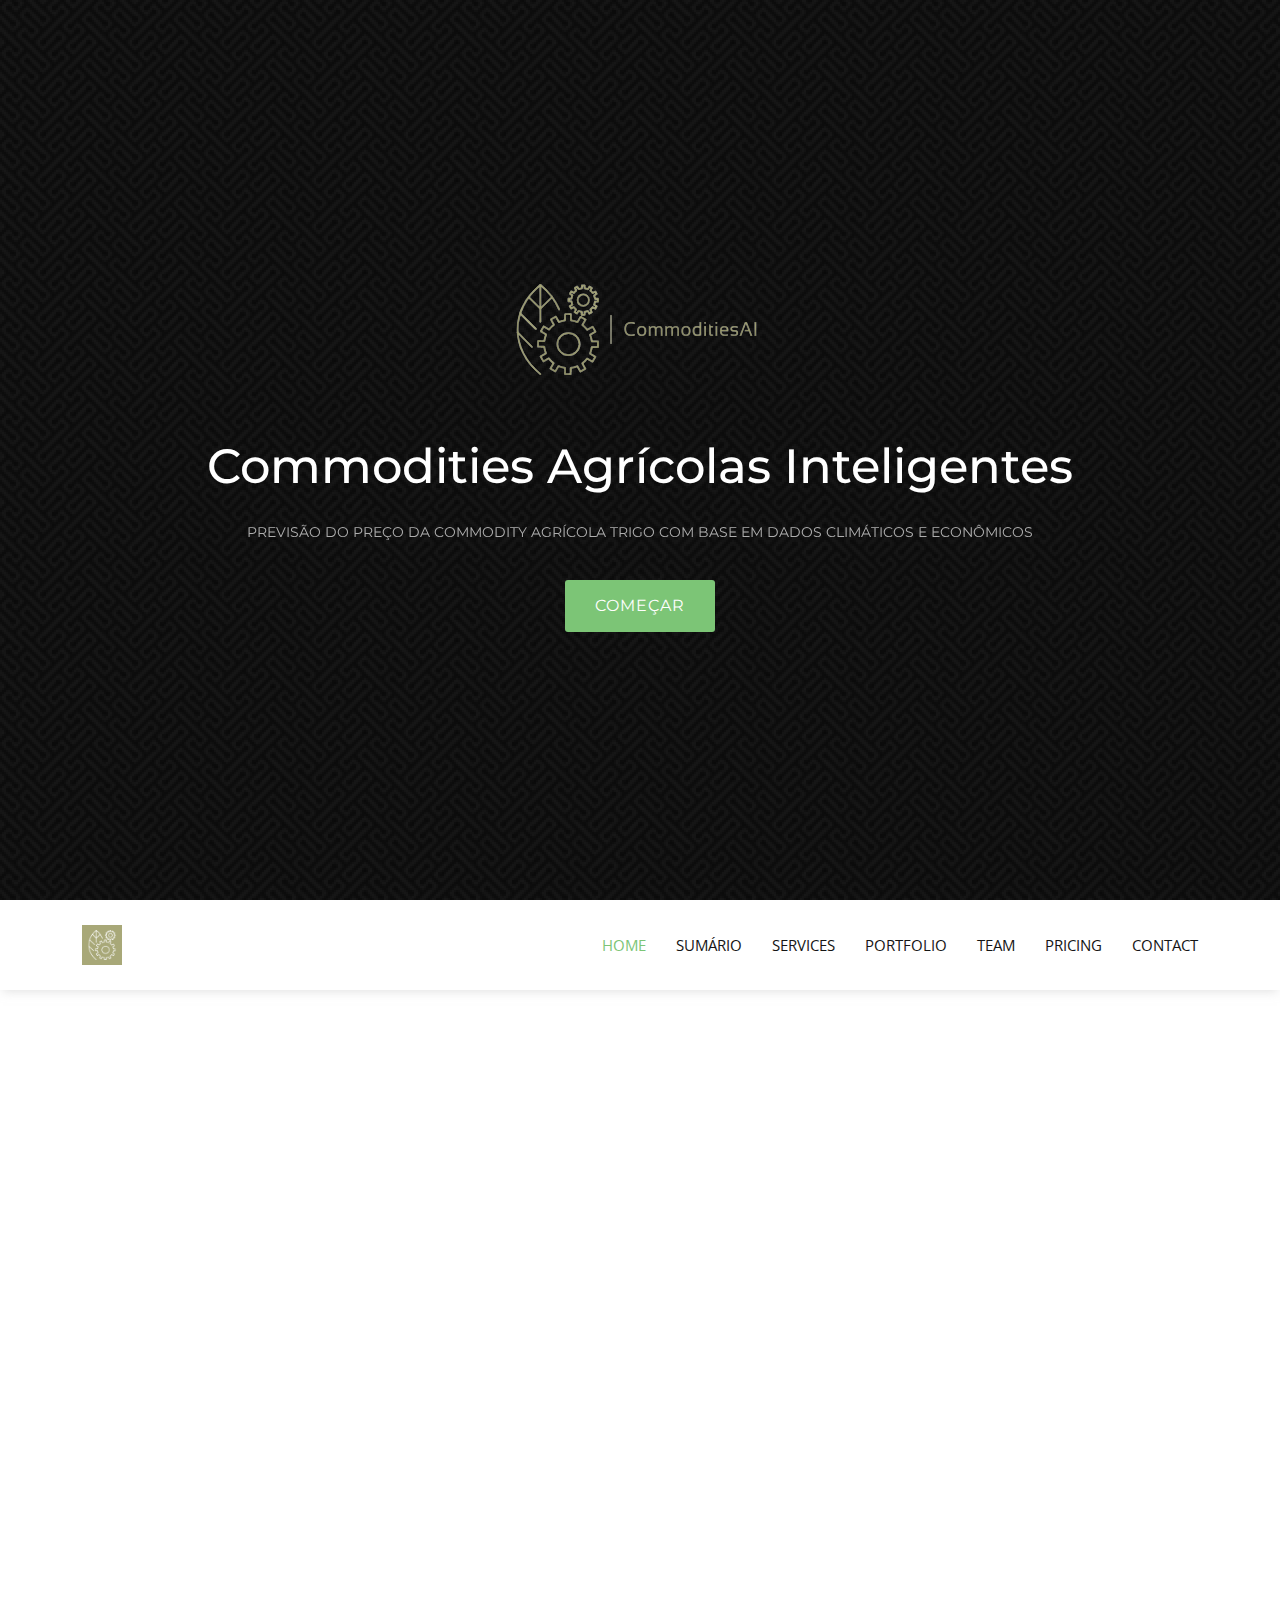
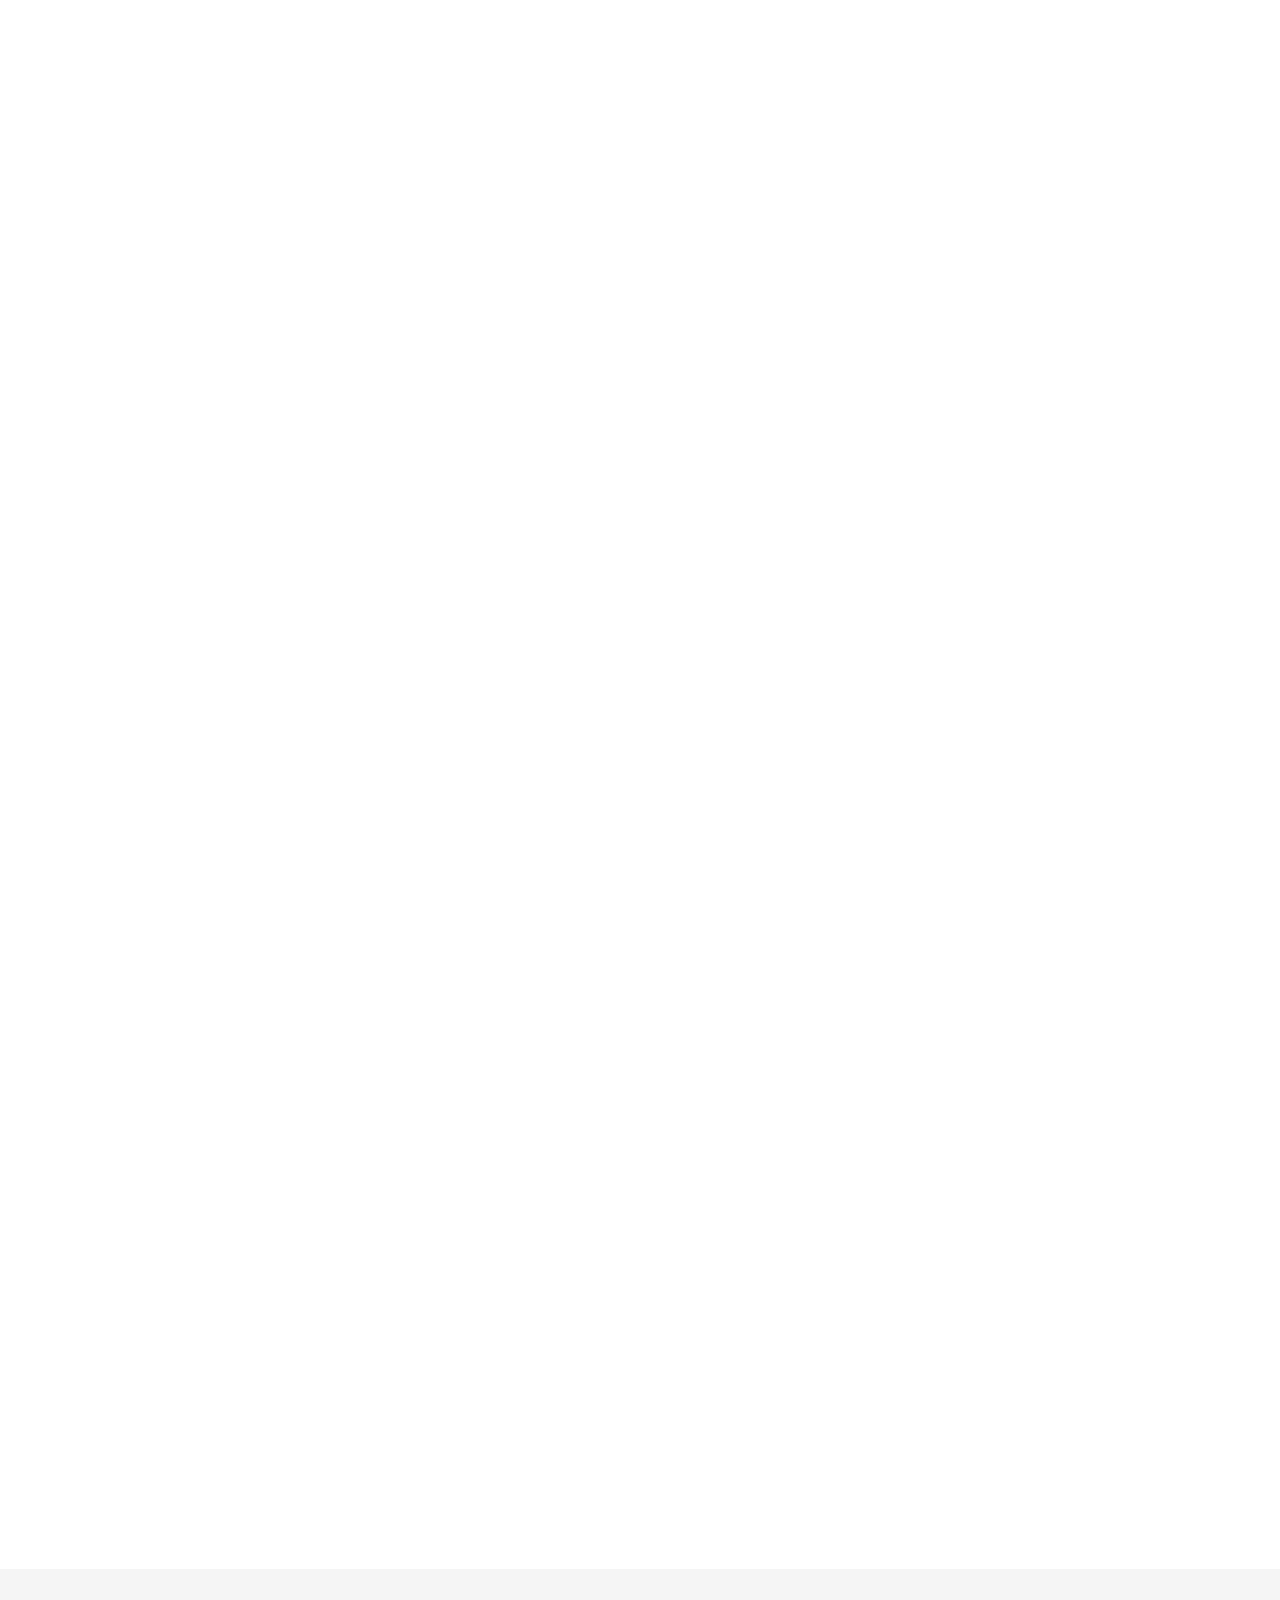
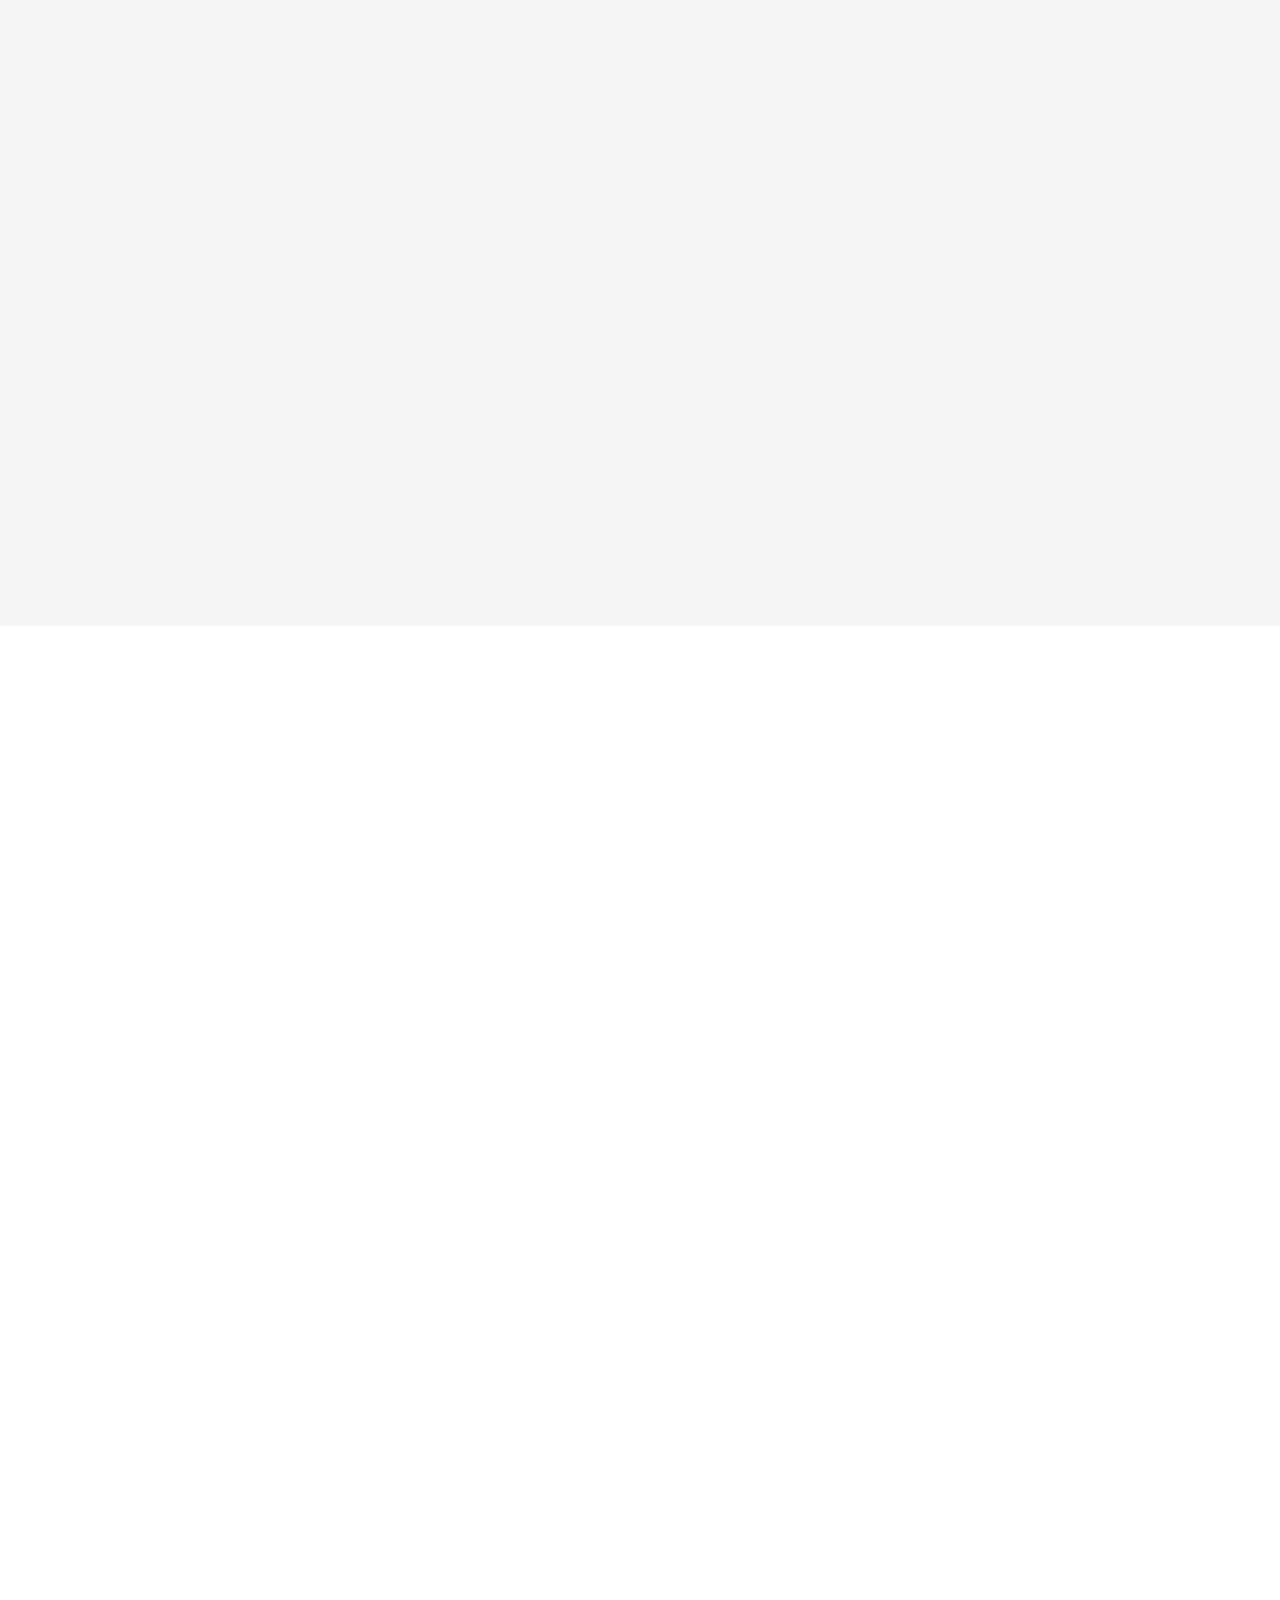
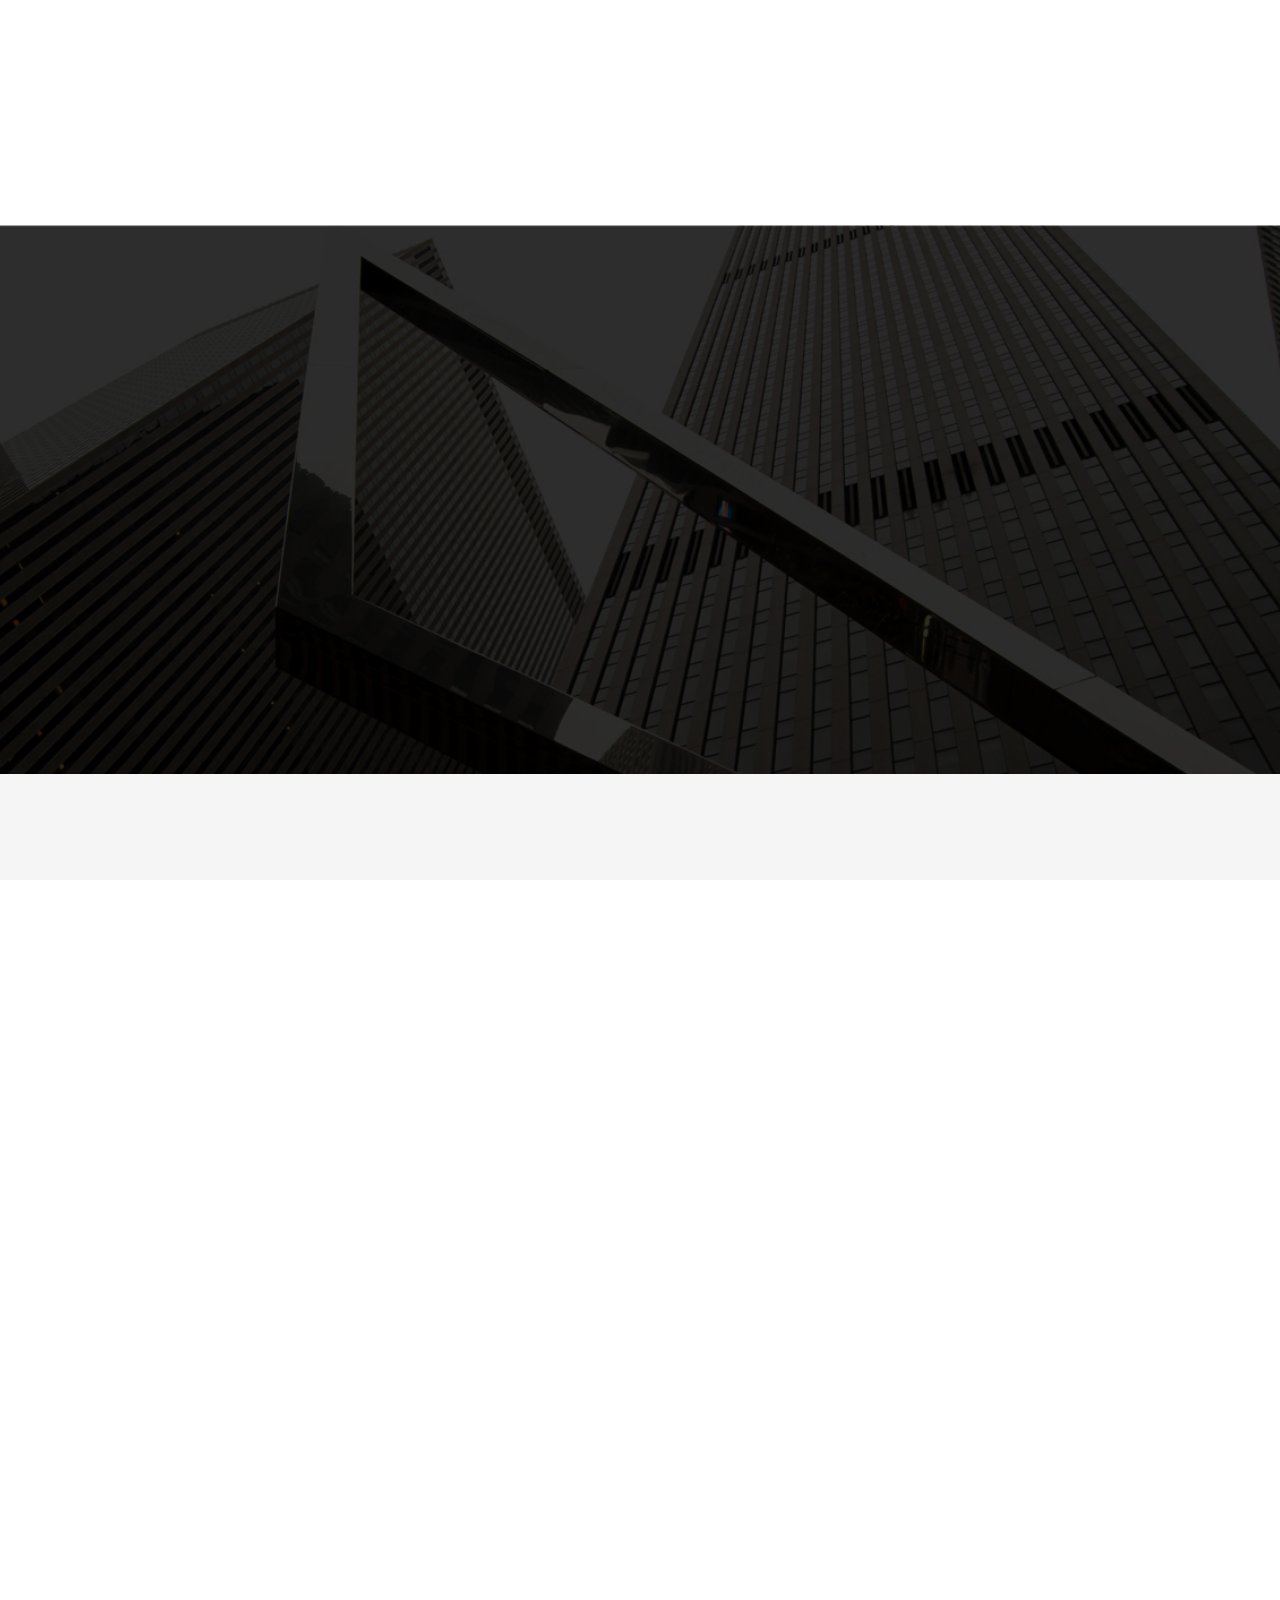
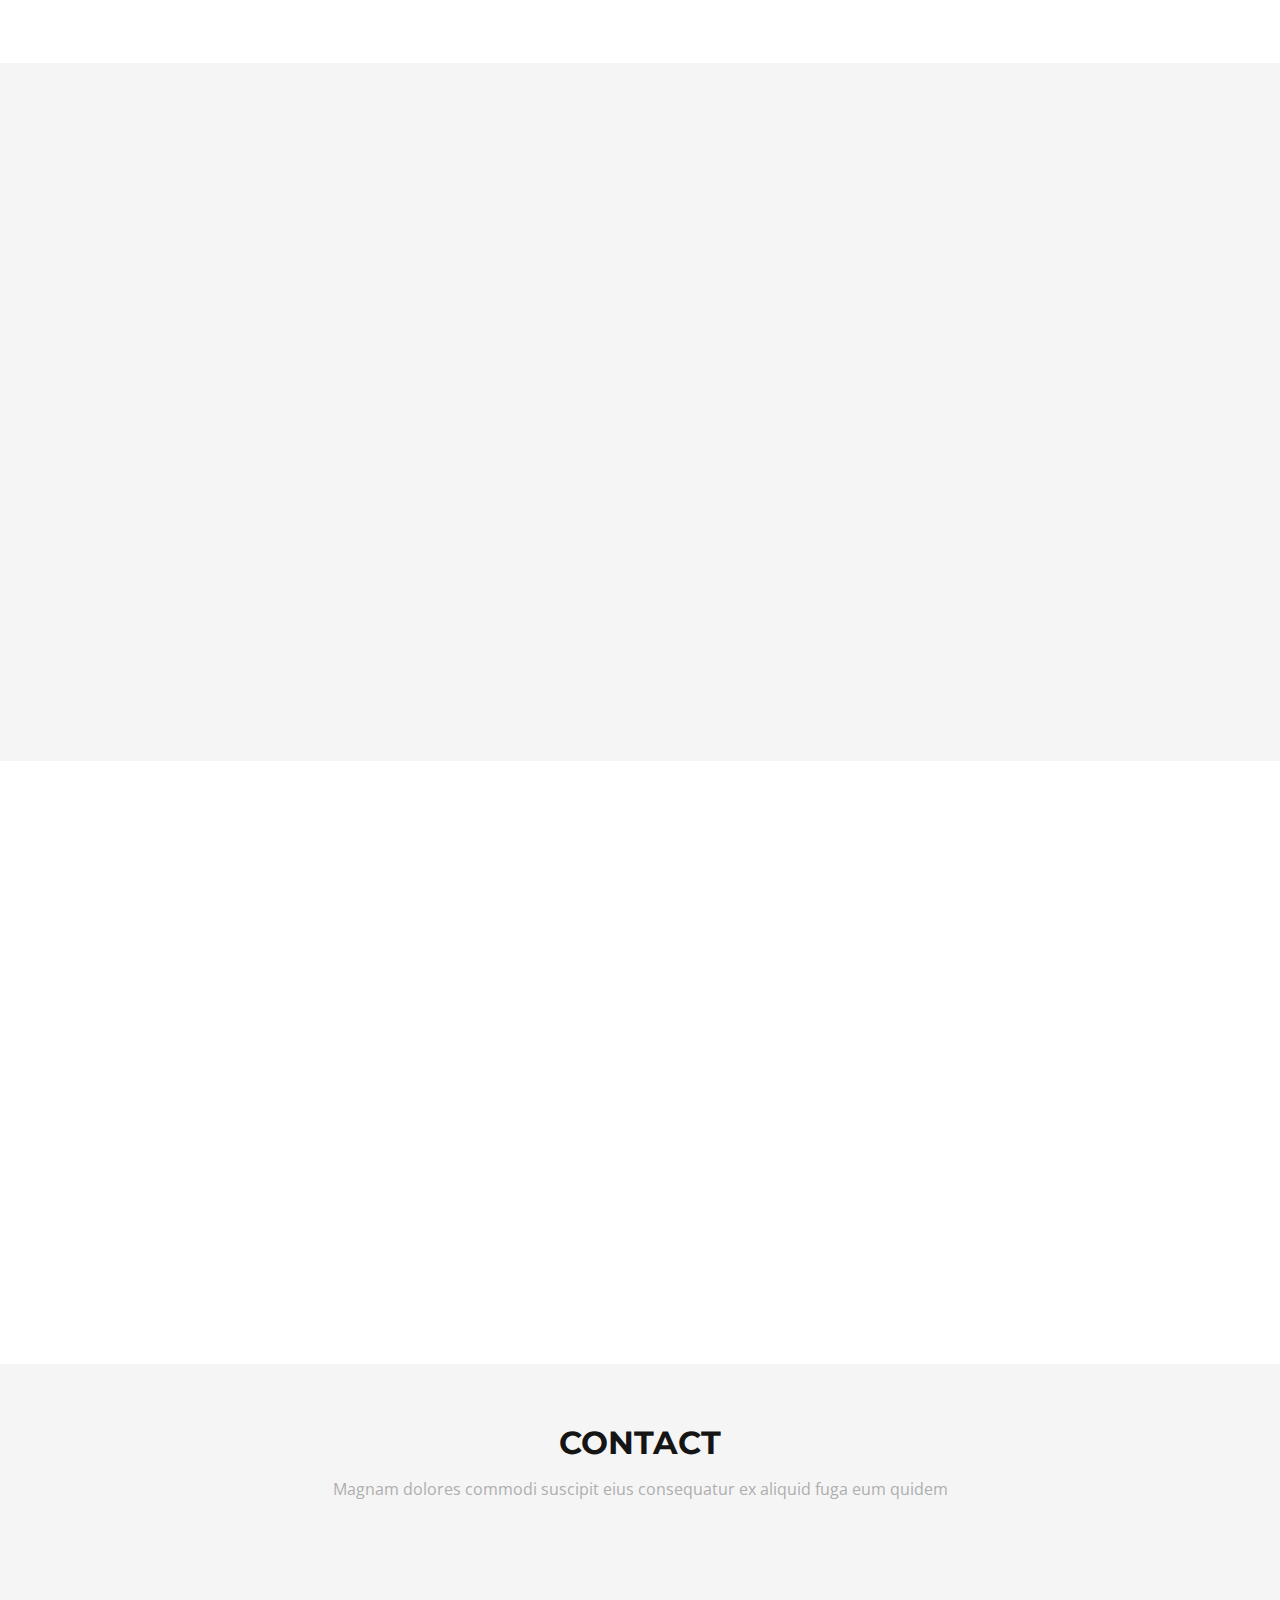
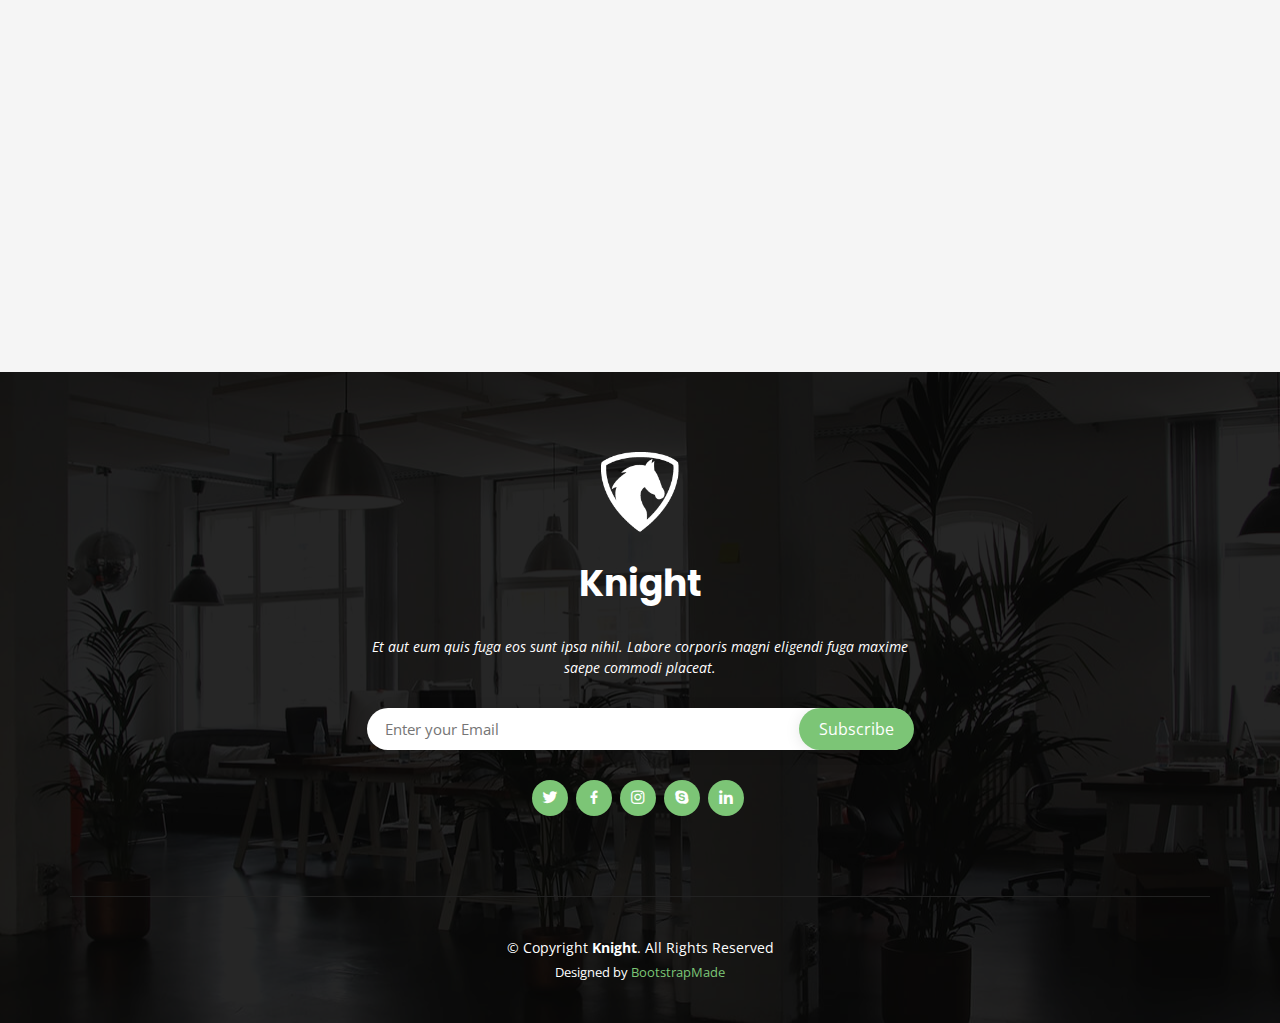
==== index.html @ 4916501e "Preenchendo com nossos dados" ====
<!DOCTYPE html>
<html lang="en">

<head>
  <meta charset="utf-8">
  <meta content="width=device-width, initial-scale=1.0" name="viewport">

  <title>Knight Bootstrap Template - Index</title>
  <meta content="" name="description">
  <meta content="" name="keywords">

  <!-- Favicons -->
  <link href="assets/img/favicon_created_by_logaster.ico" rel="icon">
  <link href="assets/img/apple-touch-icon.png" rel="apple-touch-icon">

  <!-- Google Fonts -->
  <link href="https://fonts.googleapis.com/css?family=Open+Sans:300,300i,400,400i,600,600i,700,700i|Montserrat:300,300i,400,400i,500,500i,600,600i,700,700i|Poppins:300,300i,400,400i,500,500i,600,600i,700,700i" rel="stylesheet">

  <!-- Vendor CSS Files -->
  <link href="assets/vendor/aos/aos.css" rel="stylesheet">
  <link href="assets/vendor/bootstrap/css/bootstrap.min.css" rel="stylesheet">
  <link href="assets/vendor/bootstrap-icons/bootstrap-icons.css" rel="stylesheet">
  <link href="assets/vendor/boxicons/css/boxicons.min.css" rel="stylesheet">
  <link href="assets/vendor/glightbox/css/glightbox.min.css" rel="stylesheet">
  <link href="assets/vendor/swiper/swiper-bundle.min.css" rel="stylesheet">

  <!-- Template Main CSS File -->
  <link href="assets/css/style.css" rel="stylesheet">

  <!-- =======================================================
  * Template Name: Knight - v4.5.0
  * Template URL: https://bootstrapmade.com/knight-free-bootstrap-theme/
  * Author: BootstrapMade.com
  * License: https://bootstrapmade.com/license/
  ======================================================== -->
</head>

<body>

  <!-- ======= Hero Section ======= -->
  <section id="hero">
    <div class="hero-container">
      <a href="index.html" class="hero-logo" data-aos="zoom-in"><img src="assets/img/logo_transp.png" alt=""></a>
      <h1 data-aos="zoom-in">Commodities Agrícolas Inteligentes</h1>
      <h2 data-aos="fade-up">Previsão do Preço da Commodity Agrícola Trigo com base em dados Climáticos e Econômicos</h2>
      <a data-aos="fade-up" data-aos-delay="200" href="#about" class="btn-get-started scrollto">COMEÇAR</a>
    </div>
  </section><!-- End Hero -->

  <!-- ======= Header ======= -->
  <header id="header" class="d-flex align-items-center">
    <div class="container d-flex align-items-center justify-content-between">

      <div class="logo">
        <a href="index.html"><img src="assets/img/favicon_created_by_logaster.ico" alt="" class="img-fluid"></a>
      </div>

      <nav id="navbar" class="navbar">
        <ul>
          <li><a class="nav-link scrollto active" href="#hero">Home</a></li>
          <li><a class="nav-link scrollto" href="#about">Sumário</a></li>
          <li><a class="nav-link scrollto" href="#services">Services</a></li>
          <li><a class="nav-link scrollto " href="#portfolio">Portfolio</a></li>
          <li><a class="nav-link scrollto" href="#team">Team</a></li>
          <li><a class="nav-link scrollto" href="#pricing">Pricing</a></li>
          <li><a class="nav-link scrollto" href="#contact">Contact</a></li>
        </ul>
        <i class="bi bi-list mobile-nav-toggle"></i>
      </nav><!-- .navbar -->

    </div>
  </header><!-- End Header -->

  <main id="main">

    <!-- ======= About Us Section ======= -->
    <section id="about" class="about">
      <div class="container">

        <div class="section-title" data-aos="fade-up">
          <h2>Sumário Executivo</h2>
          <p>Magnam dolores commodi suscipit eius consequatur</p>
        </div>

        <div class="row">
          <div class="col-lg-6" data-aos="fade-right">
            <div class="image">
              <img src="assets/img/about.jpg" class="img-fluid" alt="">
            </div>
          </div>
          <div class="col-lg-6" data-aos="fade-left">
            <div class="content pt-4 pt-lg-0 pl-0 pl-lg-3 ">
              <h3>Objetivo</h3>
              <p class="fst-italic">
                Desenvolver um modelo de machine learning capaz de prever o comportamento do preço da commodity agrícola trigo, utilizando dados climáticos e econômicos históricos. O modelo serve como auxílio para investidores que já investem ou gostariam de começar a investir nessa commodity. A interação com o modelo é feita a partir de uma aplicação web interativa.
              </p>
              <hr>
              <h3>Proposta de solução</h3>
              <p class="fst-italic">
                Para criarmos um modelo satisfatório, coletamos diversos dados para o seguinte grupo de países que se destacam na produção, importação ou exportação do trigo: Austrália, Brasil, Canadá, China, Alemanha, Egito, França, Grã-Bretanha, Indonésia, Índia, Filipinas, Rússia, Turquia e Estados Unidos. Dentre os dados coletados, estão:
              </p>
              <ul>
                <li><i class="bx bx-check-double"></i> Ullamco laboris nisi ut aliquip ex ea commodo consequat.</li>
                <li><i class="bx bx-check-double"></i> Duis aute irure dolor in reprehenderit in voluptate velit.</li>
                <li><i class="bx bx-check-double"></i> Ullamco laboris nisi ut aliquip ex ea commodo consequat. Duis aute irure dolor in reprehenderit in voluptate trideta storacalaperda mastiro dolore eu fugiat nulla pariatur.</li>
              </ul>
            </div>
          </div>
        </div>

      </div>
    </section><!-- End About Us Section -->

    <!-- ======= Services Section ======= -->
    <section id="services" class="services">
      <div class="container">

        <div class="section-title" data-aos="fade-up">
          <h2>Services</h2>
          <p>Magnam dolores commodi suscipit eius consequatur ex aliquid fuga eum quidem</p>
        </div>

        <div class="row">
          <div class="col-lg-6 order-2 order-lg-1">
            <div class="icon-box mt-5 mt-lg-0" data-aos="fade-up">
              <i class="bx bx-receipt"></i>
              <h4>Est labore ad</h4>
              <p>Consequuntur sunt aut quasi enim aliquam quae harum pariatur laboris nisi ut aliquip</p>
            </div>
            <div class="icon-box mt-5" data-aos="fade-up" data-aos-delay="100">
              <i class="bx bx-cube-alt"></i>
              <h4>Harum esse qui</h4>
              <p>Excepteur sint occaecat cupidatat non proident, sunt in culpa qui officia deserunt</p>
            </div>
            <div class="icon-box mt-5" data-aos="fade-up" data-aos-delay="200">
              <i class="bx bx-images"></i>
              <h4>Aut occaecati</h4>
              <p>Aut suscipit aut cum nemo deleniti aut omnis. Doloribus ut maiores omnis facere</p>
            </div>
            <div class="icon-box mt-5" data-aos="fade-up" data-aos-delay="300">
              <i class="bx bx-shield"></i>
              <h4>Beatae veritatis</h4>
              <p>Expedita veritatis consequuntur nihil tempore laudantium vitae denat pacta</p>
            </div>
          </div>
          <div class="image col-lg-6 order-1 order-lg-2" style='background-image: url("assets/img/services.jpg");' data-aos="fade-left" data-aos-delay="100"></div>
        </div>

      </div>
    </section><!-- End Services Section -->

    <!-- ======= Featured Section ======= -->
    <section id="featured" class="featured">
      <div class="container">

        <div class="row">
          <div class="col-lg-6" data-aos="fade-right">
            <div class="tab-content">
              <div class="tab-pane active show" id="tab-1">
                <figure>
                  <img src="assets/img/featured-1.png" alt="" class="img-fluid">
                </figure>
              </div>
              <div class="tab-pane" id="tab-2">
                <figure>
                  <img src="assets/img/featured-2.png" alt="" class="img-fluid">
                </figure>
              </div>
              <div class="tab-pane" id="tab-3">
                <figure>
                  <img src="assets/img/featured-3.png" alt="" class="img-fluid">
                </figure>
              </div>
              <div class="tab-pane" id="tab-4">
                <figure>
                  <img src="assets/img/featured-4.png" alt="" class="img-fluid">
                </figure>
              </div>
            </div>
          </div>
          <div class="col-lg-6 mt-4 mt-lg-0" data-aos="fade-left">
            <ul class="nav nav-tabs flex-column">
              <li class="nav-item">
                <a class="nav-link active show" data-bs-toggle="tab" href="#tab-1">
                  <h4>Modi sit est</h4>
                  <p>Quis excepturi porro totam sint earum quo nulla perspiciatis eius.</p>
                </a>
              </li>
              <li class="nav-item mt-2">
                <a class="nav-link" data-bs-toggle="tab" href="#tab-2">
                  <h4>Unde praesentium sed</h4>
                  <p>Voluptas vel esse repudiandae quo excepturi.</p>
                </a>
              </li>
              <li class="nav-item mt-2">
                <a class="nav-link" data-bs-toggle="tab" href="#tab-3">
                  <h4>Pariatur explicabo vel</h4>
                  <p>Velit veniam ipsa sit nihil blanditiis mollitia natus.</p>
                </a>
              </li>
              <li class="nav-item mt-2">
                <a class="nav-link" data-bs-toggle="tab" href="#tab-4">
                  <h4>Nostrum qui quasi</h4>
                  <p>Ratione hic sapiente nostrum doloremque illum nulla praesentium id</p>
                </a>
              </li>
            </ul>
          </div>
        </div>

      </div>
    </section><!-- End Featured Section -->

    <!-- ======= Why Us Section ======= -->
    <section id="why-us" class="why-us">
      <div class="container-fluid">

        <div class="row">

          <div class="col-lg-7 order-2 order-lg-1 d-flex flex-column justify-content-center align-items-stretch">

            <div class="content" data-aos="fade-up">
              <h3>Eum ipsam laborum deleniti <strong>velit pariatur architecto aut nihil</strong></h3>
              <p>
                Lorem ipsum dolor sit amet, consectetur adipiscing elit, sed do eiusmod tempor incididunt ut labore et dolore magna aliqua. Duis aute irure dolor in reprehenderit
              </p>
            </div>

            <div class="accordion-list">
              <ul>
                <li data-aos="fade-up" data-aos-delay="100">
                  <a data-bs-toggle="collapse" class="collapse" data-bs-target="#accordion-list-1"><span>01</span> Non consectetur a erat nam at lectus urna duis? <i class="bx bx-chevron-down icon-show"></i><i class="bx bx-chevron-up icon-close"></i></a>
                  <div id="accordion-list-1" class="collapse show" data-bs-parent=".accordion-list">
                    <p>
                      Feugiat pretium nibh ipsum consequat. Tempus iaculis urna id volutpat lacus laoreet non curabitur gravida. Venenatis lectus magna fringilla urna porttitor rhoncus dolor purus non.
                    </p>
                  </div>
                </li>

                <li data-aos="fade-up" data-aos-delay="200">
                  <a data-bs-toggle="collapse" data-bs-target="#accordion-list-2" class="collapsed"><span>02</span> Feugiat scelerisque varius morbi enim nunc? <i class="bx bx-chevron-down icon-show"></i><i class="bx bx-chevron-up icon-close"></i></a>
                  <div id="accordion-list-2" class="collapse" data-bs-parent=".accordion-list">
                    <p>
                      Dolor sit amet consectetur adipiscing elit pellentesque habitant morbi. Id interdum velit laoreet id donec ultrices. Fringilla phasellus faucibus scelerisque eleifend donec pretium. Est pellentesque elit ullamcorper dignissim. Mauris ultrices eros in cursus turpis massa tincidunt dui.
                    </p>
                  </div>
                </li>

                <li data-aos="fade-up" data-aos-delay="300">
                  <a data-bs-toggle="collapse" data-bs-target="#accordion-list-3" class="collapsed"><span>03</span> Dolor sit amet consectetur adipiscing elit? <i class="bx bx-chevron-down icon-show"></i><i class="bx bx-chevron-up icon-close"></i></a>
                  <div id="accordion-list-3" class="collapse" data-bs-parent=".accordion-list">
                    <p>
                      Eleifend mi in nulla posuere sollicitudin aliquam ultrices sagittis orci. Faucibus pulvinar elementum integer enim. Sem nulla pharetra diam sit amet nisl suscipit. Rutrum tellus pellentesque eu tincidunt. Lectus urna duis convallis convallis tellus. Urna molestie at elementum eu facilisis sed odio morbi quis
                    </p>
                  </div>
                </li>

              </ul>
            </div>

          </div>

          <div class="col-lg-5 order-1 order-lg-2 align-items-stretch video-box" style='background-image: url("assets/img/why-us.jpg");' data-aos="zoom-in">
            <a href="https://www.youtube.com/watch?v=LIqQNG_q2us" class="venobox play-btn mb-4" data-vbtype="video" data-autoplay="true"></a>
          </div>

        </div>

      </div>
    </section><!-- End Why Us Section -->

    <!-- ======= Portfolio Section ======= -->
    <section id="portfolio" class="portfolio">
      <div class="container">

        <div class="section-title" data-aos="fade-up">
          <h2>Portfolio</h2>
          <p>Magnam dolores commodi suscipit eius consequatur ex aliquid fuga eum quidem</p>
        </div>

        <div class="row" data-aos="fade-up" data-aos-delay="100">
          <div class="col-lg-12 d-flex justify-content-center">
            <ul id="portfolio-flters">
              <li data-filter="*" class="filter-active">All</li>
              <li data-filter=".filter-app">App</li>
              <li data-filter=".filter-card">Card</li>
              <li data-filter=".filter-web">Web</li>
            </ul>
          </div>
        </div>

        <div class="row portfolio-container" data-aos="fade-up" data-aos-delay="200">

          <div class="col-lg-4 col-md-6 portfolio-item filter-app">
            <div class="portfolio-wrap">
              <img src="assets/img/portfolio/portfolio-1.jpg" class="img-fluid" alt="">
              <div class="portfolio-info">
                <h4>App 1</h4>
                <p>App</p>
                <div class="portfolio-links">
                  <a href="assets/img/portfolio/portfolio-1.jpg" data-gallery="portfolioGallery" class="portfolio-lightbox" title="App 1"><i class="bx bx-plus"></i></a>
                  <a href="portfolio-details.html" title="More Details"><i class="bx bx-link"></i></a>
                </div>
              </div>
            </div>
          </div>

          <div class="col-lg-4 col-md-6 portfolio-item filter-web">
            <div class="portfolio-wrap">
              <img src="assets/img/portfolio/portfolio-2.jpg" class="img-fluid" alt="">
              <div class="portfolio-info">
                <h4>Web 3</h4>
                <p>Web</p>
                <div class="portfolio-links">
                  <a href="assets/img/portfolio/portfolio-2.jpg" data-gallery="portfolioGallery" class="portfolio-lightbox" title="Web 3"><i class="bx bx-plus"></i></a>
                  <a href="portfolio-details.html" title="More Details"><i class="bx bx-link"></i></a>
                </div>
              </div>
            </div>
          </div>

          <div class="col-lg-4 col-md-6 portfolio-item filter-app">
            <div class="portfolio-wrap">
              <img src="assets/img/portfolio/portfolio-3.jpg" class="img-fluid" alt="">
              <div class="portfolio-info">
                <h4>App 2</h4>
                <p>App</p>
                <div class="portfolio-links">
                  <a href="assets/img/portfolio/portfolio-3.jpg" data-gallery="portfolioGallery" class="portfolio-lightbox" title="App 2"><i class="bx bx-plus"></i></a>
                  <a href="portfolio-details.html" title="More Details"><i class="bx bx-link"></i></a>
                </div>
              </div>
            </div>
          </div>

          <div class="col-lg-4 col-md-6 portfolio-item filter-card">
            <div class="portfolio-wrap">
              <img src="assets/img/portfolio/portfolio-4.jpg" class="img-fluid" alt="">
              <div class="portfolio-info">
                <h4>Card 2</h4>
                <p>Card</p>
                <div class="portfolio-links">
                  <a href="assets/img/portfolio/portfolio-4.jpg" data-gallery="portfolioGallery" class="portfolio-lightbox" title="Card 2"><i class="bx bx-plus"></i></a>
                  <a href="portfolio-details.html" title="More Details"><i class="bx bx-link"></i></a>
                </div>
              </div>
            </div>
          </div>

          <div class="col-lg-4 col-md-6 portfolio-item filter-web">
            <div class="portfolio-wrap">
              <img src="assets/img/portfolio/portfolio-5.jpg" class="img-fluid" alt="">
              <div class="portfolio-info">
                <h4>Web 2</h4>
                <p>Web</p>
                <div class="portfolio-links">
                  <a href="assets/img/portfolio/portfolio-5.jpg" data-gallery="portfolioGallery" class="portfolio-lightbox" title="Web 2"><i class="bx bx-plus"></i></a>
                  <a href="portfolio-details.html" title="More Details"><i class="bx bx-link"></i></a>
                </div>
              </div>
            </div>
          </div>

          <div class="col-lg-4 col-md-6 portfolio-item filter-app">
            <div class="portfolio-wrap">
              <img src="assets/img/portfolio/portfolio-6.jpg" class="img-fluid" alt="">
              <div class="portfolio-info">
                <h4>App 3</h4>
                <p>App</p>
                <div class="portfolio-links">
                  <a href="assets/img/portfolio/portfolio-6.jpg" data-gallery="portfolioGallery" class="portfolio-lightbox" title="App 3"><i class="bx bx-plus"></i></a>
                  <a href="portfolio-details.html" title="More Details"><i class="bx bx-link"></i></a>
                </div>
              </div>
            </div>
          </div>

          <div class="col-lg-4 col-md-6 portfolio-item filter-card">
            <div class="portfolio-wrap">
              <img src="assets/img/portfolio/portfolio-7.jpg" class="img-fluid" alt="">
              <div class="portfolio-info">
                <h4>Card 1</h4>
                <p>Card</p>
                <div class="portfolio-links">
                  <a href="assets/img/portfolio/portfolio-7.jpg" data-gallery="portfolioGallery" class="portfolio-lightbox" title="Card 1"><i class="bx bx-plus"></i></a>
                  <a href="portfolio-details.html" title="More Details"><i class="bx bx-link"></i></a>
                </div>
              </div>
            </div>
          </div>

          <div class="col-lg-4 col-md-6 portfolio-item filter-card">
            <div class="portfolio-wrap">
              <img src="assets/img/portfolio/portfolio-8.jpg" class="img-fluid" alt="">
              <div class="portfolio-info">
                <h4>Card 3</h4>
                <p>Card</p>
                <div class="portfolio-links">
                  <a href="assets/img/portfolio/portfolio-8.jpg" data-gallery="portfolioGallery" class="portfolio-lightbox" title="Card 3"><i class="bx bx-plus"></i></a>
                  <a href="portfolio-details.html" title="More Details"><i class="bx bx-link"></i></a>
                </div>
              </div>
            </div>
          </div>

          <div class="col-lg-4 col-md-6 portfolio-item filter-web">
            <div class="portfolio-wrap">
              <img src="assets/img/portfolio/portfolio-9.jpg" class="img-fluid" alt="">
              <div class="portfolio-info">
                <h4>Web 3</h4>
                <p>Web</p>
                <div class="portfolio-links">
                  <a href="assets/img/portfolio/portfolio-9.jpg" data-gallery="portfolioGallery" class="portfolio-lightbox" title="Web 3"><i class="bx bx-plus"></i></a>
                  <a href="portfolio-details.html" title="More Details"><i class="bx bx-link"></i></a>
                </div>
              </div>
            </div>
          </div>

        </div>

      </div>
    </section><!-- End Portfolio Section -->

    <!-- ======= Testimonials Section ======= -->
    <section id="testimonials" class="testimonials">
      <div class="container" data-aos="zoom-in">
        <div class="quote-icon">
          <i class="bx bxs-quote-right"></i>
        </div>

        <div class="testimonials-slider swiper" data-aos="fade-up" data-aos-delay="100">
          <div class="swiper-wrapper">

            <div class="swiper-slide">
              <div class="testimonial-item">
                <p>
                  Proin iaculis purus consequat sem cure digni ssim donec porttitora entum suscipit rhoncus. Accusantium quam, ultricies eget id, aliquam eget nibh et. Maecen aliquam, risus at semper.
                </p>
                <img src="assets/img/testimonials/testimonials-1.jpg" class="testimonial-img" alt="">
                <h3>Saul Goodman</h3>
                <h4>Ceo &amp; Founder</h4>
              </div>
            </div><!-- End testimonial item -->

            <div class="swiper-slide">
              <div class="testimonial-item">
                <p>
                  Export tempor illum tamen malis malis eram quae irure esse labore quem cillum quid cillum eram malis quorum velit fore eram velit sunt aliqua noster fugiat irure amet legam anim culpa.
                </p>
                <img src="assets/img/testimonials/testimonials-2.jpg" class="testimonial-img" alt="">
                <h3>Sara Wilsson</h3>
                <h4>Designer</h4>
              </div>
            </div><!-- End testimonial item -->

            <div class="swiper-slide">
              <div class="testimonial-item">
                <p>
                  Enim nisi quem export duis labore cillum quae magna enim sint quorum nulla quem veniam duis minim tempor labore quem eram duis noster aute amet eram fore quis sint minim.
                </p>
                <img src="assets/img/testimonials/testimonials-3.jpg" class="testimonial-img" alt="">
                <h3>Jena Karlis</h3>
                <h4>Store Owner</h4>
              </div>
            </div><!-- End testimonial item -->

            <div class="swiper-slide">
              <div class="testimonial-item">
                <p>
                  Fugiat enim eram quae cillum dolore dolor amet nulla culpa multos export minim fugiat minim velit minim dolor enim duis veniam ipsum anim magna sunt elit fore quem dolore labore illum veniam.
                </p>
                <img src="assets/img/testimonials/testimonials-4.jpg" class="testimonial-img" alt="">
                <h3>Matt Brandon</h3>
                <h4>Freelancer</h4>
              </div>
            </div><!-- End testimonial item -->

            <div class="swiper-slide">
              <div class="testimonial-item">
                <p>
                  Quis quorum aliqua sint quem legam fore sunt eram irure aliqua veniam tempor noster veniam enim culpa labore duis sunt culpa nulla illum cillum fugiat legam esse veniam culpa fore nisi cillum quid.
                </p>
                <img src="assets/img/testimonials/testimonials-5.jpg" class="testimonial-img" alt="">
                <h3>John Larson</h3>
                <h4>Entrepreneur</h4>
              </div>
            </div><!-- End testimonial item -->

          </div>
          <div class="swiper-pagination"></div>
        </div>

      </div>
    </section><!-- End Testimonials Section -->

    <!-- ======= Clients Section ======= -->
    <section id="clients" class="clients">
      <div class="container">

        <div class="row">

          <div class="col-lg-2 col-md-4 col-6" data-aos="zoom-in">
            <img src="assets/img/clients/client-1.png" class="img-fluid" alt="">
          </div>

          <div class="col-lg-2 col-md-4 col-6" data-aos="zoom-in" data-aos-delay="100">
            <img src="assets/img/clients/client-2.png" class="img-fluid" alt="">
          </div>

          <div class="col-lg-2 col-md-4 col-6" data-aos="zoom-in" data-aos-delay="200">
            <img src="assets/img/clients/client-3.png" class="img-fluid" alt="">
          </div>

          <div class="col-lg-2 col-md-4 col-6" data-aos="zoom-in" data-aos-delay="300">
            <img src="assets/img/clients/client-4.png" class="img-fluid" alt="">
          </div>

          <div class="col-lg-2 col-md-4 col-6" data-aos="zoom-in" data-aos-delay="400">
            <img src="assets/img/clients/client-5.png" class="img-fluid" alt="">
          </div>

          <div class="col-lg-2 col-md-4 col-6" data-aos="zoom-in" data-aos-delay="500">
            <img src="assets/img/clients/client-6.png" class="img-fluid" alt="">
          </div>

        </div>

      </div>
    </section><!-- End Clients Section -->

    <!-- ======= Team Section ======= -->
    <section id="team" class="team">
      <div class="container">

        <div class="section-title" data-aos="fade-up">
          <h2>Team</h2>
          <p>Magnam dolores commodi suscipit eius consequatur ex aliquid fuga eum quidem</p>
        </div>

        <div class="row">

          <div class="col-lg-4 col-md-6 d-flex align-items-stretch">
            <div class="member" data-aos="zoom-in">
              <div class="member-img">
                <img src="assets/img/team/team-1.jpg" class="img-fluid" alt="">
                <div class="social">
                  <a href=""><i class="bi bi-twitter"></i></a>
                  <a href=""><i class="bi bi-facebook"></i></a>
                  <a href=""><i class="bi bi-instagram"></i></a>
                  <a href=""><i class="bi bi-linkedin"></i></a>
                </div>
              </div>
              <div class="member-info">
                <h4>Walter White</h4>
                <span>Chief Executive Officer</span>
                <p>Animi est delectus alias quam repellendus nihil nobis dolor. Est sapiente occaecati et dolore. Omnis aut ut nesciunt explicabo qui. Eius nam deleniti ut omnis</p>
              </div>
            </div>
          </div>

          <div class="col-lg-4 col-md-6 d-flex align-items-stretch">
            <div class="member" data-aos="zoom-in" data-aos-delay="100">
              <div class="member-img">
                <img src="assets/img/team/team-2.jpg" class="img-fluid" alt="">
                <div class="social">
                  <a href=""><i class="bi bi-twitter"></i></a>
                  <a href=""><i class="bi bi-facebook"></i></a>
                  <a href=""><i class="bi bi-instagram"></i></a>
                  <a href=""><i class="bi bi-linkedin"></i></a>
                </div>
              </div>
              <div class="member-info">
                <h4>Sarah Jhonson</h4>
                <span>Product Manager</span>
                <p>Aspernatur iste esse aliquam enim et corporis. Molestiae voluptatem aut eligendi quis aut. Libero vel amet voluptatem eos rerum non doloremque</p>
              </div>
            </div>
          </div>

          <div class="col-lg-4 col-md-6 d-flex align-items-stretch">
            <div class="member" data-aos="zoom-in" data-aos-delay="200">
              <div class="member-img">
                <img src="assets/img/team/team-3.jpg" class="img-fluid" alt="">
                <div class="social">
                  <a href=""><i class="bi bi-twitter"></i></a>
                  <a href=""><i class="bi bi-facebook"></i></a>
                  <a href=""><i class="bi bi-instagram"></i></a>
                  <a href=""><i class="bi bi-linkedin"></i></a>
                </div>
              </div>
              <div class="member-info">
                <h4>William Anderson</h4>
                <span>CTO</span>
                <p>Ut enim possimus nihil cupiditate beatae. Veniam facere quae non qui necessitatibus rerum eos vero. Maxime sit sunt quo dolor autem est qui quaerat</p>
              </div>
            </div>
          </div>

        </div>

      </div>
    </section><!-- End Team Section -->

    <!-- ======= Pricing Section ======= -->
    <section id="pricing" class="pricing section-bg">
      <div class="container">

        <div class="section-title" data-aos="fade-up">
          <h2>Pricing</h2>
          <p>Magnam dolores commodi suscipit eius consequatur ex aliquid fuga eum quidem</p>
        </div>

        <div class="row">

          <div class="col-lg-4 col-md-6">
            <div class="box" data-aos="zoom-in" data-aos-delay="100">
              <h3>Free</h3>
              <h4><sup>$</sup>0<span> / month</span></h4>
              <ul>
                <li>Aida dere</li>
                <li>Nec feugiat nisl</li>
                <li>Nulla at volutpat dola</li>
                <li class="na">Pharetra massa</li>
                <li class="na">Massa ultricies mi</li>
              </ul>
              <div class="btn-wrap">
                <a href="#" class="btn-buy">Buy Now</a>
              </div>
            </div>
          </div>

          <div class="col-lg-4 col-md-6 mt-4 mt-md-0">
            <div class="box recommended" data-aos="zoom-in">
              <span class="recommended-badge">Recommended</span>
              <h3>Business</h3>
              <h4><sup>$</sup>19<span> / month</span></h4>
              <ul>
                <li>Aida dere</li>
                <li>Nec feugiat nisl</li>
                <li>Nulla at volutpat dola</li>
                <li>Pharetra massa</li>
                <li class="na">Massa ultricies mi</li>
              </ul>
              <div class="btn-wrap">
                <a href="#" class="btn-buy">Buy Now</a>
              </div>
            </div>
          </div>

          <div class="col-lg-4 col-md-6 mt-4 mt-lg-0">
            <div class="box" data-aos="zoom-in" data-aos-delay="100">
              <h3>Developer</h3>
              <h4><sup>$</sup>29<span> / month</span></h4>
              <ul>
                <li>Aida dere</li>
                <li>Nec feugiat nisl</li>
                <li>Nulla at volutpat dola</li>
                <li>Pharetra massa</li>
                <li>Massa ultricies mi</li>
              </ul>
              <div class="btn-wrap">
                <a href="#" class="btn-buy">Buy Now</a>
              </div>
            </div>
          </div>

        </div>

      </div>
    </section><!-- End Pricing Section -->

    <!-- ======= Frequently Asked Questions Section ======= -->
    <section id="faq" class="faq">
      <div class="container">

        <div class="section-title" data-aos="fade-up">
          <h2>Frequently Asked Questions</h2>
        </div>

        <ul class="faq-list">

          <li data-aos="fade-up">
            <a data-bs-toggle="collapse" class="collapsed" data-bs-target="#faq1">Non consectetur a erat nam at lectus urna duis? <i class="bx bx-chevron-down icon-show"></i><i class="bx bx-x icon-close"></i></a>
            <div id="faq1" class="collapse" data-bs-parent=".faq-list">
              <p>
                Feugiat pretium nibh ipsum consequat. Tempus iaculis urna id volutpat lacus laoreet non curabitur gravida. Venenatis lectus magna fringilla urna porttitor rhoncus dolor purus non.
              </p>
            </div>
          </li>

          <li data-aos="fade-up" data-aos-delay="100">
            <a data-bs-toggle="collapse" data-bs-target="#faq2" class="collapsed">Feugiat scelerisque varius morbi enim nunc faucibus a pellentesque? <i class="bx bx-chevron-down icon-show"></i><i class="bx bx-x icon-close"></i></a>
            <div id="faq2" class="collapse" data-bs-parent=".faq-list">
              <p>
                Dolor sit amet consectetur adipiscing elit pellentesque habitant morbi. Id interdum velit laoreet id donec ultrices. Fringilla phasellus faucibus scelerisque eleifend donec pretium. Est pellentesque elit ullamcorper dignissim. Mauris ultrices eros in cursus turpis massa tincidunt dui.
              </p>
            </div>
          </li>

          <li data-aos="fade-up" data-aos-delay="200">
            <a data-bs-toggle="collapse" data-bs-target="#faq3" class="collapsed">Dolor sit amet consectetur adipiscing elit pellentesque habitant morbi? <i class="bx bx-chevron-down icon-show"></i><i class="bx bx-x icon-close"></i></a>
            <div id="faq3" class="collapse" data-bs-parent=".faq-list">
              <p>
                Eleifend mi in nulla posuere sollicitudin aliquam ultrices sagittis orci. Faucibus pulvinar elementum integer enim. Sem nulla pharetra diam sit amet nisl suscipit. Rutrum tellus pellentesque eu tincidunt. Lectus urna duis convallis convallis tellus. Urna molestie at elementum eu facilisis sed odio morbi quis
              </p>
            </div>
          </li>

          <li data-aos="fade-up" data-aos-delay="300">
            <a data-bs-toggle="collapse" data-bs-target="#faq4" class="collapsed">Ac odio tempor orci dapibus. Aliquam eleifend mi in nulla? <i class="bx bx-chevron-down icon-show"></i><i class="bx bx-x icon-close"></i></a>
            <div id="faq4" class="collapse" data-bs-parent=".faq-list">
              <p>
                Dolor sit amet consectetur adipiscing elit pellentesque habitant morbi. Id interdum velit laoreet id donec ultrices. Fringilla phasellus faucibus scelerisque eleifend donec pretium. Est pellentesque elit ullamcorper dignissim. Mauris ultrices eros in cursus turpis massa tincidunt dui.
              </p>
            </div>
          </li>

          <li data-aos="fade-up" data-aos-delay="400">
            <a data-bs-toggle="collapse" data-bs-target="#faq5" class="collapsed">Tempus quam pellentesque nec nam aliquam sem et tortor consequat? <i class="bx bx-chevron-down icon-show"></i><i class="bx bx-x icon-close"></i></a>
            <div id="faq5" class="collapse" data-bs-parent=".faq-list">
              <p>
                Molestie a iaculis at erat pellentesque adipiscing commodo. Dignissim suspendisse in est ante in. Nunc vel risus commodo viverra maecenas accumsan. Sit amet nisl suscipit adipiscing bibendum est. Purus gravida quis blandit turpis cursus in
              </p>
            </div>
          </li>

          <li data-aos="fade-up" data-aos-delay="500">
            <a data-bs-toggle="collapse" data-bs-target="#faq6" class="collapsed">Tortor vitae purus faucibus ornare. Varius vel pharetra vel turpis nunc eget lorem dolor? <i class="bx bx-chevron-down icon-show"></i><i class="bx bx-x icon-close"></i></a>
            <div id="faq6" class="collapse" data-bs-parent=".faq-list">
              <p>
                Laoreet sit amet cursus sit amet dictum sit amet justo. Mauris vitae ultricies leo integer malesuada nunc vel. Tincidunt eget nullam non nisi est sit amet. Turpis nunc eget lorem dolor sed. Ut venenatis tellus in metus vulputate eu scelerisque. Pellentesque diam volutpat commodo sed egestas egestas fringilla phasellus faucibus. Nibh tellus molestie nunc non blandit massa enim nec.
              </p>
            </div>
          </li>

        </ul>

      </div>
    </section><!-- End Frequently Asked Questions Section -->

    <!-- ======= Contact Section ======= -->
    <section id="contact" class="contact section-bg">
      <div class="container">

        <div class="section-title">
          <h2>Contact</h2>
          <p>Magnam dolores commodi suscipit eius consequatur ex aliquid fuga eum quidem</p>
        </div>

        <div class="row">

          <div class="col-lg-4">
            <div class="info d-flex flex-column justify-content-center" data-aos="fade-right">
              <div class="address">
                <i class="bi bi-geo-alt"></i>
                <h4>Location:</h4>
                <p>A108 Adam Street,<br>New York, NY 535022</p>
              </div>

              <div class="email">
                <i class="bi bi-envelope"></i>
                <h4>Email:</h4>
                <p>info@example.com</p>
              </div>

              <div class="phone">
                <i class="bi bi-phone"></i>
                <h4>Call:</h4>
                <p>+1 5589 55488 55s</p>
              </div>

            </div>

          </div>

          <div class="col-lg-8 mt-5 mt-lg-0">

            <form action="forms/contact.php" method="post" role="form" class="php-email-form" data-aos="fade-left">
              <div class="row">
                <div class="col-md-6 form-group">
                  <input type="text" name="name" class="form-control" id="name" placeholder="Your Name" required>
                </div>
                <div class="col-md-6 form-group mt-3 mt-md-0">
                  <input type="email" class="form-control" name="email" id="email" placeholder="Your Email" required>
                </div>
              </div>
              <div class="form-group mt-3">
                <input type="text" class="form-control" name="subject" id="subject" placeholder="Subject" required>
              </div>
              <div class="form-group mt-3">
                <textarea class="form-control" name="message" rows="5" placeholder="Message" required></textarea>
              </div>
              <div class="my-3">
                <div class="loading">Loading</div>
                <div class="error-message"></div>
                <div class="sent-message">Your message has been sent. Thank you!</div>
              </div>
              <div class="text-center"><button type="submit">Send Message</button></div>
            </form>

          </div>

        </div>

      </div>
    </section><!-- End Contact Section -->

  </main><!-- End #main -->

  <!-- ======= Footer ======= -->
  <footer id="footer">

    <div class="footer-top">

      <div class="container">

        <div class="row justify-content-center">
          <div class="col-lg-6">
            <a href="#header" class="scrollto footer-logo"><img src="assets/img/hero-logo.png" alt=""></a>
            <h3>Knight</h3>
            <p>Et aut eum quis fuga eos sunt ipsa nihil. Labore corporis magni eligendi fuga maxime saepe commodi placeat.</p>
          </div>
        </div>

        <div class="row footer-newsletter justify-content-center">
          <div class="col-lg-6">
            <form action="" method="post">
              <input type="email" name="email" placeholder="Enter your Email"><input type="submit" value="Subscribe">
            </form>
          </div>
        </div>

        <div class="social-links">
          <a href="#" class="twitter"><i class="bx bxl-twitter"></i></a>
          <a href="#" class="facebook"><i class="bx bxl-facebook"></i></a>
          <a href="#" class="instagram"><i class="bx bxl-instagram"></i></a>
          <a href="#" class="google-plus"><i class="bx bxl-skype"></i></a>
          <a href="#" class="linkedin"><i class="bx bxl-linkedin"></i></a>
        </div>

      </div>
    </div>

    <div class="container footer-bottom clearfix">
      <div class="copyright">
        &copy; Copyright <strong><span>Knight</span></strong>. All Rights Reserved
      </div>
      <div class="credits">
        <!-- All the links in the footer should remain intact. -->
        <!-- You can delete the links only if you purchased the pro version. -->
        <!-- Licensing information: https://bootstrapmade.com/license/ -->
        <!-- Purchase the pro version with working PHP/AJAX contact form: https://bootstrapmade.com/knight-free-bootstrap-theme/ -->
        Designed by <a href="https://bootstrapmade.com/">BootstrapMade</a>
      </div>
    </div>
  </footer><!-- End Footer -->

  <a href="#" class="back-to-top d-flex align-items-center justify-content-center"><i class="bi bi-arrow-up-short"></i></a>

  <!-- Vendor JS Files -->
  <script src="assets/vendor/aos/aos.js"></script>
  <script src="assets/vendor/bootstrap/js/bootstrap.bundle.min.js"></script>
  <script src="assets/vendor/glightbox/js/glightbox.min.js"></script>
  <script src="assets/vendor/isotope-layout/isotope.pkgd.min.js"></script>
  <script src="assets/vendor/php-email-form/validate.js"></script>
  <script src="assets/vendor/swiper/swiper-bundle.min.js"></script>

  <!-- Template Main JS File -->
  <script src="assets/js/main.js"></script>

</body>

</html>
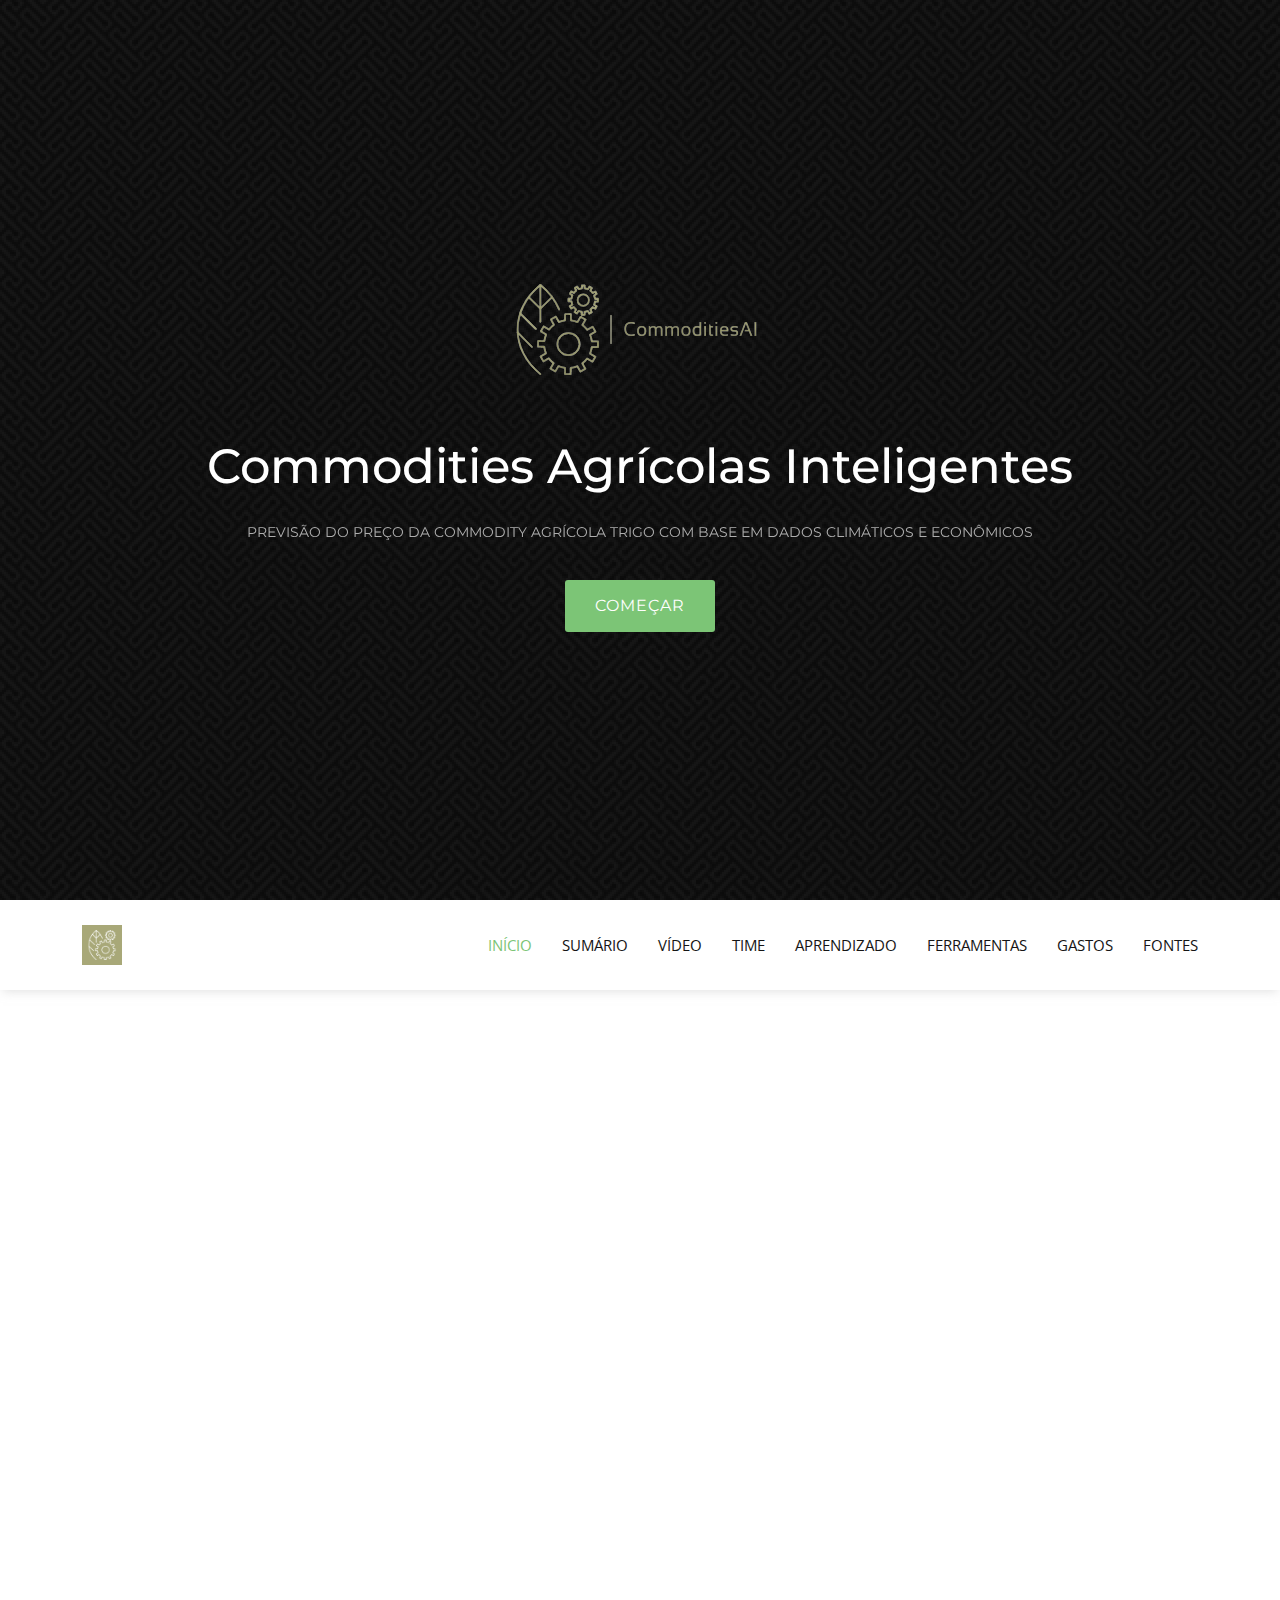
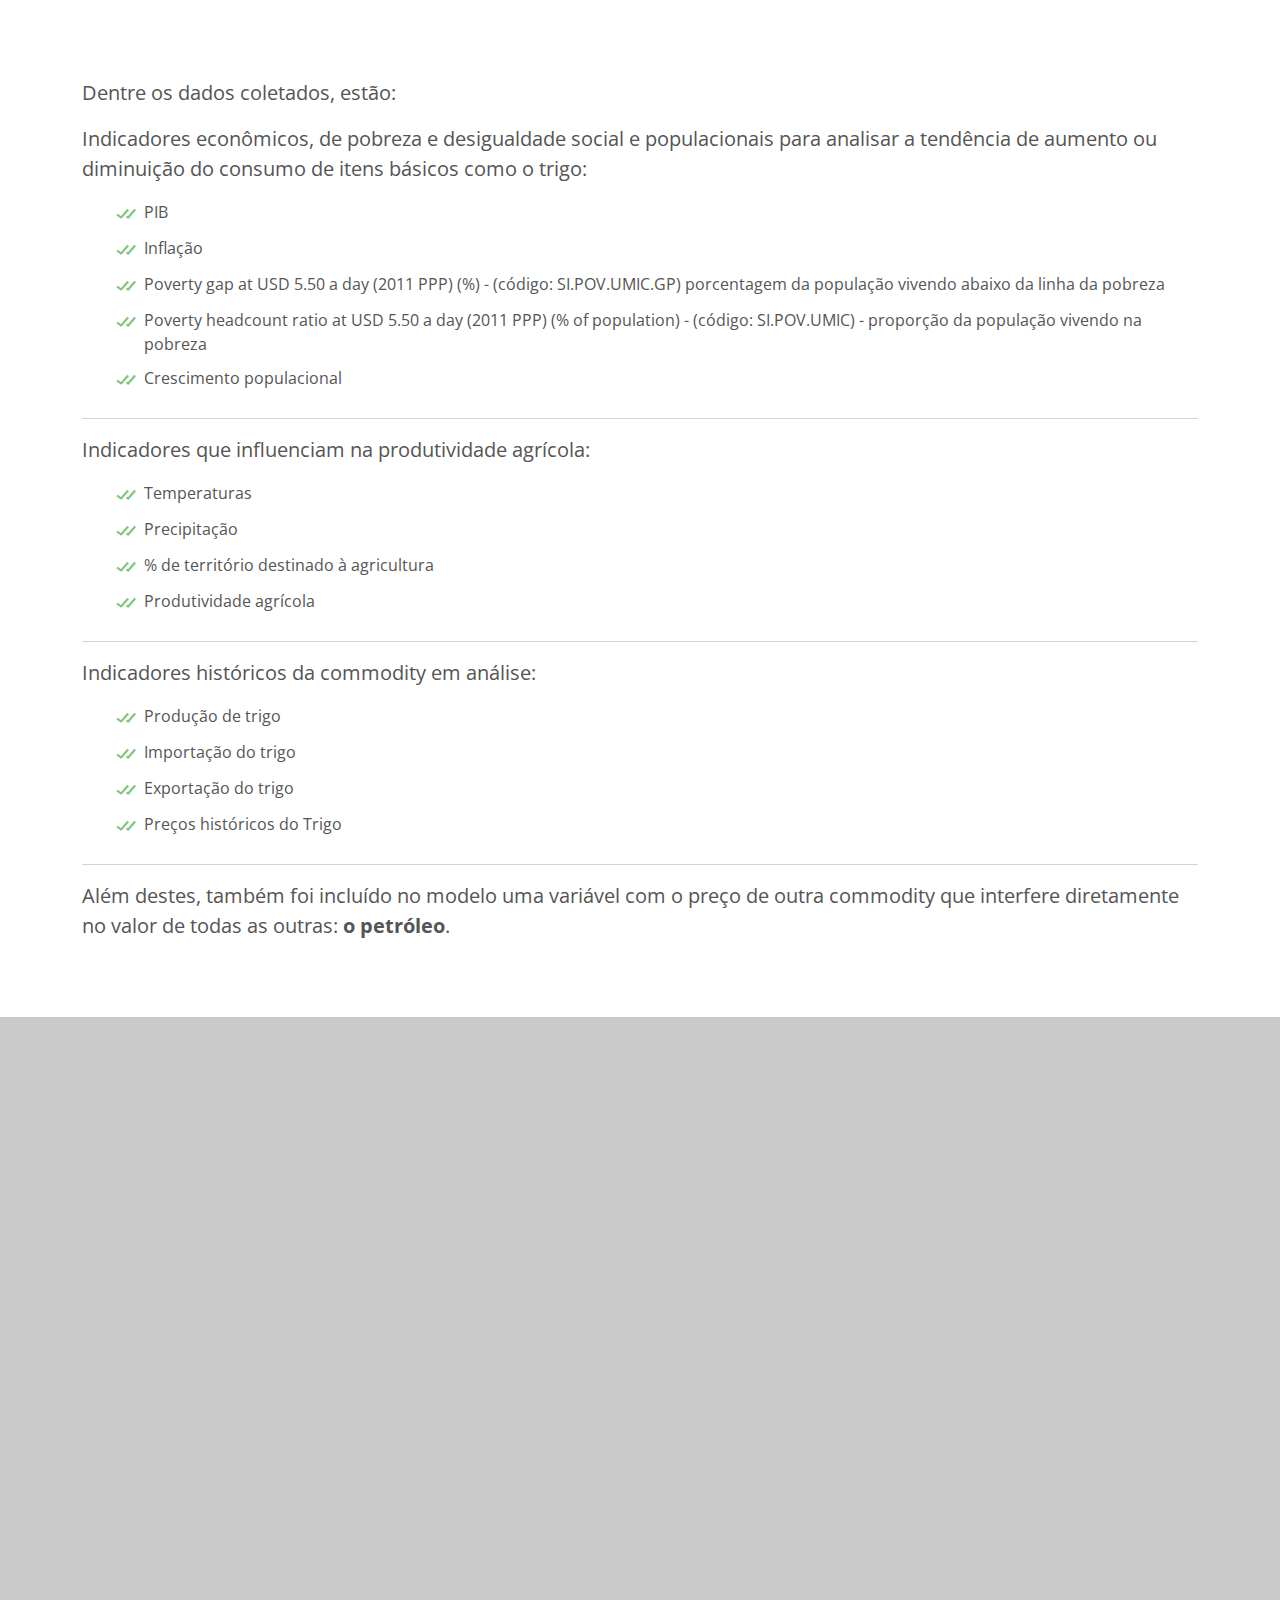
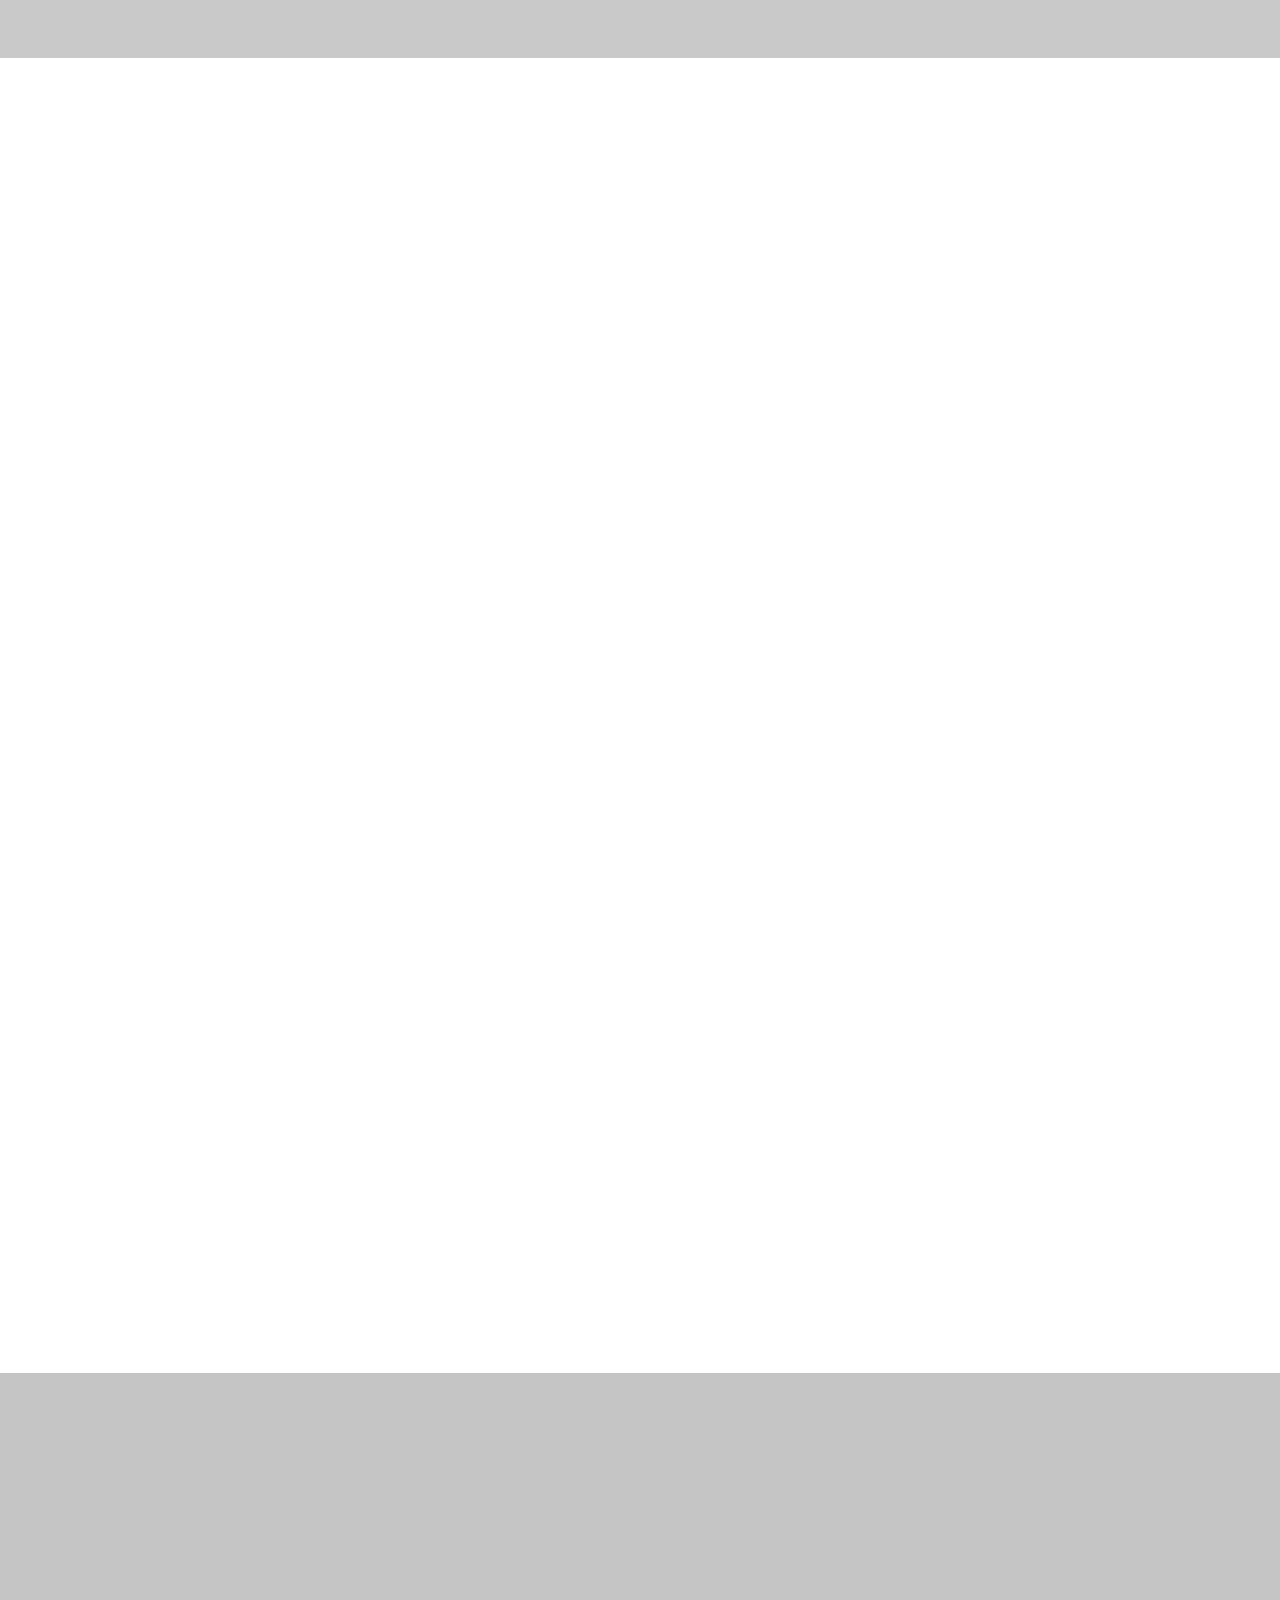
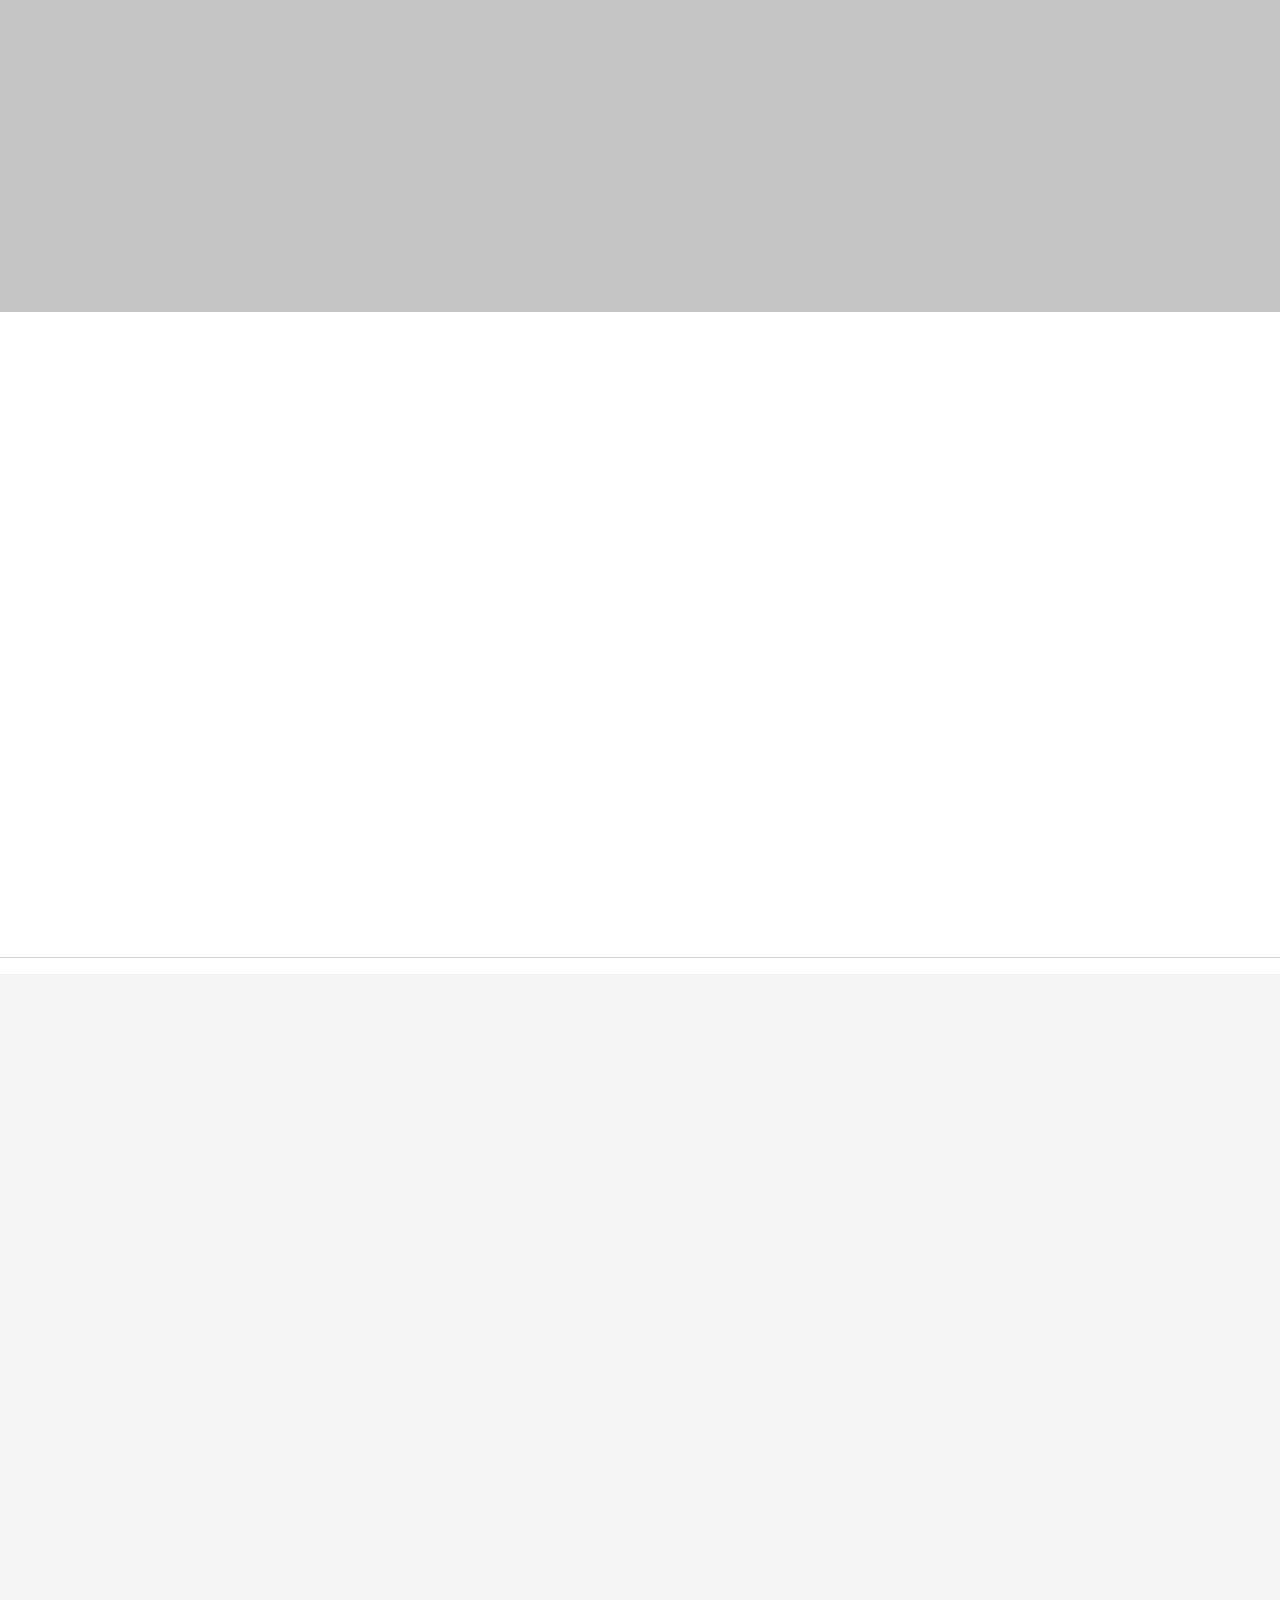
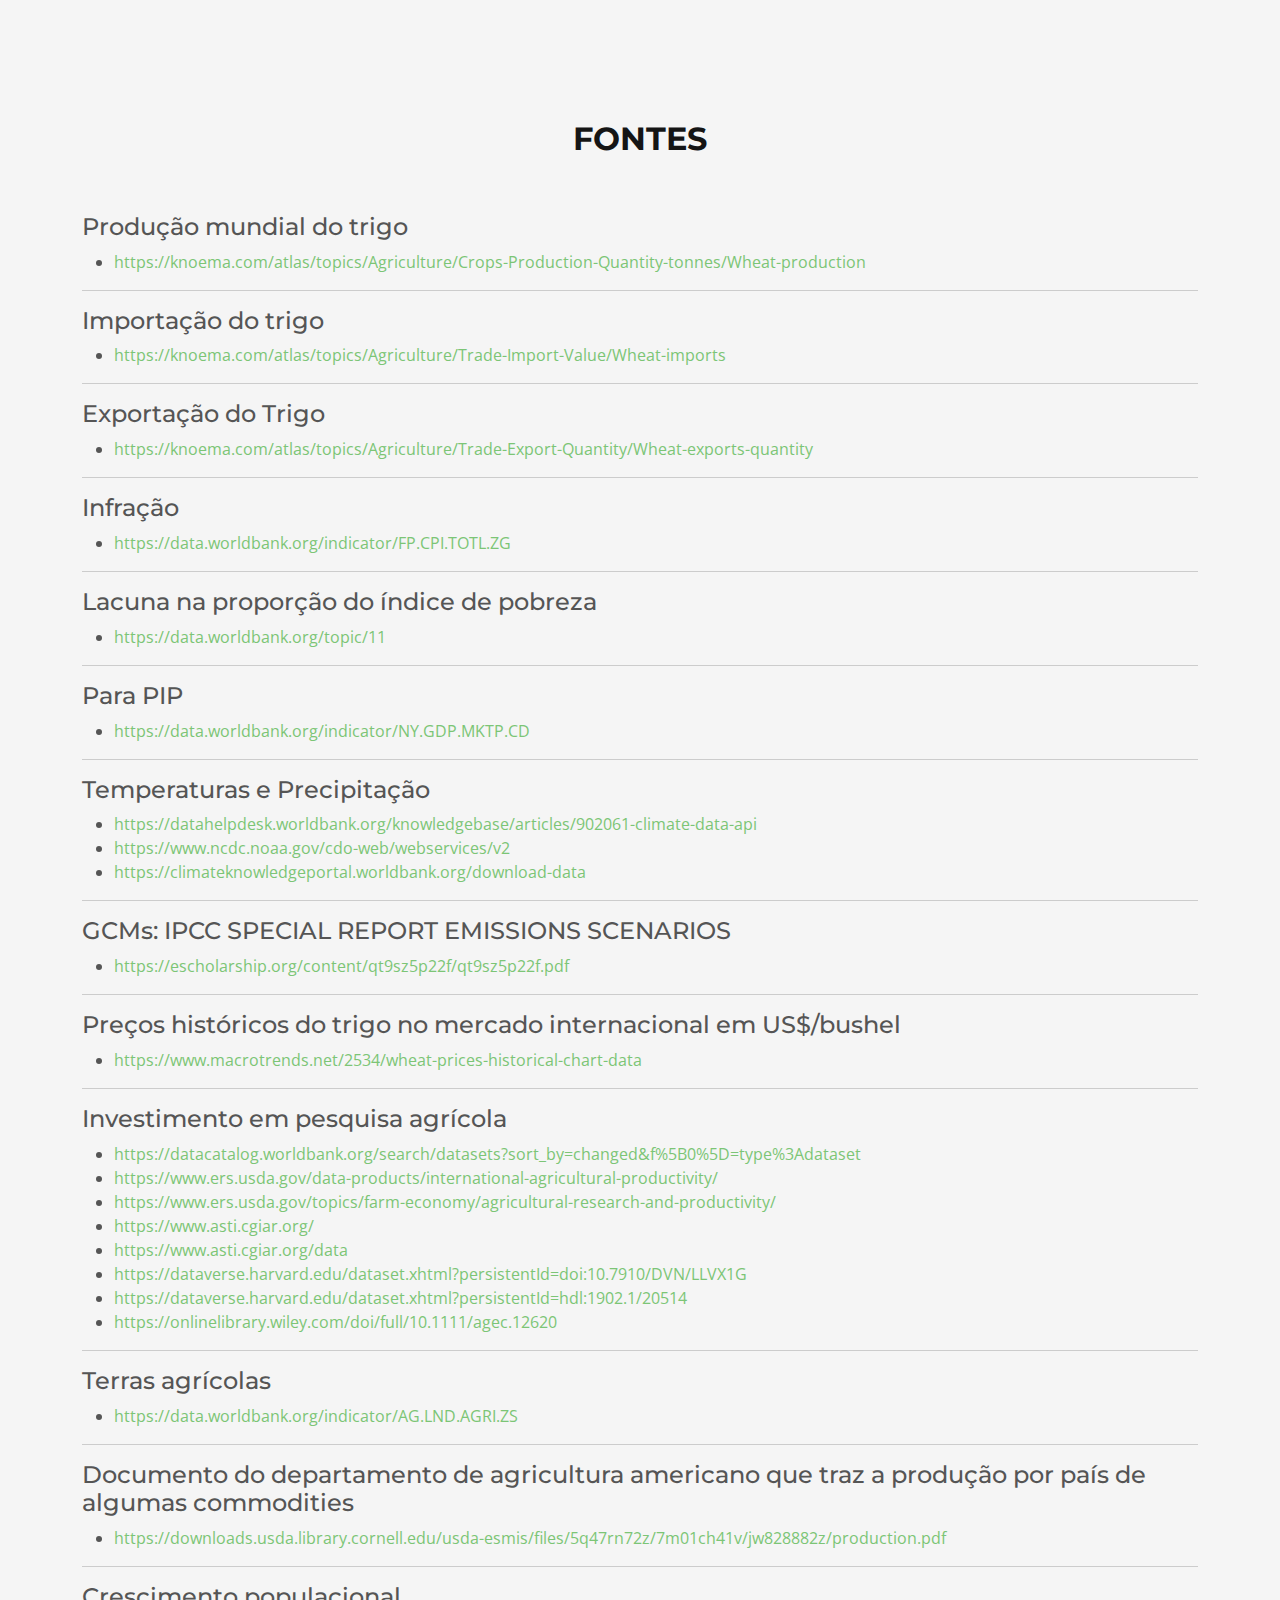
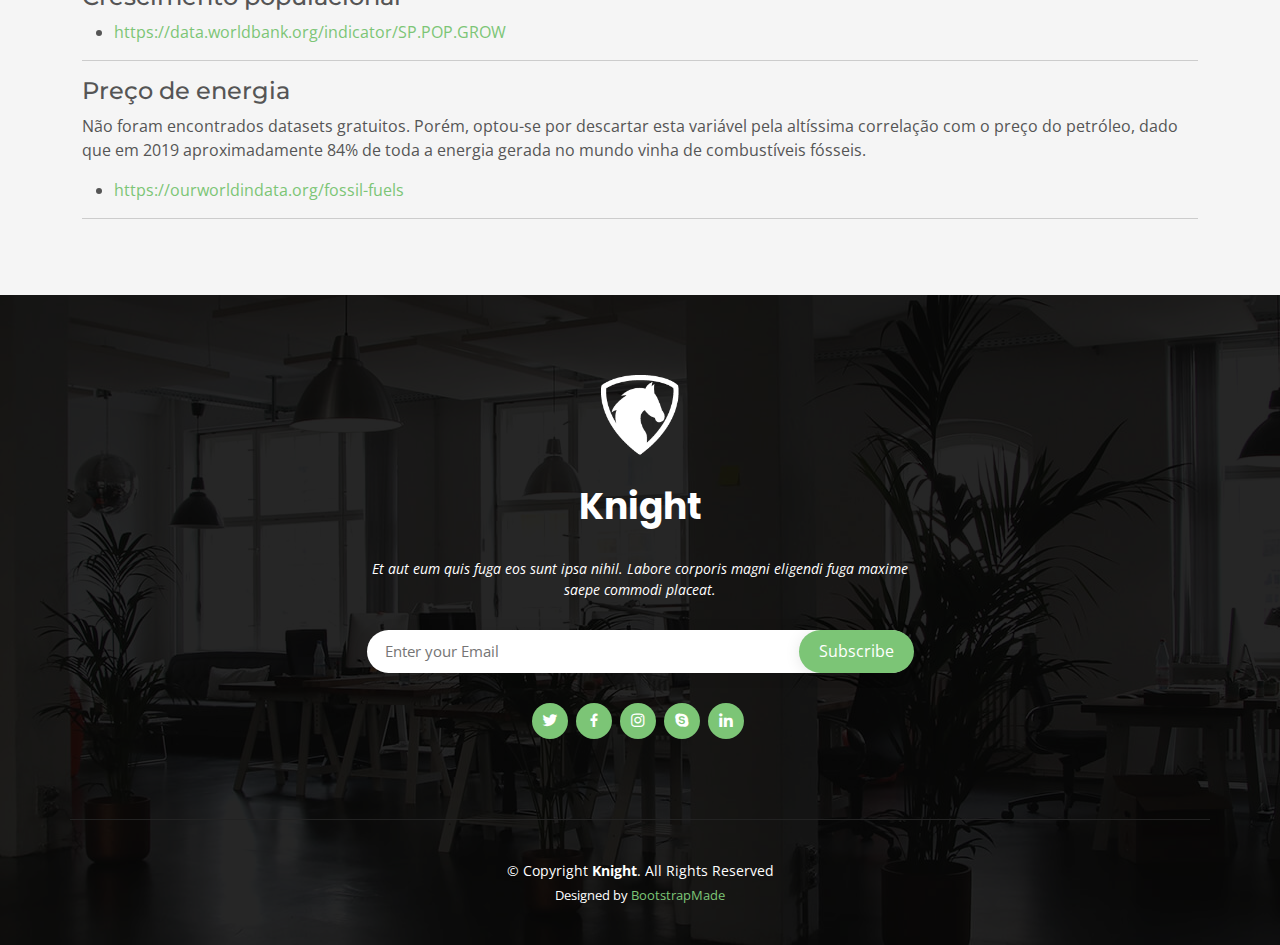
==== commit 04da388e: "Ready" ====
--- a/index.html
+++ b/index.html
@@ -57,13 +57,16 @@
 
       <nav id="navbar" class="navbar">
         <ul>
-          <li><a class="nav-link scrollto active" href="#hero">Home</a></li>
+          <li><a class="nav-link scrollto active" href="#hero">Início</a></li>
           <li><a class="nav-link scrollto" href="#about">Sumário</a></li>
-          <li><a class="nav-link scrollto" href="#services">Services</a></li>
-          <li><a class="nav-link scrollto " href="#portfolio">Portfolio</a></li>
-          <li><a class="nav-link scrollto" href="#team">Team</a></li>
-          <li><a class="nav-link scrollto" href="#pricing">Pricing</a></li>
-          <li><a class="nav-link scrollto" href="#contact">Contact</a></li>
+          <li><a class="nav-link scrollto " href="#why-us">Vídeo</a></li>
+          <li><a class="nav-link scrollto" href="#team">Time</a></li>
+          <li><a class="nav-link scrollto" href="#faq">Aprendizado</a></li>
+          <li><a class="nav-link scrollto" href="#featured">Ferramentas</a></li>
+
+          <li><a class="nav-link scrollto" href="#pricing">Gastos</a></li>
+
+          <li><a class="nav-link scrollto" href="#contact">Fontes</a></li>
         </ul>
         <i class="bi bi-list mobile-nav-toggle"></i>
       </nav><!-- .navbar -->
@@ -79,13 +82,13 @@
 
         <div class="section-title" data-aos="fade-up">
           <h2>Sumário Executivo</h2>
-          <p>Magnam dolores commodi suscipit eius consequatur</p>
+
         </div>
 
         <div class="row">
           <div class="col-lg-6" data-aos="fade-right">
             <div class="image">
-              <img src="assets/img/about.jpg" class="img-fluid" alt="">
+              <img src="assets/img/graph_trigo.png" class="img-fluid" alt="">
             </div>
           </div>
           <div class="col-lg-6" data-aos="fade-left">
@@ -97,61 +100,224 @@
               <hr>
               <h3>Proposta de solução</h3>
               <p class="fst-italic">
-                Para criarmos um modelo satisfatório, coletamos diversos dados para o seguinte grupo de países que se destacam na produção, importação ou exportação do trigo: Austrália, Brasil, Canadá, China, Alemanha, Egito, França, Grã-Bretanha, Indonésia, Índia, Filipinas, Rússia, Turquia e Estados Unidos. Dentre os dados coletados, estão:
+                Para criarmos um modelo satisfatório, coletamos diversos dados para o seguinte grupo de países que se destacam na produção, importação ou exportação do trigo: Austrália, Brasil, Canadá, China, Alemanha, Egito, França, Grã-Bretanha, Indonésia, Índia, Filipinas, Rússia, Turquia e Estados Unidos.
               </p>
+              <hr>
+            </div>
+          </div>
+        </div>
+        <p>
+          Dentre os dados coletados, estão:</p>
+        <p>  Indicadores econômicos, de pobreza e desigualdade social e populacionais para analisar a tendência de aumento ou diminuição do consumo de itens básicos como o trigo:
+        </p>
+        <ul>
+          <li><i class="bx bx-check-double"></i>PIB</li>
+          <li><i class="bx bx-check-double"></i>Inflação</li>
+          <li><i class="bx bx-check-double"></i>Poverty gap at USD 5.50 a day (2011 PPP) (%) - (código: SI.POV.UMIC.GP) porcentagem da população vivendo abaixo da linha da pobreza</li>
+          <li><i class="bx bx-check-double"></i>Poverty headcount ratio at USD 5.50 a day (2011 PPP) (% of population) - (código: SI.POV.UMIC) - proporção da população vivendo na pobreza</li>
+          <li><i class="bx bx-check-double"></i>Crescimento populacional</li>      
+        </ul><hr>
+        <p>Indicadores que influenciam na produtividade agrícola: </p>
+        <ul>
+          <li><i class="bx bx-check-double"></i>Temperaturas</li>
+          <li><i class="bx bx-check-double"></i>Precipitação</li>
+          <li><i class="bx bx-check-double"></i>% de território destinado à agricultura</li>
+          <li><i class="bx bx-check-double"></i>Produtividade agrícola</li>   
+        </ul><hr>
+        <p>Indicadores históricos da commodity em análise: </p>
+        <ul>
+          <li><i class="bx bx-check-double"></i>Produção de trigo</li>
+          <li><i class="bx bx-check-double"></i>Importação do trigo</li>
+          <li><i class="bx bx-check-double"></i>Exportação do trigo</li>
+          <li><i class="bx bx-check-double"></i>Preços históricos do Trigo</li>   
+        </ul><hr>
+        <p>Além destes, também foi incluído no modelo uma variável com o preço de outra commodity que interfere diretamente no valor de todas as outras: <strong>o petróleo</strong>.</p>
+      </div>
+    </section><!-- End About Us Section -->
+
+    <section id="why-us" class="why-us">
+      <div class="container-fluid">
+
+        <div class="row">
+
+          <div class="col-lg-7 order-2 order-lg-1 d-flex flex-column justify-content-center align-items-stretch">
+
+            <div class="content" data-aos="fade-up">
+              <h3>Aqui está a apresentação do nosso <strong>projeto</strong>  e <strong> links importantes</strong></h3>
+              <p>
+                Pode levar até <strong>30 segundos no primeiro acesso</strong>  a plataforma pois a máquina que à hospeda pode estar dormente.
+              </p>
+            </div>
+
+            <div class="accordion-list">
               <ul>
-                <li><i class="bx bx-check-double"></i> Ullamco laboris nisi ut aliquip ex ea commodo consequat.</li>
-                <li><i class="bx bx-check-double"></i> Duis aute irure dolor in reprehenderit in voluptate velit.</li>
-                <li><i class="bx bx-check-double"></i> Ullamco laboris nisi ut aliquip ex ea commodo consequat. Duis aute irure dolor in reprehenderit in voluptate trideta storacalaperda mastiro dolore eu fugiat nulla pariatur.</li>
+                <li data-aos="fade-up" data-aos-delay="100">
+                  <a href="https://www.heroku.com/pricing" class="collapse" data-bs-target="#accordion-list-1"><span>01</span> Plataforma CommoditiesAI - Previsão do valor do Trigo</a>
+                </li>
+                <li data-aos="fade-up" data-aos-delay="100">
+                  <a href="https://github.com/CommoditiesAgricolasInteligentes/codigo-fonte" class="collapse" data-bs-target="#accordion-list-1"><span>02</span> Github do projeto</a>
+                </li>
+                <li data-aos="fade-up" data-aos-delay="100">
+                  <a href="https://drive.google.com/drive/u/3/folders/1Pr6GvCEfMZiaSBlgCFxkC_eO-l280bD4" class="collapse" data-bs-target="#accordion-list-1"><span>03</span> Data Lake</a>
+                </li>
               </ul>
             </div>
-          </div>
-        </div>
-
-      </div>
-    </section><!-- End About Us Section -->
-
-    <!-- ======= Services Section ======= -->
-    <section id="services" class="services">
+
+          </div>
+
+          <div class="col-lg-5 order-1 order-lg-2 align-items-stretch video-box" data-aos="zoom-in">
+            <iframe style="margin-top: 25px; margin-left: -30px; margin-bottom: 10px;" width="800" height="600" src="https://www.youtube.com/embed/tgbNymZ7vqY">
+            </iframe>
+          </div>
+
+        </div>
+
+      </div>
+    </section><!-- End Why Us Section -->
+
+        <!-- ======= Team Section ======= -->
+        <section id="team" class="team">
+          <div class="container">
+    
+            <div class="section-title" data-aos="fade-up">
+              <h2>Time</h2>
+            </div>
+    
+            <div class="row">
+    
+              <div class="col-lg-4 col-md-6 d-flex align-items-stretch">
+                <div class="member" data-aos="zoom-in">
+                  <div class="member-img">
+                    <img src="assets/img/team/team-1.jpg" class="img-fluid" alt="">
+                    <div class="social">
+                      <a href="https://www.linkedin.com/in/guilhermeaoliver/"><i class="bi bi-linkedin"></i></a>
+                    </div>
+                  </div>
+                  <div class="member-info">
+                    <h4>Guilherme Antonio</h4>
+                    <span>Formação Cientista de Dados</span>
+                    <p>Bacharel e Mestre em Ciências em Engenharia Mecânica pela Universidade Federal de Itajubá. Portfólio: guilhermeaoliver.github.ior</p>
+                  </div>
+                </div>
+              </div>
+    
+              <div class="col-lg-4 col-md-6 d-flex align-items-stretch">
+                <div class="member" data-aos="zoom-in" data-aos-delay="100">
+                  <div class="member-img">
+                    <img src="assets/img/team/team-2.jpg" class="img-fluid" alt="">
+                    <div class="social">
+                      <a href="https://www.linkedin.com/in/renatathomazelli/"><i class="bi bi-linkedin"></i></a>
+                    </div>
+                  </div>
+                  <div class="member-info">
+                    <h4>Renata de Cássia</h4>
+                    <span>Desenvolvedor Microsoft para DS e IA</span>
+                    <p>Desenvolvedora e Analista de Dados, através de Dashboards auxilio stakeholders em tomada de decisões, operações e identificando brechas.</p>
+                  </div>
+                </div>
+              </div>
+    
+              <div class="col-lg-4 col-md-6 d-flex align-items-stretch">
+                <div class="member" data-aos="zoom-in" data-aos-delay="200">
+                  <div class="member-img">
+                    <img src="assets/img/team/team-3.jpg" class="img-fluid" alt="">
+                    <div class="social">
+                      <a href="https://www.linkedin.com/in/rafaelschena/"><i class="bi bi-linkedin"></i></a>
+                    </div>
+                  </div>
+                  <div class="member-info">
+                    <h4>Rafael Schena</h4>
+                    <span>Formação Cientista de Dados</span>
+                    <p>Engenheiro de equipamentos experiente com um histórico comprovado de trabalho na indústria de petróleo e energia. Entusiasta de ciência de dados e aprendizado de máquina.</p>
+                  </div>
+                </div>
+              </div>
+    
+              <div class="col-lg-4 col-md-6 d-flex align-items-stretch">
+                <div class="member" data-aos="zoom-in" data-aos-delay="200">
+                  <div class="member-img">
+                    <img src="assets/img/team/team-4.jpg" class="img-fluid" alt="">
+                    <div class="social">
+                      <a href="https://www.linkedin.com/in/contatojoaovitordeoliveira/"><i class="bi bi-linkedin"></i></a>
+                    </div>
+                  </div>
+                  <div class="member-info">
+                    <h4>João Vitor (Mentor)</h4>
+                    <span>Formação Arquiteto de Dados</span>
+                    <p>Engenheiro e desenvolvedor de dados com experiência em computação em nuvem (AWS, GCP), desenvolvimento e manutenção de pipelines, data lakes e data warehouses.</p>
+                  </div>
+                </div>
+              </div>
+    
+            </div>
+    
+          </div>
+        </section><!-- End Team Section -->
+
+            <!-- ======= Frequently Asked Questions Section ======= -->
+    <section id="faq" class="faq">
       <div class="container">
 
         <div class="section-title" data-aos="fade-up">
-          <h2>Services</h2>
-          <p>Magnam dolores commodi suscipit eius consequatur ex aliquid fuga eum quidem</p>
-        </div>
-
-        <div class="row">
-          <div class="col-lg-6 order-2 order-lg-1">
-            <div class="icon-box mt-5 mt-lg-0" data-aos="fade-up">
-              <i class="bx bx-receipt"></i>
-              <h4>Est labore ad</h4>
-              <p>Consequuntur sunt aut quasi enim aliquam quae harum pariatur laboris nisi ut aliquip</p>
-            </div>
-            <div class="icon-box mt-5" data-aos="fade-up" data-aos-delay="100">
-              <i class="bx bx-cube-alt"></i>
-              <h4>Harum esse qui</h4>
-              <p>Excepteur sint occaecat cupidatat non proident, sunt in culpa qui officia deserunt</p>
-            </div>
-            <div class="icon-box mt-5" data-aos="fade-up" data-aos-delay="200">
-              <i class="bx bx-images"></i>
-              <h4>Aut occaecati</h4>
-              <p>Aut suscipit aut cum nemo deleniti aut omnis. Doloribus ut maiores omnis facere</p>
-            </div>
-            <div class="icon-box mt-5" data-aos="fade-up" data-aos-delay="300">
-              <i class="bx bx-shield"></i>
-              <h4>Beatae veritatis</h4>
-              <p>Expedita veritatis consequuntur nihil tempore laudantium vitae denat pacta</p>
-            </div>
-          </div>
-          <div class="image col-lg-6 order-1 order-lg-2" style='background-image: url("assets/img/services.jpg");' data-aos="fade-left" data-aos-delay="100"></div>
-        </div>
-
-      </div>
-    </section><!-- End Services Section -->
+          <h2>Lições Aprendidas</h2>
+        </div>
+
+        <ul class="faq-list">
+
+          <li data-aos="fade-up">
+            <a data-bs-toggle="collapse" class="collapsed" data-bs-target="#faq1">Quantidade de datasets <i class="bx bx-chevron-down icon-show"></i><i class="bx bx-x icon-close"></i></a>
+            <div id="faq1" class="collapse" data-bs-parent=".faq-list">
+              <p>
+                Existe uma vasta quantidade de datasets e dados disponíveis de forma gratuita pela internet. Porém, a coleta e limpeza de dados ocupou a maior parte do tempo do projeto, o que mostra sua importância.              </p>
+            </div>
+          </li>
+
+          <li data-aos="fade-up" data-aos-delay="100">
+            <a data-bs-toggle="collapse" data-bs-target="#faq2" class="collapsed">Modelos de Machine Learning <i class="bx bx-chevron-down icon-show"></i><i class="bx bx-x icon-close"></i></a>
+            <div id="faq2" class="collapse" data-bs-parent=".faq-list">
+              <p>
+                Existem diversos modelos de machine learning que podem ser utilizados para uma mesma aplicação. Automatizar os testes iniciais para cobrir todos os modelos disponíveis foi uma excelente iniciativa que nos permitiu chegar mais facilmente ao melhor modelo.              </p>
+            </div>
+          </li>
+
+          <li data-aos="fade-up" data-aos-delay="200">
+            <a data-bs-toggle="collapse" data-bs-target="#faq3" class="collapsed">Diferentes tipos de GCMs<i class="bx bx-chevron-down icon-show"></i><i class="bx bx-x icon-close"></i></a>
+            <div id="faq3" class="collapse" data-bs-parent=".faq-list">
+              <p>
+                Os GCMs (Global Climate Models) são cálculos feitos por clusters de computadores que consideram inúmeros fatores químicos e físicos da atmosfera e dos oceanos, e fatores comportamentais da sociedade. Com estes cálculos pode-se prever possíveis futuros. 
+                A princípio consideramos utilizar os dados climáticos já com as projeções disponíveis no world bank para as próximas décadas. Contudo, analisando os dados, descobrimos que existem diferentes tipos de GCMs que por sua vez tem diferentes tipos de cenários, como por exemplo A2 e B1, que consideram diversos comportamentos da sociedade capazes de impactar diretamente nas mudanças climáticas. 
+                Portanto, por não haver um padrão único para os GCMS optamos por usar apenas os dados históricos.
+              </p>
+            </div>
+          </li>
+
+          <li data-aos="fade-up" data-aos-delay="300">
+            <a data-bs-toggle="collapse" data-bs-target="#faq4" class="collapsed">Técnicas de interpolação<i class="bx bx-chevron-down icon-show"></i><i class="bx bx-x icon-close"></i></a>
+            <div id="faq4" class="collapse" data-bs-parent=".faq-list">
+              <p>
+                Aprendemos sobre as técnicas de interpolação para preencher valores desconhecidos. Utilizamos a  função interpolate() com o pandas na análise dos dados de crescimento da população, pobreza e desigualdade.              </p>
+            </div>
+          </li>
+
+          <li data-aos="fade-up" data-aos-delay="400">
+            <a data-bs-toggle="collapse" data-bs-target="#faq5" class="collapsed">Framework Streamlit<i class="bx bx-chevron-down icon-show"></i><i class="bx bx-x icon-close"></i></a>
+            <div id="faq5" class="collapse" data-bs-parent=".faq-list">
+              <p>
+                Conhecemos o framework Streamlit utilizado para a criação de apps. https://streamlit.io/ e o utilizamos para fazer o deploy de nosso projeto.              </p>
+            </div>
+          </li>
+        </ul>
+
+      </div>
+    </section><!-- End Frequently Asked Questions Section -->
 
     <!-- ======= Featured Section ======= -->
     <section id="featured" class="featured">
       <div class="container">
+
+        <div class="section-title" data-aos="fade-up">
+          <h2>Ferramentas</h2>
+        </div>
 
         <div class="row">
           <div class="col-lg-6" data-aos="fade-right">
@@ -182,26 +348,26 @@
             <ul class="nav nav-tabs flex-column">
               <li class="nav-item">
                 <a class="nav-link active show" data-bs-toggle="tab" href="#tab-1">
-                  <h4>Modi sit est</h4>
-                  <p>Quis excepturi porro totam sint earum quo nulla perspiciatis eius.</p>
+                  <h4>Python</h4>
+                  <p>O processo de limpeza de dados, treinamento e validação do modelo foi inteiramente feito em linguagem Python</p>
                 </a>
               </li>
               <li class="nav-item mt-2">
                 <a class="nav-link" data-bs-toggle="tab" href="#tab-2">
-                  <h4>Unde praesentium sed</h4>
-                  <p>Voluptas vel esse repudiandae quo excepturi.</p>
+                  <h4>Jupyter Notebook e Colab</h4>
+                  <p>Utilizamos o Jupyter Notebook e Colab para que as etapas ficassem bem documentadas.</p>
                 </a>
               </li>
               <li class="nav-item mt-2">
                 <a class="nav-link" data-bs-toggle="tab" href="#tab-3">
-                  <h4>Pariatur explicabo vel</h4>
-                  <p>Velit veniam ipsa sit nihil blanditiis mollitia natus.</p>
+                  <h4>Google Drive</h4>
+                  <p>Data Lake para a organização dos datasets e demais arquivos coletados e criados pelos participantes, foi utilizado o armazenamento em nuvem do Google Drive</p>
                 </a>
               </li>
               <li class="nav-item mt-2">
                 <a class="nav-link" data-bs-toggle="tab" href="#tab-4">
-                  <h4>Nostrum qui quasi</h4>
-                  <p>Ratione hic sapiente nostrum doloremque illum nulla praesentium id</p>
+                  <h4>Heroku e Streamlit</h4>
+                  <p>A aplicação web foi produzida utilizando a ferramenta Streamlit e o deploy feito com Heroku</p>
                 </a>
               </li>
             </ul>
@@ -212,596 +378,169 @@
     </section><!-- End Featured Section -->
 
     <!-- ======= Why Us Section ======= -->
-    <section id="why-us" class="why-us">
-      <div class="container-fluid">
-
-        <div class="row">
-
-          <div class="col-lg-7 order-2 order-lg-1 d-flex flex-column justify-content-center align-items-stretch">
-
-            <div class="content" data-aos="fade-up">
-              <h3>Eum ipsam laborum deleniti <strong>velit pariatur architecto aut nihil</strong></h3>
-              <p>
-                Lorem ipsum dolor sit amet, consectetur adipiscing elit, sed do eiusmod tempor incididunt ut labore et dolore magna aliqua. Duis aute irure dolor in reprehenderit
-              </p>
-            </div>
-
-            <div class="accordion-list">
-              <ul>
-                <li data-aos="fade-up" data-aos-delay="100">
-                  <a data-bs-toggle="collapse" class="collapse" data-bs-target="#accordion-list-1"><span>01</span> Non consectetur a erat nam at lectus urna duis? <i class="bx bx-chevron-down icon-show"></i><i class="bx bx-chevron-up icon-close"></i></a>
-                  <div id="accordion-list-1" class="collapse show" data-bs-parent=".accordion-list">
-                    <p>
-                      Feugiat pretium nibh ipsum consequat. Tempus iaculis urna id volutpat lacus laoreet non curabitur gravida. Venenatis lectus magna fringilla urna porttitor rhoncus dolor purus non.
-                    </p>
-                  </div>
-                </li>
-
-                <li data-aos="fade-up" data-aos-delay="200">
-                  <a data-bs-toggle="collapse" data-bs-target="#accordion-list-2" class="collapsed"><span>02</span> Feugiat scelerisque varius morbi enim nunc? <i class="bx bx-chevron-down icon-show"></i><i class="bx bx-chevron-up icon-close"></i></a>
-                  <div id="accordion-list-2" class="collapse" data-bs-parent=".accordion-list">
-                    <p>
-                      Dolor sit amet consectetur adipiscing elit pellentesque habitant morbi. Id interdum velit laoreet id donec ultrices. Fringilla phasellus faucibus scelerisque eleifend donec pretium. Est pellentesque elit ullamcorper dignissim. Mauris ultrices eros in cursus turpis massa tincidunt dui.
-                    </p>
-                  </div>
-                </li>
-
-                <li data-aos="fade-up" data-aos-delay="300">
-                  <a data-bs-toggle="collapse" data-bs-target="#accordion-list-3" class="collapsed"><span>03</span> Dolor sit amet consectetur adipiscing elit? <i class="bx bx-chevron-down icon-show"></i><i class="bx bx-chevron-up icon-close"></i></a>
-                  <div id="accordion-list-3" class="collapse" data-bs-parent=".accordion-list">
-                    <p>
-                      Eleifend mi in nulla posuere sollicitudin aliquam ultrices sagittis orci. Faucibus pulvinar elementum integer enim. Sem nulla pharetra diam sit amet nisl suscipit. Rutrum tellus pellentesque eu tincidunt. Lectus urna duis convallis convallis tellus. Urna molestie at elementum eu facilisis sed odio morbi quis
-                    </p>
-                  </div>
-                </li>
-
-              </ul>
-            </div>
-
-          </div>
-
-          <div class="col-lg-5 order-1 order-lg-2 align-items-stretch video-box" style='background-image: url("assets/img/why-us.jpg");' data-aos="zoom-in">
-            <a href="https://www.youtube.com/watch?v=LIqQNG_q2us" class="venobox play-btn mb-4" data-vbtype="video" data-autoplay="true"></a>
-          </div>
-
-        </div>
-
-      </div>
-    </section><!-- End Why Us Section -->
-
-    <!-- ======= Portfolio Section ======= -->
-    <section id="portfolio" class="portfolio">
-      <div class="container">
-
-        <div class="section-title" data-aos="fade-up">
-          <h2>Portfolio</h2>
-          <p>Magnam dolores commodi suscipit eius consequatur ex aliquid fuga eum quidem</p>
-        </div>
-
-        <div class="row" data-aos="fade-up" data-aos-delay="100">
-          <div class="col-lg-12 d-flex justify-content-center">
-            <ul id="portfolio-flters">
-              <li data-filter="*" class="filter-active">All</li>
-              <li data-filter=".filter-app">App</li>
-              <li data-filter=".filter-card">Card</li>
-              <li data-filter=".filter-web">Web</li>
-            </ul>
-          </div>
-        </div>
-
-        <div class="row portfolio-container" data-aos="fade-up" data-aos-delay="200">
-
-          <div class="col-lg-4 col-md-6 portfolio-item filter-app">
-            <div class="portfolio-wrap">
-              <img src="assets/img/portfolio/portfolio-1.jpg" class="img-fluid" alt="">
-              <div class="portfolio-info">
-                <h4>App 1</h4>
-                <p>App</p>
-                <div class="portfolio-links">
-                  <a href="assets/img/portfolio/portfolio-1.jpg" data-gallery="portfolioGallery" class="portfolio-lightbox" title="App 1"><i class="bx bx-plus"></i></a>
-                  <a href="portfolio-details.html" title="More Details"><i class="bx bx-link"></i></a>
-                </div>
-              </div>
-            </div>
-          </div>
-
-          <div class="col-lg-4 col-md-6 portfolio-item filter-web">
-            <div class="portfolio-wrap">
-              <img src="assets/img/portfolio/portfolio-2.jpg" class="img-fluid" alt="">
-              <div class="portfolio-info">
-                <h4>Web 3</h4>
-                <p>Web</p>
-                <div class="portfolio-links">
-                  <a href="assets/img/portfolio/portfolio-2.jpg" data-gallery="portfolioGallery" class="portfolio-lightbox" title="Web 3"><i class="bx bx-plus"></i></a>
-                  <a href="portfolio-details.html" title="More Details"><i class="bx bx-link"></i></a>
-                </div>
-              </div>
-            </div>
-          </div>
-
-          <div class="col-lg-4 col-md-6 portfolio-item filter-app">
-            <div class="portfolio-wrap">
-              <img src="assets/img/portfolio/portfolio-3.jpg" class="img-fluid" alt="">
-              <div class="portfolio-info">
-                <h4>App 2</h4>
-                <p>App</p>
-                <div class="portfolio-links">
-                  <a href="assets/img/portfolio/portfolio-3.jpg" data-gallery="portfolioGallery" class="portfolio-lightbox" title="App 2"><i class="bx bx-plus"></i></a>
-                  <a href="portfolio-details.html" title="More Details"><i class="bx bx-link"></i></a>
-                </div>
-              </div>
-            </div>
-          </div>
-
-          <div class="col-lg-4 col-md-6 portfolio-item filter-card">
-            <div class="portfolio-wrap">
-              <img src="assets/img/portfolio/portfolio-4.jpg" class="img-fluid" alt="">
-              <div class="portfolio-info">
-                <h4>Card 2</h4>
-                <p>Card</p>
-                <div class="portfolio-links">
-                  <a href="assets/img/portfolio/portfolio-4.jpg" data-gallery="portfolioGallery" class="portfolio-lightbox" title="Card 2"><i class="bx bx-plus"></i></a>
-                  <a href="portfolio-details.html" title="More Details"><i class="bx bx-link"></i></a>
-                </div>
-              </div>
-            </div>
-          </div>
-
-          <div class="col-lg-4 col-md-6 portfolio-item filter-web">
-            <div class="portfolio-wrap">
-              <img src="assets/img/portfolio/portfolio-5.jpg" class="img-fluid" alt="">
-              <div class="portfolio-info">
-                <h4>Web 2</h4>
-                <p>Web</p>
-                <div class="portfolio-links">
-                  <a href="assets/img/portfolio/portfolio-5.jpg" data-gallery="portfolioGallery" class="portfolio-lightbox" title="Web 2"><i class="bx bx-plus"></i></a>
-                  <a href="portfolio-details.html" title="More Details"><i class="bx bx-link"></i></a>
-                </div>
-              </div>
-            </div>
-          </div>
-
-          <div class="col-lg-4 col-md-6 portfolio-item filter-app">
-            <div class="portfolio-wrap">
-              <img src="assets/img/portfolio/portfolio-6.jpg" class="img-fluid" alt="">
-              <div class="portfolio-info">
-                <h4>App 3</h4>
-                <p>App</p>
-                <div class="portfolio-links">
-                  <a href="assets/img/portfolio/portfolio-6.jpg" data-gallery="portfolioGallery" class="portfolio-lightbox" title="App 3"><i class="bx bx-plus"></i></a>
-                  <a href="portfolio-details.html" title="More Details"><i class="bx bx-link"></i></a>
-                </div>
-              </div>
-            </div>
-          </div>
-
-          <div class="col-lg-4 col-md-6 portfolio-item filter-card">
-            <div class="portfolio-wrap">
-              <img src="assets/img/portfolio/portfolio-7.jpg" class="img-fluid" alt="">
-              <div class="portfolio-info">
-                <h4>Card 1</h4>
-                <p>Card</p>
-                <div class="portfolio-links">
-                  <a href="assets/img/portfolio/portfolio-7.jpg" data-gallery="portfolioGallery" class="portfolio-lightbox" title="Card 1"><i class="bx bx-plus"></i></a>
-                  <a href="portfolio-details.html" title="More Details"><i class="bx bx-link"></i></a>
-                </div>
-              </div>
-            </div>
-          </div>
-
-          <div class="col-lg-4 col-md-6 portfolio-item filter-card">
-            <div class="portfolio-wrap">
-              <img src="assets/img/portfolio/portfolio-8.jpg" class="img-fluid" alt="">
-              <div class="portfolio-info">
-                <h4>Card 3</h4>
-                <p>Card</p>
-                <div class="portfolio-links">
-                  <a href="assets/img/portfolio/portfolio-8.jpg" data-gallery="portfolioGallery" class="portfolio-lightbox" title="Card 3"><i class="bx bx-plus"></i></a>
-                  <a href="portfolio-details.html" title="More Details"><i class="bx bx-link"></i></a>
-                </div>
-              </div>
-            </div>
-          </div>
-
-          <div class="col-lg-4 col-md-6 portfolio-item filter-web">
-            <div class="portfolio-wrap">
-              <img src="assets/img/portfolio/portfolio-9.jpg" class="img-fluid" alt="">
-              <div class="portfolio-info">
-                <h4>Web 3</h4>
-                <p>Web</p>
-                <div class="portfolio-links">
-                  <a href="assets/img/portfolio/portfolio-9.jpg" data-gallery="portfolioGallery" class="portfolio-lightbox" title="Web 3"><i class="bx bx-plus"></i></a>
-                  <a href="portfolio-details.html" title="More Details"><i class="bx bx-link"></i></a>
-                </div>
-              </div>
-            </div>
-          </div>
-
-        </div>
-
-      </div>
-    </section><!-- End Portfolio Section -->
-
-    <!-- ======= Testimonials Section ======= -->
-    <section id="testimonials" class="testimonials">
-      <div class="container" data-aos="zoom-in">
-        <div class="quote-icon">
-          <i class="bx bxs-quote-right"></i>
-        </div>
-
-        <div class="testimonials-slider swiper" data-aos="fade-up" data-aos-delay="100">
-          <div class="swiper-wrapper">
-
-            <div class="swiper-slide">
-              <div class="testimonial-item">
-                <p>
-                  Proin iaculis purus consequat sem cure digni ssim donec porttitora entum suscipit rhoncus. Accusantium quam, ultricies eget id, aliquam eget nibh et. Maecen aliquam, risus at semper.
-                </p>
-                <img src="assets/img/testimonials/testimonials-1.jpg" class="testimonial-img" alt="">
-                <h3>Saul Goodman</h3>
-                <h4>Ceo &amp; Founder</h4>
-              </div>
-            </div><!-- End testimonial item -->
-
-            <div class="swiper-slide">
-              <div class="testimonial-item">
-                <p>
-                  Export tempor illum tamen malis malis eram quae irure esse labore quem cillum quid cillum eram malis quorum velit fore eram velit sunt aliqua noster fugiat irure amet legam anim culpa.
-                </p>
-                <img src="assets/img/testimonials/testimonials-2.jpg" class="testimonial-img" alt="">
-                <h3>Sara Wilsson</h3>
-                <h4>Designer</h4>
-              </div>
-            </div><!-- End testimonial item -->
-
-            <div class="swiper-slide">
-              <div class="testimonial-item">
-                <p>
-                  Enim nisi quem export duis labore cillum quae magna enim sint quorum nulla quem veniam duis minim tempor labore quem eram duis noster aute amet eram fore quis sint minim.
-                </p>
-                <img src="assets/img/testimonials/testimonials-3.jpg" class="testimonial-img" alt="">
-                <h3>Jena Karlis</h3>
-                <h4>Store Owner</h4>
-              </div>
-            </div><!-- End testimonial item -->
-
-            <div class="swiper-slide">
-              <div class="testimonial-item">
-                <p>
-                  Fugiat enim eram quae cillum dolore dolor amet nulla culpa multos export minim fugiat minim velit minim dolor enim duis veniam ipsum anim magna sunt elit fore quem dolore labore illum veniam.
-                </p>
-                <img src="assets/img/testimonials/testimonials-4.jpg" class="testimonial-img" alt="">
-                <h3>Matt Brandon</h3>
-                <h4>Freelancer</h4>
-              </div>
-            </div><!-- End testimonial item -->
-
-            <div class="swiper-slide">
-              <div class="testimonial-item">
-                <p>
-                  Quis quorum aliqua sint quem legam fore sunt eram irure aliqua veniam tempor noster veniam enim culpa labore duis sunt culpa nulla illum cillum fugiat legam esse veniam culpa fore nisi cillum quid.
-                </p>
-                <img src="assets/img/testimonials/testimonials-5.jpg" class="testimonial-img" alt="">
-                <h3>John Larson</h3>
-                <h4>Entrepreneur</h4>
-              </div>
-            </div><!-- End testimonial item -->
-
-          </div>
-          <div class="swiper-pagination"></div>
-        </div>
-
-      </div>
-    </section><!-- End Testimonials Section -->
-
-    <!-- ======= Clients Section ======= -->
-    <section id="clients" class="clients">
-      <div class="container">
-
-        <div class="row">
-
-          <div class="col-lg-2 col-md-4 col-6" data-aos="zoom-in">
-            <img src="assets/img/clients/client-1.png" class="img-fluid" alt="">
-          </div>
-
-          <div class="col-lg-2 col-md-4 col-6" data-aos="zoom-in" data-aos-delay="100">
-            <img src="assets/img/clients/client-2.png" class="img-fluid" alt="">
-          </div>
-
-          <div class="col-lg-2 col-md-4 col-6" data-aos="zoom-in" data-aos-delay="200">
-            <img src="assets/img/clients/client-3.png" class="img-fluid" alt="">
-          </div>
-
-          <div class="col-lg-2 col-md-4 col-6" data-aos="zoom-in" data-aos-delay="300">
-            <img src="assets/img/clients/client-4.png" class="img-fluid" alt="">
-          </div>
-
-          <div class="col-lg-2 col-md-4 col-6" data-aos="zoom-in" data-aos-delay="400">
-            <img src="assets/img/clients/client-5.png" class="img-fluid" alt="">
-          </div>
-
-          <div class="col-lg-2 col-md-4 col-6" data-aos="zoom-in" data-aos-delay="500">
-            <img src="assets/img/clients/client-6.png" class="img-fluid" alt="">
-          </div>
-
-        </div>
-
-      </div>
-    </section><!-- End Clients Section -->
-
-    <!-- ======= Team Section ======= -->
-    <section id="team" class="team">
-      <div class="container">
-
-        <div class="section-title" data-aos="fade-up">
-          <h2>Team</h2>
-          <p>Magnam dolores commodi suscipit eius consequatur ex aliquid fuga eum quidem</p>
-        </div>
-
-        <div class="row">
-
-          <div class="col-lg-4 col-md-6 d-flex align-items-stretch">
-            <div class="member" data-aos="zoom-in">
-              <div class="member-img">
-                <img src="assets/img/team/team-1.jpg" class="img-fluid" alt="">
-                <div class="social">
-                  <a href=""><i class="bi bi-twitter"></i></a>
-                  <a href=""><i class="bi bi-facebook"></i></a>
-                  <a href=""><i class="bi bi-instagram"></i></a>
-                  <a href=""><i class="bi bi-linkedin"></i></a>
-                </div>
-              </div>
-              <div class="member-info">
-                <h4>Walter White</h4>
-                <span>Chief Executive Officer</span>
-                <p>Animi est delectus alias quam repellendus nihil nobis dolor. Est sapiente occaecati et dolore. Omnis aut ut nesciunt explicabo qui. Eius nam deleniti ut omnis</p>
-              </div>
-            </div>
-          </div>
-
-          <div class="col-lg-4 col-md-6 d-flex align-items-stretch">
-            <div class="member" data-aos="zoom-in" data-aos-delay="100">
-              <div class="member-img">
-                <img src="assets/img/team/team-2.jpg" class="img-fluid" alt="">
-                <div class="social">
-                  <a href=""><i class="bi bi-twitter"></i></a>
-                  <a href=""><i class="bi bi-facebook"></i></a>
-                  <a href=""><i class="bi bi-instagram"></i></a>
-                  <a href=""><i class="bi bi-linkedin"></i></a>
-                </div>
-              </div>
-              <div class="member-info">
-                <h4>Sarah Jhonson</h4>
-                <span>Product Manager</span>
-                <p>Aspernatur iste esse aliquam enim et corporis. Molestiae voluptatem aut eligendi quis aut. Libero vel amet voluptatem eos rerum non doloremque</p>
-              </div>
-            </div>
-          </div>
-
-          <div class="col-lg-4 col-md-6 d-flex align-items-stretch">
-            <div class="member" data-aos="zoom-in" data-aos-delay="200">
-              <div class="member-img">
-                <img src="assets/img/team/team-3.jpg" class="img-fluid" alt="">
-                <div class="social">
-                  <a href=""><i class="bi bi-twitter"></i></a>
-                  <a href=""><i class="bi bi-facebook"></i></a>
-                  <a href=""><i class="bi bi-instagram"></i></a>
-                  <a href=""><i class="bi bi-linkedin"></i></a>
-                </div>
-              </div>
-              <div class="member-info">
-                <h4>William Anderson</h4>
-                <span>CTO</span>
-                <p>Ut enim possimus nihil cupiditate beatae. Veniam facere quae non qui necessitatibus rerum eos vero. Maxime sit sunt quo dolor autem est qui quaerat</p>
-              </div>
-            </div>
-          </div>
-
-        </div>
-
-      </div>
-    </section><!-- End Team Section -->
-
+
+
+<hr>
     <!-- ======= Pricing Section ======= -->
     <section id="pricing" class="pricing section-bg">
       <div class="container">
 
         <div class="section-title" data-aos="fade-up">
-          <h2>Pricing</h2>
-          <p>Magnam dolores commodi suscipit eius consequatur ex aliquid fuga eum quidem</p>
+          <h2>Gastos</h2>
+          <p>Fizemos o deploy com a versão gratuita do Heroku e segue abaixo os preços para as versões pagas.</p>
+          <a href="https://www.heroku.com/pricing">Para mais informações sobre preços clique aqui.</p>
         </div>
 
         <div class="row">
 
-          <div class="col-lg-4 col-md-6">
-            <div class="box" data-aos="zoom-in" data-aos-delay="100">
+          <div class="col-lg-4 col-md-6 mt-4 mt-md-0">
+            <div class="box recommended" data-aos="zoom-in">
+              <span class="recommended-badge">Usado</span>
               <h3>Free</h3>
-              <h4><sup>$</sup>0<span> / month</span></h4>
+              <h4><sup>$</sup>0<span> / mês</span></h4>
               <ul>
-                <li>Aida dere</li>
-                <li>Nec feugiat nisl</li>
-                <li>Nulla at volutpat dola</li>
-                <li class="na">Pharetra massa</li>
-                <li class="na">Massa ultricies mi</li>
+                <li>Deploy com Git and Docker</li>
+                <li>Domínios Customizados</li>
+                <li>Orchestração por Container</li>
+                <li>Atualização Automatica de SO</li>
               </ul>
               <div class="btn-wrap">
-                <a href="#" class="btn-buy">Buy Now</a>
-              </div>
-            </div>
-          </div>
-
-          <div class="col-lg-4 col-md-6 mt-4 mt-md-0">
-            <div class="box recommended" data-aos="zoom-in">
-              <span class="recommended-badge">Recommended</span>
-              <h3>Business</h3>
-              <h4><sup>$</sup>19<span> / month</span></h4>
-              <ul>
-                <li>Aida dere</li>
-                <li>Nec feugiat nisl</li>
-                <li>Nulla at volutpat dola</li>
-                <li>Pharetra massa</li>
-                <li class="na">Massa ultricies mi</li>
-              </ul>
-              <div class="btn-wrap">
-                <a href="#" class="btn-buy">Buy Now</a>
+                <a href="#" class="btn-buy">Acesse</a>
               </div>
             </div>
           </div>
 
           <div class="col-lg-4 col-md-6 mt-4 mt-lg-0">
             <div class="box" data-aos="zoom-in" data-aos-delay="100">
-              <h3>Developer</h3>
-              <h4><sup>$</sup>29<span> / month</span></h4>
+              <h3>Standard</h3>
+              <h4><sup>$</sup>19<span> / mês</span></h4>
               <ul>
-                <li>Aida dere</li>
-                <li>Nec feugiat nisl</li>
-                <li>Nulla at volutpat dola</li>
-                <li>Pharetra massa</li>
-                <li>Massa ultricies mi</li>
+                <li>Todas as features da versão Free</li>
+                <li>Escalonamento Horizontal da aplicação</li>
+                <li>Alertas de métricas da aplicação</li>
+                <li>Deploy com zero-downtime</li>
               </ul>
-              <div class="btn-wrap">
-                <a href="#" class="btn-buy">Buy Now</a>
-              </div>
-            </div>
-          </div>
-
+            </div>
+          </div>
+
+          <div class="col-lg-4 col-md-6 mt-4 mt-lg-0">
+            <div class="box" data-aos="zoom-in" data-aos-delay="100">
+              <h3>Performance</h3>
+              <h4><sup>$</sup>29<span> / mês</span></h4>
+              <ul>
+                <li>Todas as features da versão Standard</li>
+                <li>Previsão de desempenho com aumento de tráfego</li>
+                <li>Escalonamento Automático</li>
+                <li>Recursos dedicados</li>
+              </ul>
+            </div>
+          </div>
         </div>
 
       </div>
     </section><!-- End Pricing Section -->
 
-    <!-- ======= Frequently Asked Questions Section ======= -->
-    <section id="faq" class="faq">
-      <div class="container">
-
-        <div class="section-title" data-aos="fade-up">
-          <h2>Frequently Asked Questions</h2>
-        </div>
-
-        <ul class="faq-list">
-
-          <li data-aos="fade-up">
-            <a data-bs-toggle="collapse" class="collapsed" data-bs-target="#faq1">Non consectetur a erat nam at lectus urna duis? <i class="bx bx-chevron-down icon-show"></i><i class="bx bx-x icon-close"></i></a>
-            <div id="faq1" class="collapse" data-bs-parent=".faq-list">
-              <p>
-                Feugiat pretium nibh ipsum consequat. Tempus iaculis urna id volutpat lacus laoreet non curabitur gravida. Venenatis lectus magna fringilla urna porttitor rhoncus dolor purus non.
-              </p>
-            </div>
-          </li>
-
-          <li data-aos="fade-up" data-aos-delay="100">
-            <a data-bs-toggle="collapse" data-bs-target="#faq2" class="collapsed">Feugiat scelerisque varius morbi enim nunc faucibus a pellentesque? <i class="bx bx-chevron-down icon-show"></i><i class="bx bx-x icon-close"></i></a>
-            <div id="faq2" class="collapse" data-bs-parent=".faq-list">
-              <p>
-                Dolor sit amet consectetur adipiscing elit pellentesque habitant morbi. Id interdum velit laoreet id donec ultrices. Fringilla phasellus faucibus scelerisque eleifend donec pretium. Est pellentesque elit ullamcorper dignissim. Mauris ultrices eros in cursus turpis massa tincidunt dui.
-              </p>
-            </div>
-          </li>
-
-          <li data-aos="fade-up" data-aos-delay="200">
-            <a data-bs-toggle="collapse" data-bs-target="#faq3" class="collapsed">Dolor sit amet consectetur adipiscing elit pellentesque habitant morbi? <i class="bx bx-chevron-down icon-show"></i><i class="bx bx-x icon-close"></i></a>
-            <div id="faq3" class="collapse" data-bs-parent=".faq-list">
-              <p>
-                Eleifend mi in nulla posuere sollicitudin aliquam ultrices sagittis orci. Faucibus pulvinar elementum integer enim. Sem nulla pharetra diam sit amet nisl suscipit. Rutrum tellus pellentesque eu tincidunt. Lectus urna duis convallis convallis tellus. Urna molestie at elementum eu facilisis sed odio morbi quis
-              </p>
-            </div>
-          </li>
-
-          <li data-aos="fade-up" data-aos-delay="300">
-            <a data-bs-toggle="collapse" data-bs-target="#faq4" class="collapsed">Ac odio tempor orci dapibus. Aliquam eleifend mi in nulla? <i class="bx bx-chevron-down icon-show"></i><i class="bx bx-x icon-close"></i></a>
-            <div id="faq4" class="collapse" data-bs-parent=".faq-list">
-              <p>
-                Dolor sit amet consectetur adipiscing elit pellentesque habitant morbi. Id interdum velit laoreet id donec ultrices. Fringilla phasellus faucibus scelerisque eleifend donec pretium. Est pellentesque elit ullamcorper dignissim. Mauris ultrices eros in cursus turpis massa tincidunt dui.
-              </p>
-            </div>
-          </li>
-
-          <li data-aos="fade-up" data-aos-delay="400">
-            <a data-bs-toggle="collapse" data-bs-target="#faq5" class="collapsed">Tempus quam pellentesque nec nam aliquam sem et tortor consequat? <i class="bx bx-chevron-down icon-show"></i><i class="bx bx-x icon-close"></i></a>
-            <div id="faq5" class="collapse" data-bs-parent=".faq-list">
-              <p>
-                Molestie a iaculis at erat pellentesque adipiscing commodo. Dignissim suspendisse in est ante in. Nunc vel risus commodo viverra maecenas accumsan. Sit amet nisl suscipit adipiscing bibendum est. Purus gravida quis blandit turpis cursus in
-              </p>
-            </div>
-          </li>
-
-          <li data-aos="fade-up" data-aos-delay="500">
-            <a data-bs-toggle="collapse" data-bs-target="#faq6" class="collapsed">Tortor vitae purus faucibus ornare. Varius vel pharetra vel turpis nunc eget lorem dolor? <i class="bx bx-chevron-down icon-show"></i><i class="bx bx-x icon-close"></i></a>
-            <div id="faq6" class="collapse" data-bs-parent=".faq-list">
-              <p>
-                Laoreet sit amet cursus sit amet dictum sit amet justo. Mauris vitae ultricies leo integer malesuada nunc vel. Tincidunt eget nullam non nisi est sit amet. Turpis nunc eget lorem dolor sed. Ut venenatis tellus in metus vulputate eu scelerisque. Pellentesque diam volutpat commodo sed egestas egestas fringilla phasellus faucibus. Nibh tellus molestie nunc non blandit massa enim nec.
-              </p>
-            </div>
-          </li>
-
-        </ul>
-
-      </div>
-    </section><!-- End Frequently Asked Questions Section -->
+
 
     <!-- ======= Contact Section ======= -->
     <section id="contact" class="contact section-bg">
       <div class="container">
 
         <div class="section-title">
-          <h2>Contact</h2>
-          <p>Magnam dolores commodi suscipit eius consequatur ex aliquid fuga eum quidem</p>
-        </div>
-
-        <div class="row">
-
-          <div class="col-lg-4">
-            <div class="info d-flex flex-column justify-content-center" data-aos="fade-right">
-              <div class="address">
-                <i class="bi bi-geo-alt"></i>
-                <h4>Location:</h4>
-                <p>A108 Adam Street,<br>New York, NY 535022</p>
-              </div>
-
-              <div class="email">
-                <i class="bi bi-envelope"></i>
-                <h4>Email:</h4>
-                <p>info@example.com</p>
-              </div>
-
-              <div class="phone">
-                <i class="bi bi-phone"></i>
-                <h4>Call:</h4>
-                <p>+1 5589 55488 55s</p>
-              </div>
-
-            </div>
-
-          </div>
-
-          <div class="col-lg-8 mt-5 mt-lg-0">
-
-            <form action="forms/contact.php" method="post" role="form" class="php-email-form" data-aos="fade-left">
-              <div class="row">
-                <div class="col-md-6 form-group">
-                  <input type="text" name="name" class="form-control" id="name" placeholder="Your Name" required>
-                </div>
-                <div class="col-md-6 form-group mt-3 mt-md-0">
-                  <input type="email" class="form-control" name="email" id="email" placeholder="Your Email" required>
-                </div>
-              </div>
-              <div class="form-group mt-3">
-                <input type="text" class="form-control" name="subject" id="subject" placeholder="Subject" required>
-              </div>
-              <div class="form-group mt-3">
-                <textarea class="form-control" name="message" rows="5" placeholder="Message" required></textarea>
-              </div>
-              <div class="my-3">
-                <div class="loading">Loading</div>
-                <div class="error-message"></div>
-                <div class="sent-message">Your message has been sent. Thank you!</div>
-              </div>
-              <div class="text-center"><button type="submit">Send Message</button></div>
-            </form>
-
-          </div>
-
-        </div>
+          <h2>Fontes</h2>
+        </div>
+        <div>
+          <h4>Produção mundial do trigo</h4>
+          <ul>
+            <li><a href='https://knoema.com/atlas/topics/Agriculture/Crops-Production-Quantity-tonnes/Wheat-production'>https://knoema.com/atlas/topics/Agriculture/Crops-Production-Quantity-tonnes/Wheat-production</a>
+            </li>   
+          </ul><hr>
+          <h4>Importação do trigo</h4>
+          <ul>
+            <li><a href='https://knoema.com/atlas/topics/Agriculture/Trade-Import-Value/Wheat-imports'>https://knoema.com/atlas/topics/Agriculture/Trade-Import-Value/Wheat-imports</a>
+            </li>   
+          </ul><hr>
+          <h4>Exportação do Trigo </h4>
+          <ul>
+            <li><a href='https://knoema.com/atlas/topics/Agriculture/Trade-Export-Quantity/Wheat-exports-quantity'>https://knoema.com/atlas/topics/Agriculture/Trade-Export-Quantity/Wheat-exports-quantity</a>
+            </li>   
+          </ul><hr>
+          <h4>Infração </h4>
+          <ul>
+            <li><a href='https://data.worldbank.org/indicator/FP.CPI.TOTL.ZG'>https://data.worldbank.org/indicator/FP.CPI.TOTL.ZG</a>
+            </li>   
+          </ul><hr>
+          <h4>Lacuna na proporção do índice de pobreza</h4>
+          <ul>
+            <li><a href='https://data.worldbank.org/topic/11'>https://data.worldbank.org/topic/11</a>
+            </li>   
+          </ul><hr>
+          <h4>Para PIP</h4>
+          <ul>
+            <li><a href='https://data.worldbank.org/indicator/NY.GDP.MKTP.CD'>https://data.worldbank.org/indicator/NY.GDP.MKTP.CD</a>
+            </li>   
+          </ul><hr>
+          <h4>Temperaturas e Precipitação </h4>
+          <ul>
+            <li><a href='https://datahelpdesk.worldbank.org/knowledgebase/articles/902061-climate-data-api'>https://datahelpdesk.worldbank.org/knowledgebase/articles/902061-climate-data-api</a>
+            </li>
+            <li><a href='https://www.ncdc.noaa.gov/cdo-web/webservices/v2'>https://www.ncdc.noaa.gov/cdo-web/webservices/v2</a>
+            </li>
+            <li><a href='https://climateknowledgeportal.worldbank.org/download-data'>https://climateknowledgeportal.worldbank.org/download-data</a>
+            </li>         
+          </ul><hr>
+          <h4>GCMs: IPCC SPECIAL REPORT EMISSIONS SCENARIOS </h4>
+          <ul>
+            <li><a href='https://escholarship.org/content/qt9sz5p22f/qt9sz5p22f.pdf'>https://escholarship.org/content/qt9sz5p22f/qt9sz5p22f.pdf</a>
+            </li>   
+          </ul><hr>
+          <h4>Preços históricos do trigo no mercado internacional em US$/bushel</h4>
+          <ul>
+            <li><a href='https://www.macrotrends.net/2534/wheat-prices-historical-chart-data'>https://www.macrotrends.net/2534/wheat-prices-historical-chart-data</a>
+            </li>   
+          </ul><hr>
+          <h4>Investimento em pesquisa agrícola</h4>
+          <ul>
+            <li><a href='https://datacatalog.worldbank.org/search/datasets?sort_by=changed&f%5B0%5D=type%3Adataset'>https://datacatalog.worldbank.org/search/datasets?sort_by=changed&f%5B0%5D=type%3Adataset</a>
+            </li>
+            <li><a href='https://www.ers.usda.gov/data-products/international-agricultural-productivity/'>https://www.ers.usda.gov/data-products/international-agricultural-productivity/</a>
+            </li>
+            <li><a href='https://www.ers.usda.gov/topics/farm-economy/agricultural-research-and-productivity/'>https://www.ers.usda.gov/topics/farm-economy/agricultural-research-and-productivity/</a>
+            </li>
+            <li><a href='https://www.asti.cgiar.org/'>https://www.asti.cgiar.org/</a>
+            </li>
+            <li><a href='https://www.asti.cgiar.org/data'>https://www.asti.cgiar.org/data</a>
+            </li>
+            <li><a href='https://dataverse.harvard.edu/dataset.xhtml?persistentId=doi:10.7910/DVN/LLVX1G'>https://dataverse.harvard.edu/dataset.xhtml?persistentId=doi:10.7910/DVN/LLVX1G</a>
+            </li>
+            <li><a href='https://dataverse.harvard.edu/dataset.xhtml?persistentId=hdl:1902.1/20514'>https://dataverse.harvard.edu/dataset.xhtml?persistentId=hdl:1902.1/20514</a>
+            </li>
+            <li><a href='https://onlinelibrary.wiley.com/doi/full/10.1111/agec.12620'>https://onlinelibrary.wiley.com/doi/full/10.1111/agec.12620</a>
+            </li>
+          </ul><hr>
+          <h4>Terras agrícolas</h4>
+          <ul>
+            <li><a href='https://data.worldbank.org/indicator/AG.LND.AGRI.ZS'>https://data.worldbank.org/indicator/AG.LND.AGRI.ZS</a>
+            </li>   
+          </ul><hr>
+          <h4>Documento do departamento de agricultura americano que traz a produção por país de algumas commodities</h4>
+          <ul>
+            <li><a href='https://downloads.usda.library.cornell.edu/usda-esmis/files/5q47rn72z/7m01ch41v/jw828882z/production.pdf'>https://downloads.usda.library.cornell.edu/usda-esmis/files/5q47rn72z/7m01ch41v/jw828882z/production.pdf</a>
+            </li>   
+          </ul><hr>
+          <h4>Crescimento populacional</h4>
+          <ul>
+            <li><a href='https://data.worldbank.org/indicator/SP.POP.GROW'>https://data.worldbank.org/indicator/SP.POP.GROW</a>
+            </li>   
+          </ul><hr>
+          <h4>Preço de energia</h4>
+          <p>Não foram encontrados datasets gratuitos. Porém, optou-se por descartar esta variável pela altíssima correlação com o preço do petróleo, dado que em 2019 aproximadamente 84% de toda a energia gerada no mundo vinha de combustíveis fósseis.
+          </p>
+          <ul>
+            <li><a href='https://ourworldindata.org/fossil-fuels'>https://ourworldindata.org/fossil-fuels</a>
+            </li>   
+          </ul><hr>
+      </div>
 
       </div>
     </section><!-- End Contact Section -->
--- a/assets/css/style.css
+++ b/assets/css/style.css
@@ -419,6 +419,22 @@
   padding: 2px 6px 0 0;
   color: #7cc576;
 }
+
+.about p {
+  font-size: 20px;
+}
+
+.about ul li {
+  padding-bottom: 10px;
+  display: flex;
+  align-items: flex-start;
+}
+
+.about ul i {
+  font-size: 24px;
+  padding: 2px 6px 0 0;
+  color: #7cc576;
+}
 .about .content p:last-child {
   margin-bottom: 0;
 }
@@ -507,7 +523,7 @@
 # Why Us
 --------------------------------------------------------------*/
 .why-us {
-  background: whitesmoke;
+  background: rgb(201, 201, 201);
   padding: 0;
 }
 .why-us .content {
@@ -1172,6 +1188,11 @@
 /*--------------------------------------------------------------
 # Frequently Asked Questions
 --------------------------------------------------------------*/
+
+.faq {
+  background-color: #c5c5c5;
+}
+
 .faq .faq-list {
   padding: 0;
   list-style: none;
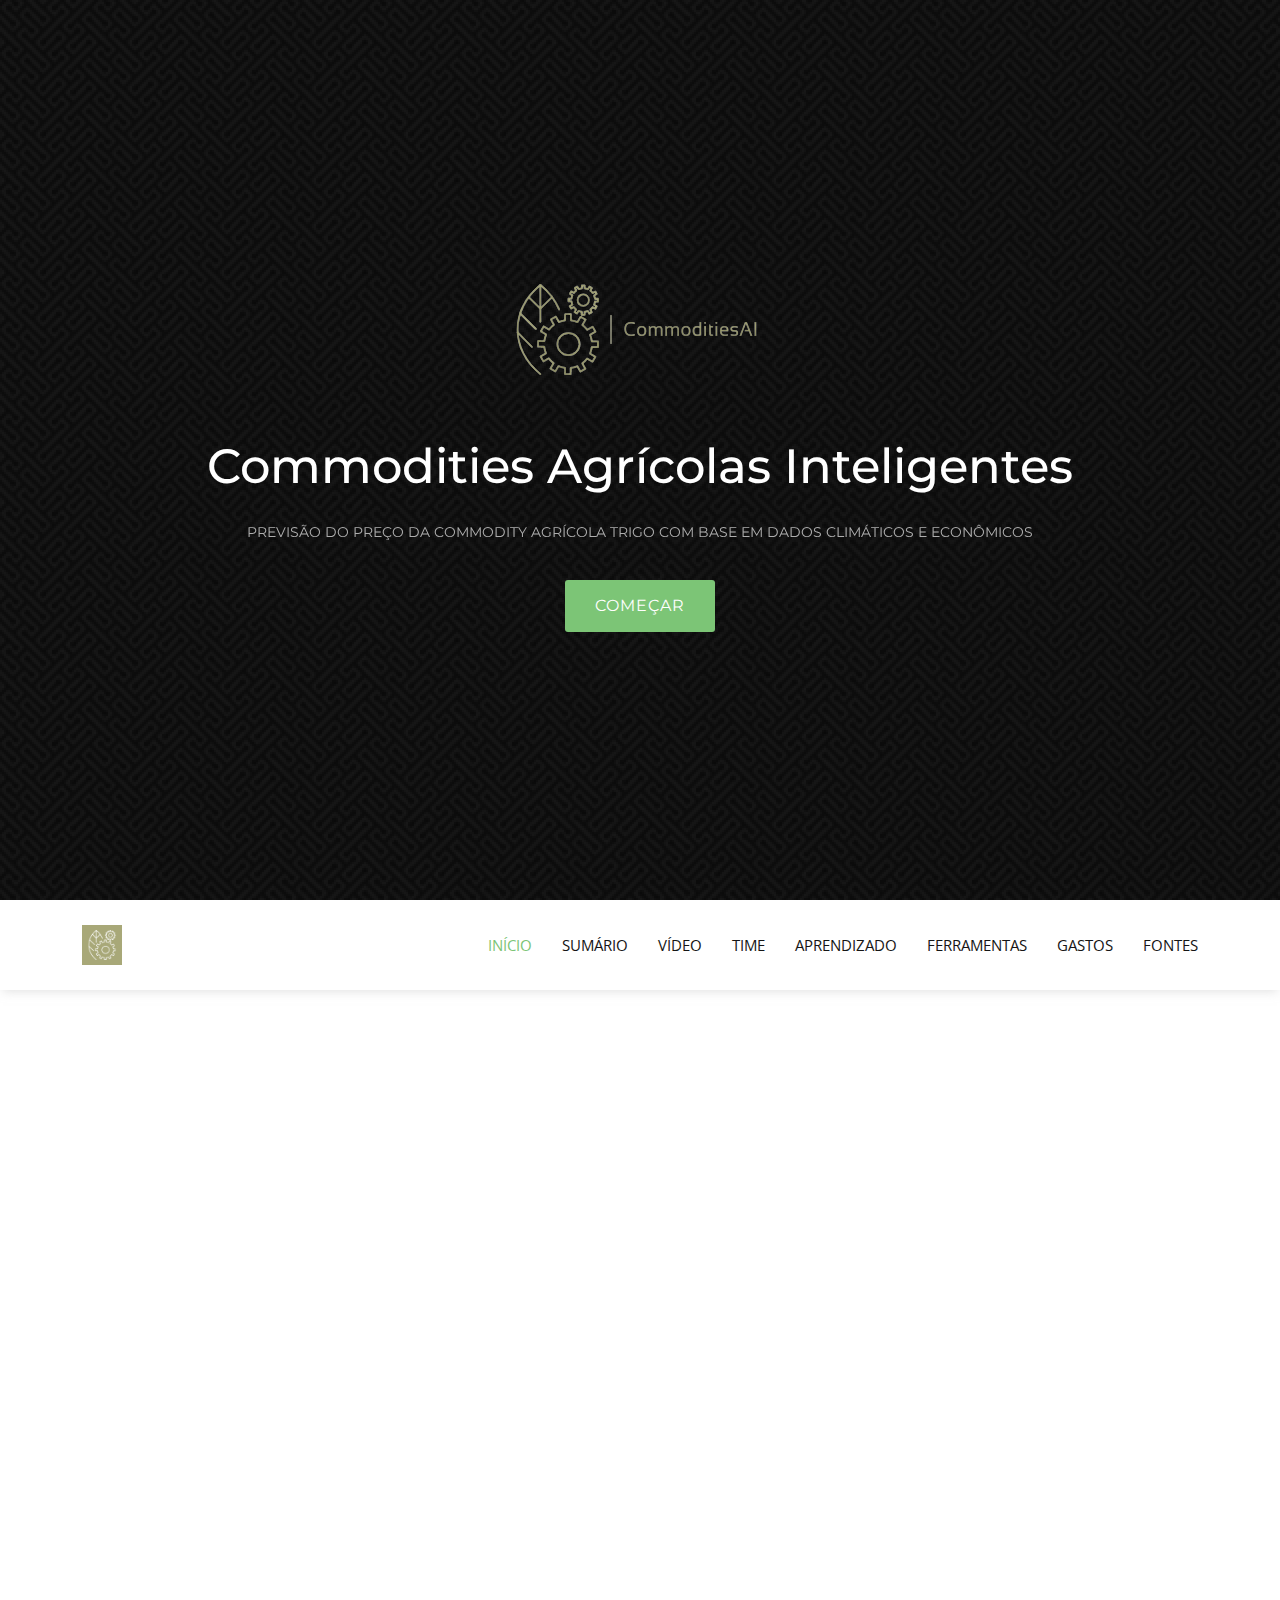
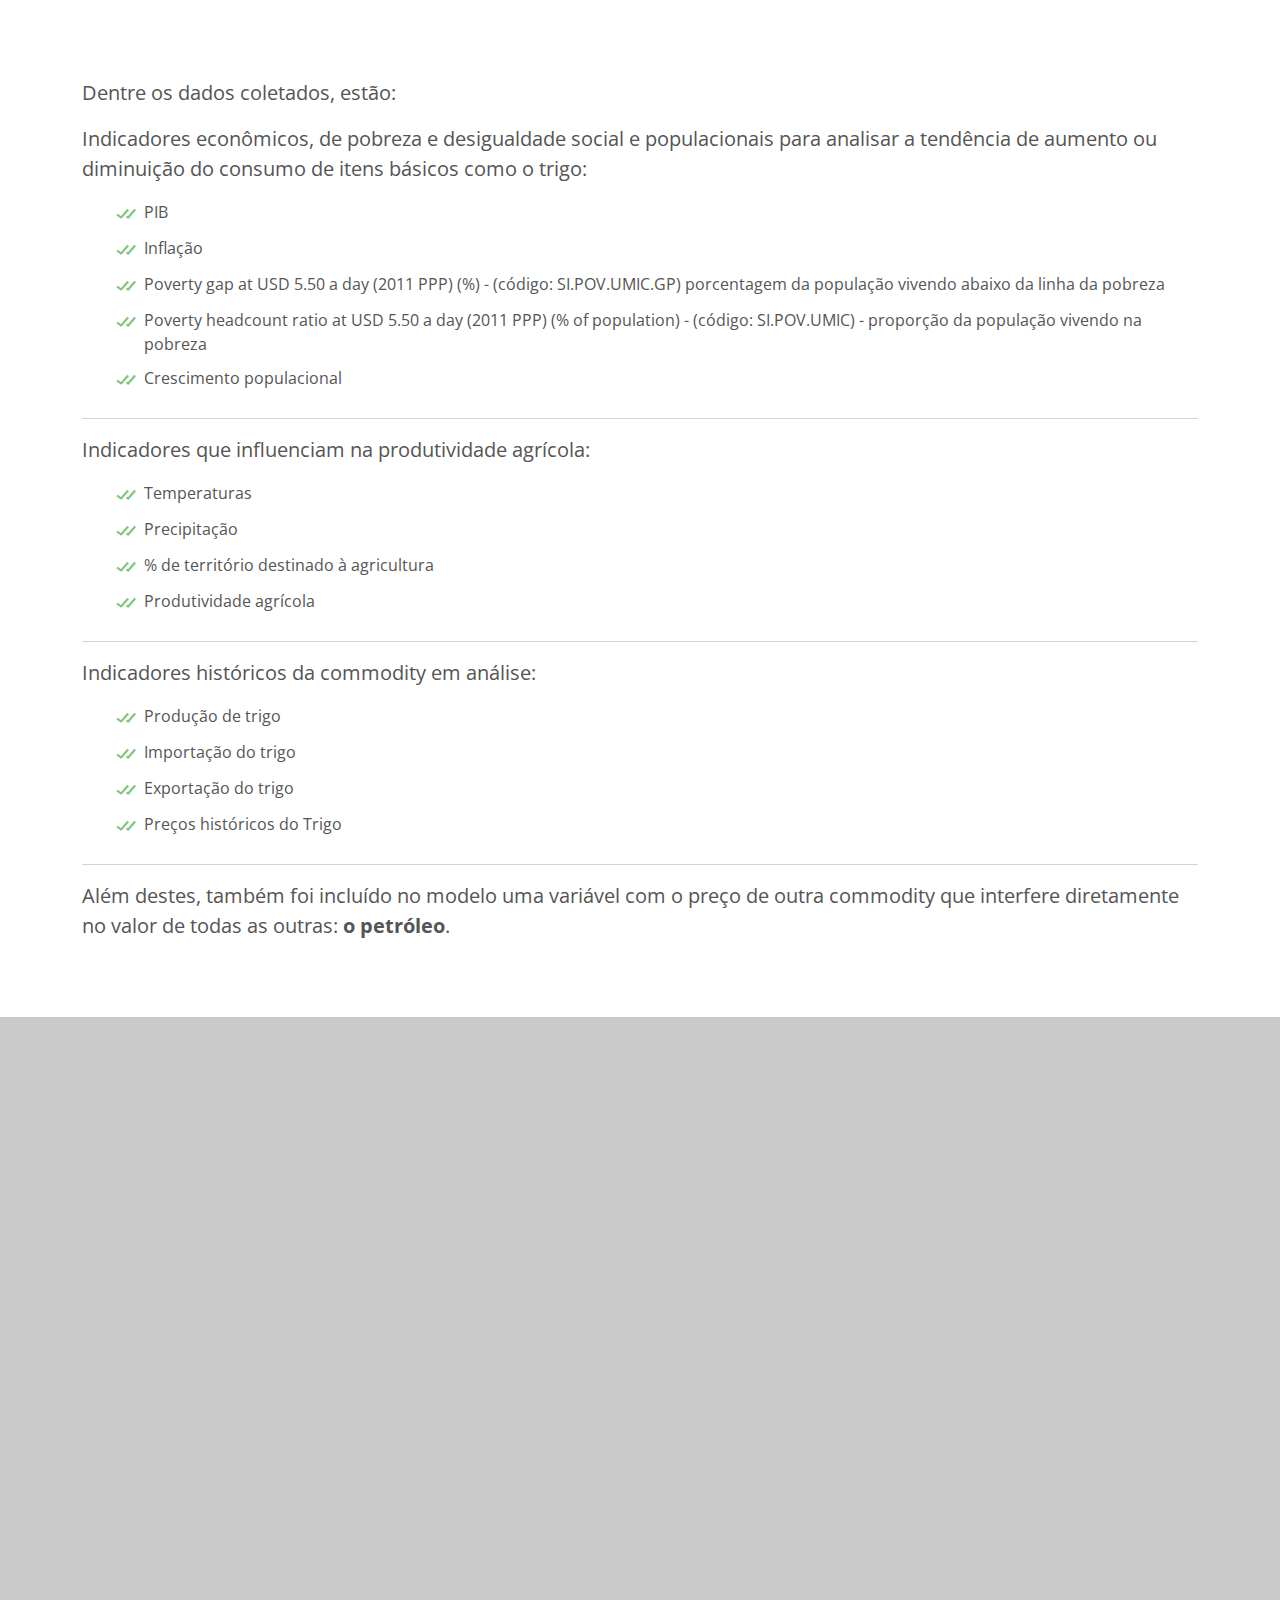
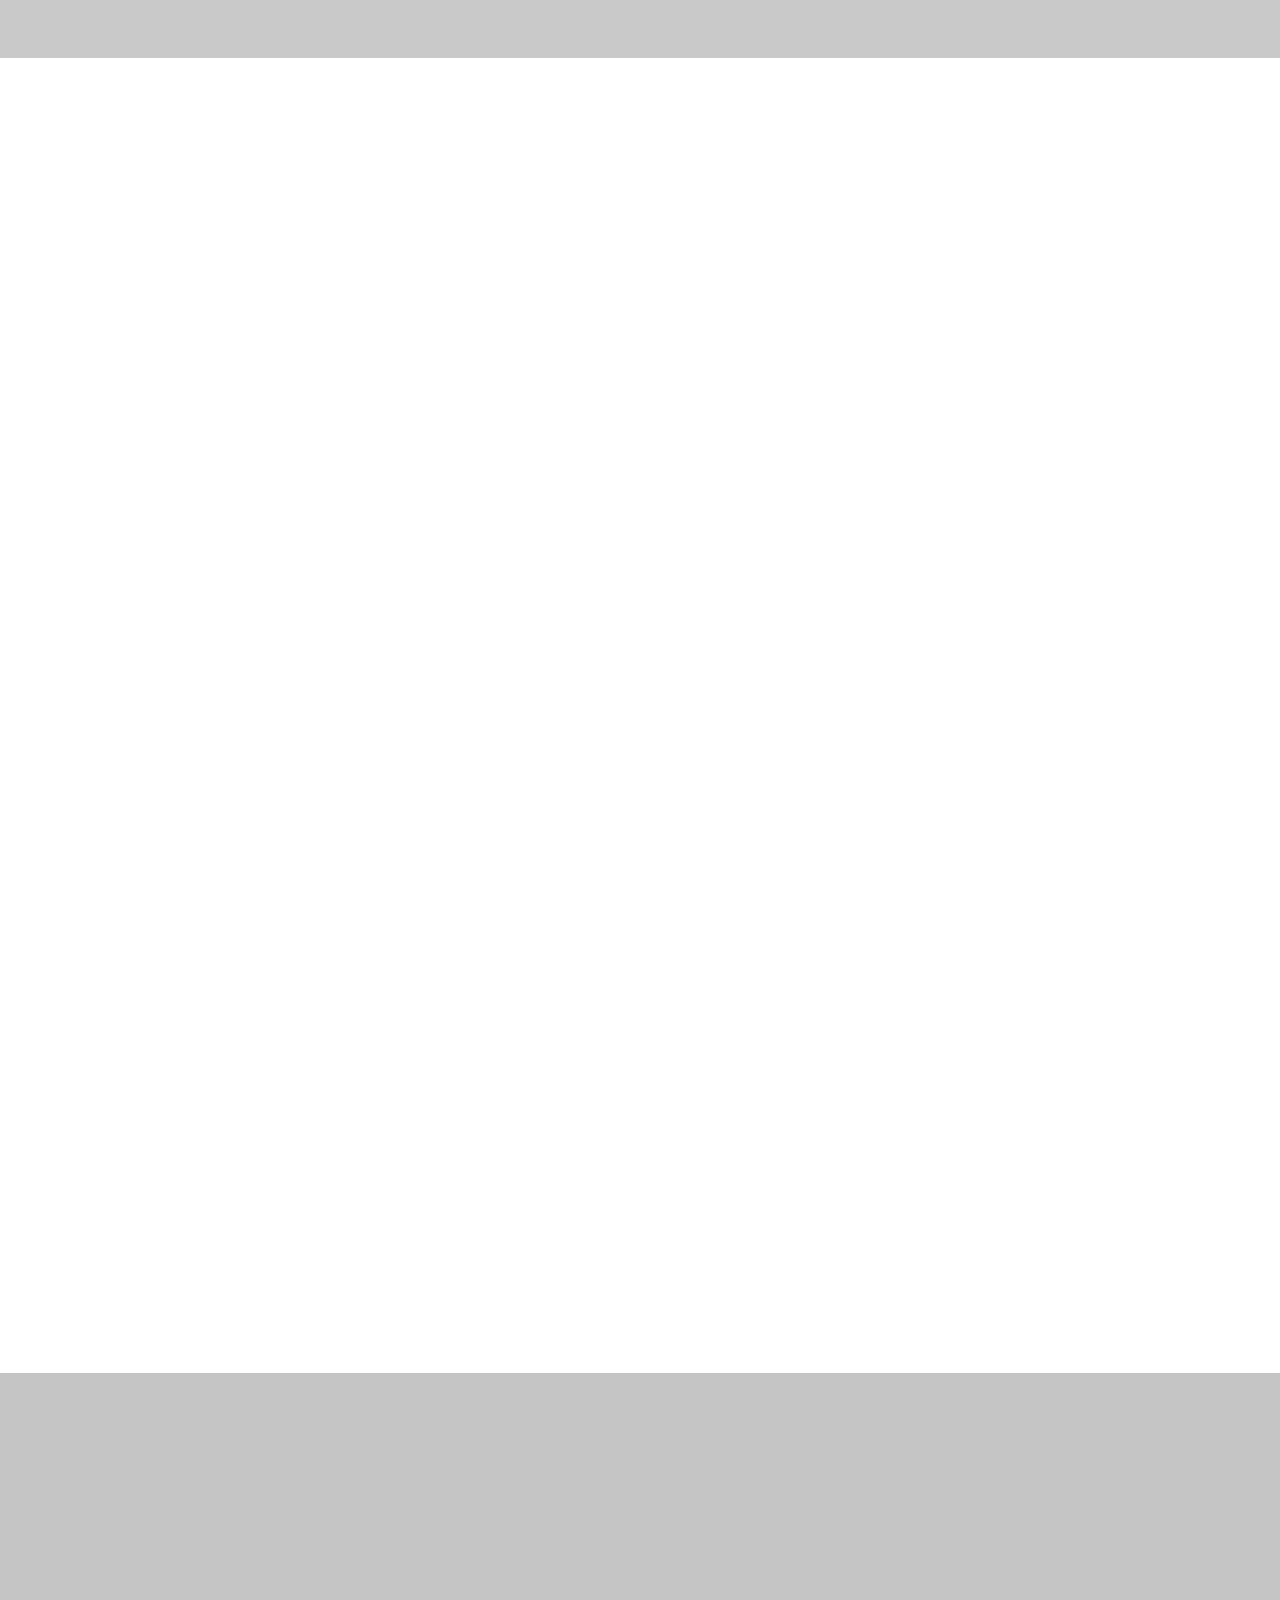
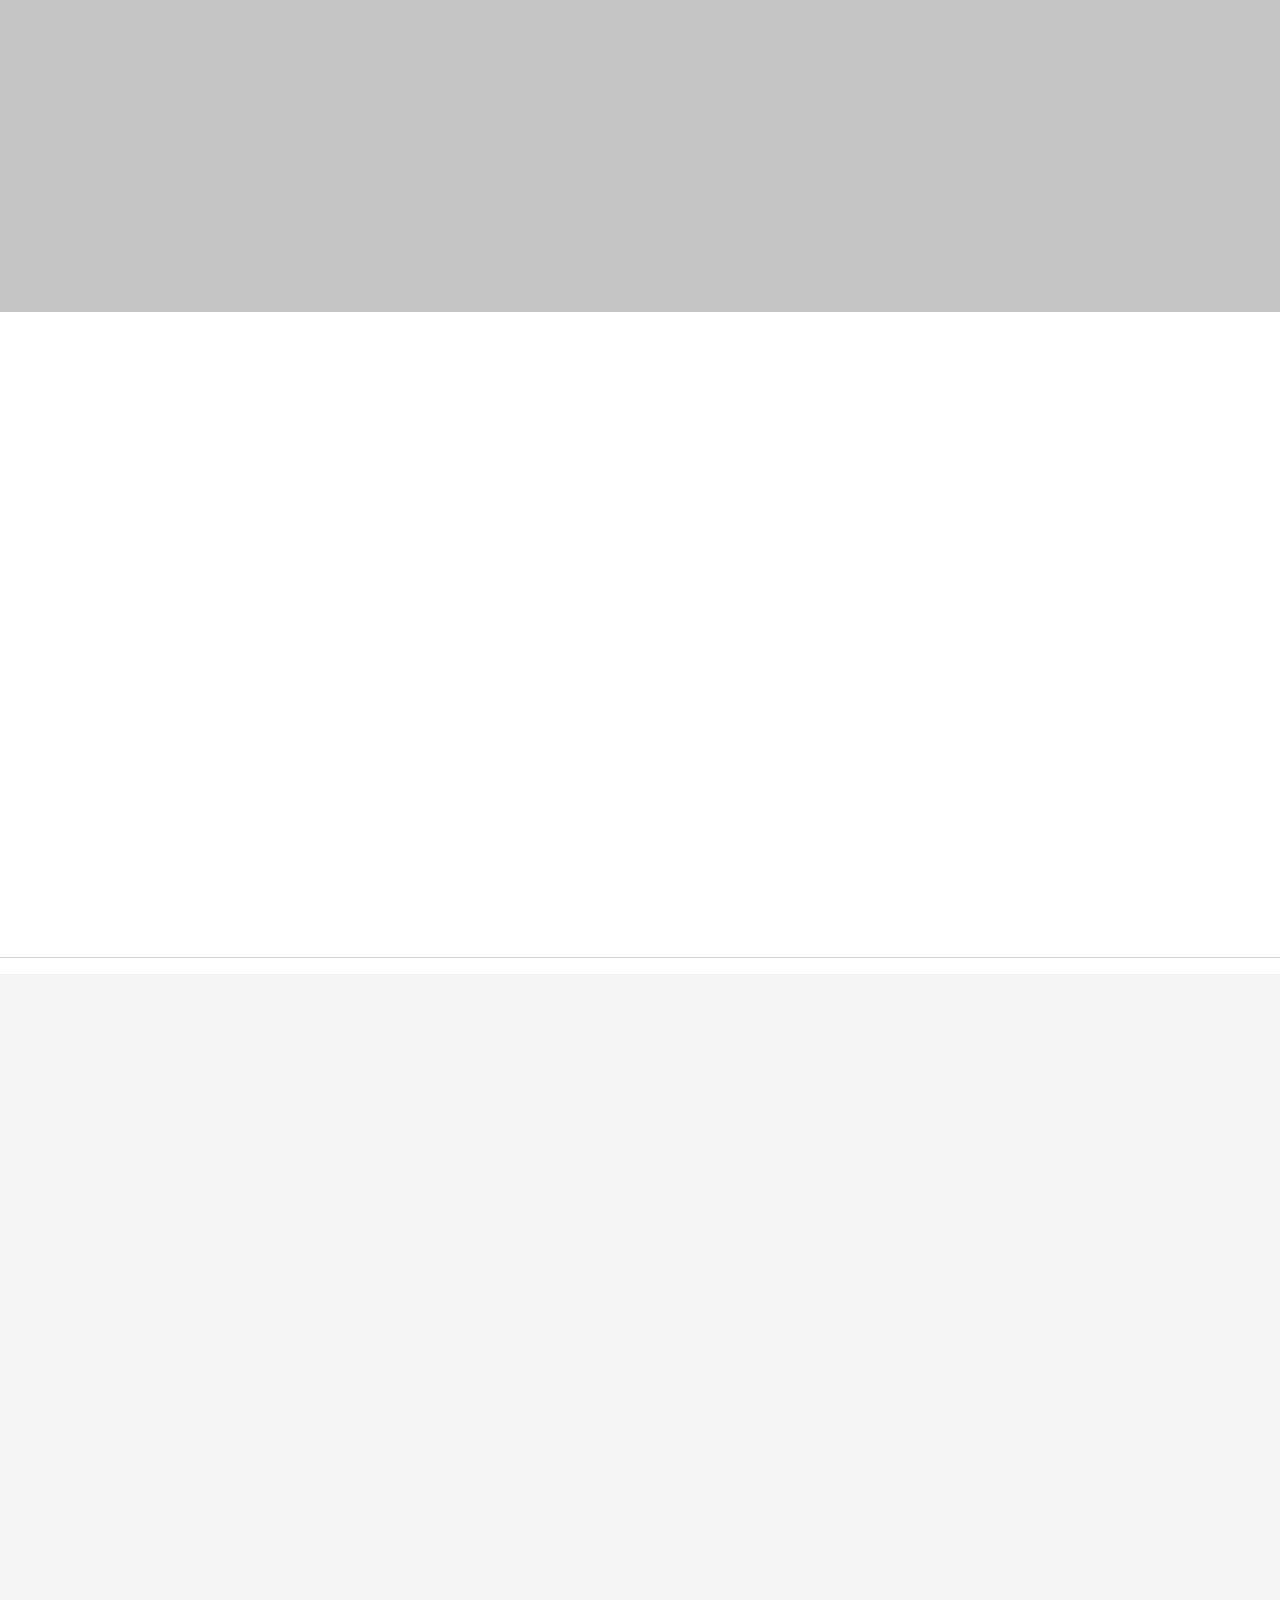
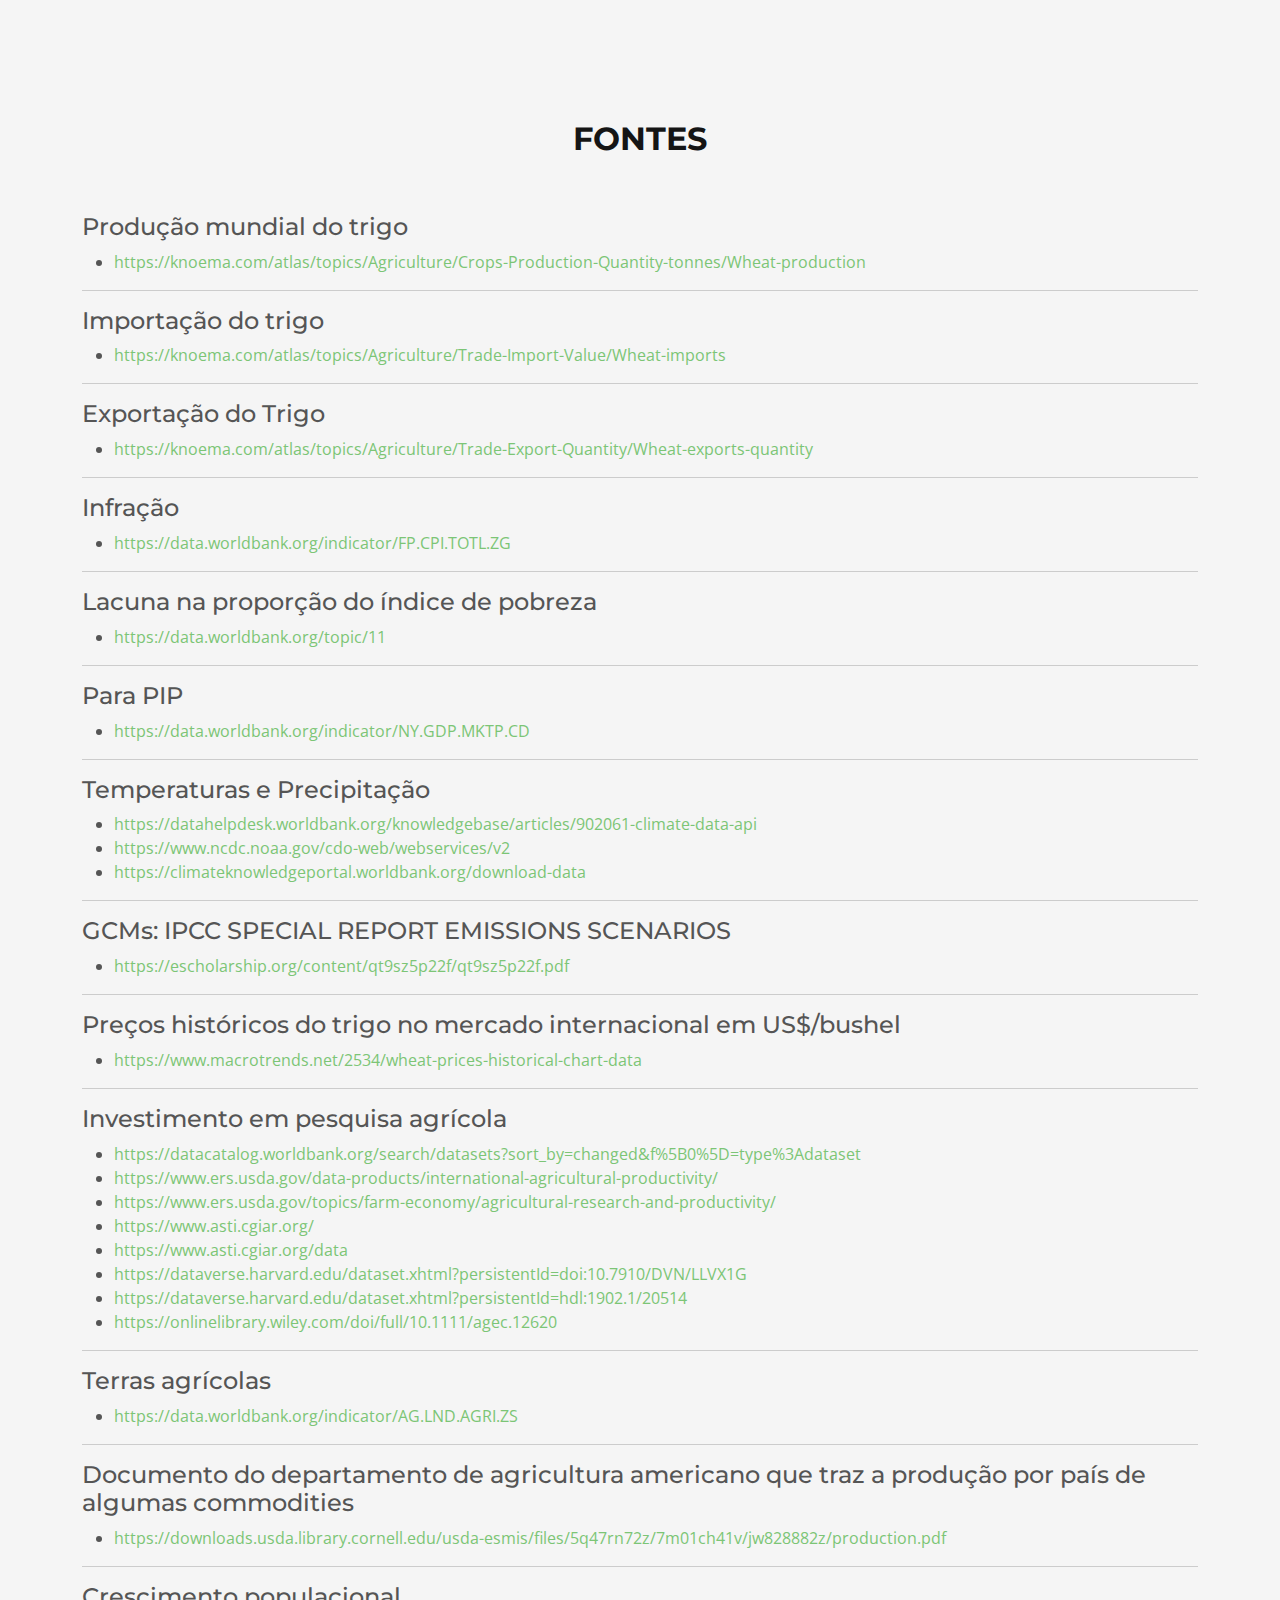
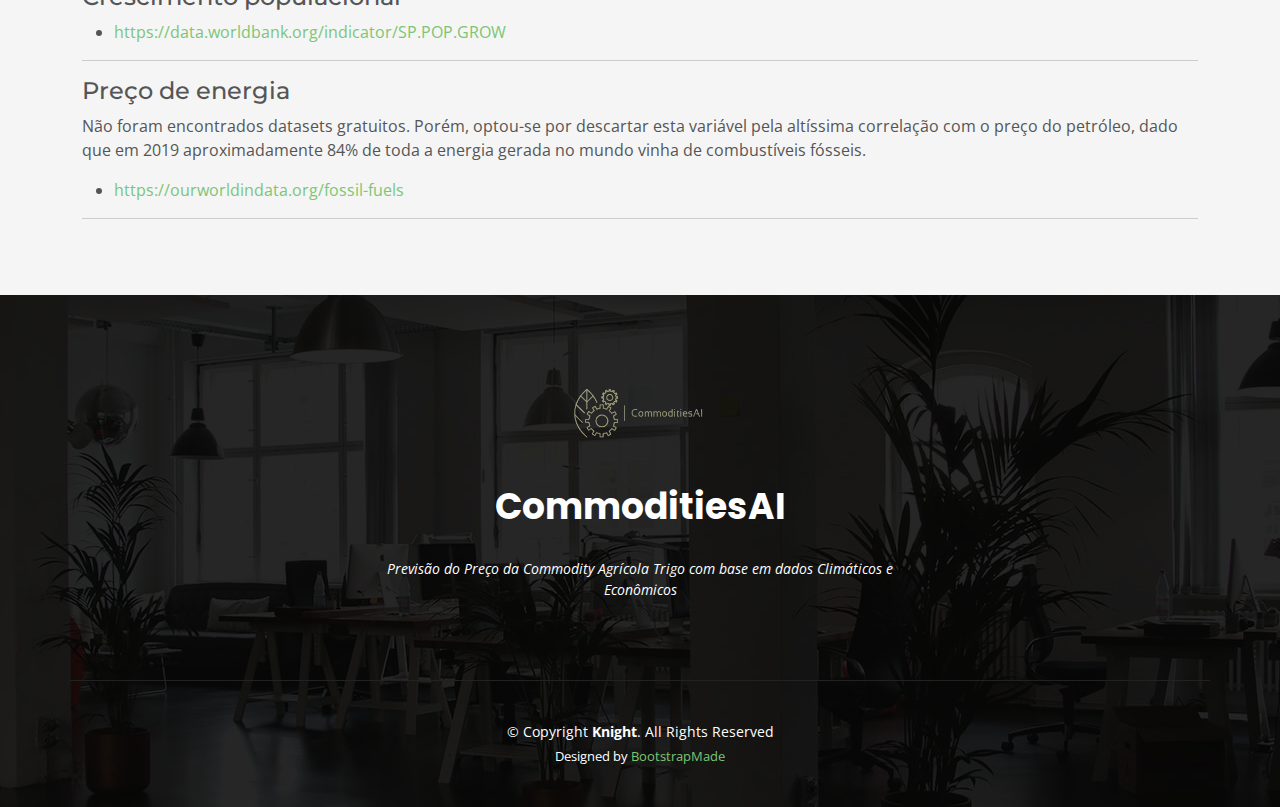
==== commit f76bfb1a: "Final" ====
--- a/index.html
+++ b/index.html
@@ -5,7 +5,7 @@
   <meta charset="utf-8">
   <meta content="width=device-width, initial-scale=1.0" name="viewport">
 
-  <title>Knight Bootstrap Template - Index</title>
+  <title>CommoditiesAI</title>
   <meta content="" name="description">
   <meta content="" name="keywords">
 
@@ -152,13 +152,13 @@
             <div class="accordion-list">
               <ul>
                 <li data-aos="fade-up" data-aos-delay="100">
-                  <a href="https://www.heroku.com/pricing" class="collapse" data-bs-target="#accordion-list-1"><span>01</span> Plataforma CommoditiesAI - Previsão do valor do Trigo</a>
+                  <a href="https://commodities-ai.herokuapp.com/" target="_blank" rel="noopener noreferrer" class="collapse" data-bs-target="#accordion-list-1"><span>01</span> Plataforma CommoditiesAI - Previsão do valor do Trigo</a>
                 </li>
                 <li data-aos="fade-up" data-aos-delay="100">
-                  <a href="https://github.com/CommoditiesAgricolasInteligentes/codigo-fonte" class="collapse" data-bs-target="#accordion-list-1"><span>02</span> Github do projeto</a>
+                  <a href="https://github.com/CommoditiesAgricolasInteligentes/codigo-fonte" target="_blank" rel="noopener noreferrer" class="collapse" data-bs-target="#accordion-list-1"><span>02</span> Github do projeto</a>
                 </li>
                 <li data-aos="fade-up" data-aos-delay="100">
-                  <a href="https://drive.google.com/drive/u/3/folders/1Pr6GvCEfMZiaSBlgCFxkC_eO-l280bD4" class="collapse" data-bs-target="#accordion-list-1"><span>03</span> Data Lake</a>
+                  <a href="https://drive.google.com/drive/u/3/folders/1Pr6GvCEfMZiaSBlgCFxkC_eO-l280bD4" target="_blank" rel="noopener noreferrer" class="collapse" data-bs-target="#accordion-list-1"><span>03</span> Data Lake</a>
                 </li>
               </ul>
             </div>
@@ -190,7 +190,7 @@
                   <div class="member-img">
                     <img src="assets/img/team/team-1.jpg" class="img-fluid" alt="">
                     <div class="social">
-                      <a href="https://www.linkedin.com/in/guilhermeaoliver/"><i class="bi bi-linkedin"></i></a>
+                      <a href="https://www.linkedin.com/in/guilhermeaoliver/" target="_blank" rel="noopener noreferrer"><i class="bi bi-linkedin"></i></a>
                     </div>
                   </div>
                   <div class="member-info">
@@ -206,7 +206,7 @@
                   <div class="member-img">
                     <img src="assets/img/team/team-2.jpg" class="img-fluid" alt="">
                     <div class="social">
-                      <a href="https://www.linkedin.com/in/renatathomazelli/"><i class="bi bi-linkedin"></i></a>
+                      <a href="https://www.linkedin.com/in/renatathomazelli/" target="_blank" rel="noopener noreferrer"><i class="bi bi-linkedin"></i></a>
                     </div>
                   </div>
                   <div class="member-info">
@@ -222,7 +222,7 @@
                   <div class="member-img">
                     <img src="assets/img/team/team-3.jpg" class="img-fluid" alt="">
                     <div class="social">
-                      <a href="https://www.linkedin.com/in/rafaelschena/"><i class="bi bi-linkedin"></i></a>
+                      <a href="https://www.linkedin.com/in/rafaelschena/" target="_blank" rel="noopener noreferrer"><i class="bi bi-linkedin"></i></a>
                     </div>
                   </div>
                   <div class="member-info">
@@ -238,7 +238,7 @@
                   <div class="member-img">
                     <img src="assets/img/team/team-4.jpg" class="img-fluid" alt="">
                     <div class="social">
-                      <a href="https://www.linkedin.com/in/contatojoaovitordeoliveira/"><i class="bi bi-linkedin"></i></a>
+                      <a href="https://www.linkedin.com/in/contatojoaovitordeoliveira/" target="_blank" rel="noopener noreferrer"><i class="bi bi-linkedin"></i></a>
                     </div>
                   </div>
                   <div class="member-info">
@@ -388,7 +388,7 @@
         <div class="section-title" data-aos="fade-up">
           <h2>Gastos</h2>
           <p>Fizemos o deploy com a versão gratuita do Heroku e segue abaixo os preços para as versões pagas.</p>
-          <a href="https://www.heroku.com/pricing">Para mais informações sobre preços clique aqui.</p>
+          <a href="https://www.heroku.com/pricing" target="_blank" rel="noopener noreferrer">Para mais informações sobre preços clique aqui.</p>
         </div>
 
         <div class="row">
@@ -405,7 +405,7 @@
                 <li>Atualização Automatica de SO</li>
               </ul>
               <div class="btn-wrap">
-                <a href="#" class="btn-buy">Acesse</a>
+                <a href="https://commodities-ai.herokuapp.com/" target="_blank" rel="noopener noreferrer" class="btn-buy">Acesse</a>
               </div>
             </div>
           </div>
@@ -452,92 +452,92 @@
         <div>
           <h4>Produção mundial do trigo</h4>
           <ul>
-            <li><a href='https://knoema.com/atlas/topics/Agriculture/Crops-Production-Quantity-tonnes/Wheat-production'>https://knoema.com/atlas/topics/Agriculture/Crops-Production-Quantity-tonnes/Wheat-production</a>
+            <li><a href='https://knoema.com/atlas/topics/Agriculture/Crops-Production-Quantity-tonnes/Wheat-production' target="_blank" rel="noopener noreferrer">https://knoema.com/atlas/topics/Agriculture/Crops-Production-Quantity-tonnes/Wheat-production</a>
             </li>   
           </ul><hr>
           <h4>Importação do trigo</h4>
           <ul>
-            <li><a href='https://knoema.com/atlas/topics/Agriculture/Trade-Import-Value/Wheat-imports'>https://knoema.com/atlas/topics/Agriculture/Trade-Import-Value/Wheat-imports</a>
+            <li><a href='https://knoema.com/atlas/topics/Agriculture/Trade-Import-Value/Wheat-imports' target="_blank" rel="noopener noreferrer">https://knoema.com/atlas/topics/Agriculture/Trade-Import-Value/Wheat-imports</a>
             </li>   
           </ul><hr>
           <h4>Exportação do Trigo </h4>
           <ul>
-            <li><a href='https://knoema.com/atlas/topics/Agriculture/Trade-Export-Quantity/Wheat-exports-quantity'>https://knoema.com/atlas/topics/Agriculture/Trade-Export-Quantity/Wheat-exports-quantity</a>
+            <li><a href='https://knoema.com/atlas/topics/Agriculture/Trade-Export-Quantity/Wheat-exports-quantity' target="_blank" rel="noopener noreferrer" >https://knoema.com/atlas/topics/Agriculture/Trade-Export-Quantity/Wheat-exports-quantity</a>
             </li>   
           </ul><hr>
           <h4>Infração </h4>
           <ul>
-            <li><a href='https://data.worldbank.org/indicator/FP.CPI.TOTL.ZG'>https://data.worldbank.org/indicator/FP.CPI.TOTL.ZG</a>
+            <li><a href='https://data.worldbank.org/indicator/FP.CPI.TOTL.ZG' target="_blank" rel="noopener noreferrer">https://data.worldbank.org/indicator/FP.CPI.TOTL.ZG</a>
             </li>   
           </ul><hr>
           <h4>Lacuna na proporção do índice de pobreza</h4>
           <ul>
-            <li><a href='https://data.worldbank.org/topic/11'>https://data.worldbank.org/topic/11</a>
+            <li><a href='https://data.worldbank.org/topic/11' target="_blank" rel="noopener noreferrer">https://data.worldbank.org/topic/11</a>
             </li>   
           </ul><hr>
           <h4>Para PIP</h4>
           <ul>
-            <li><a href='https://data.worldbank.org/indicator/NY.GDP.MKTP.CD'>https://data.worldbank.org/indicator/NY.GDP.MKTP.CD</a>
+            <li><a href='https://data.worldbank.org/indicator/NY.GDP.MKTP.CD' target="_blank" rel="noopener noreferrer">https://data.worldbank.org/indicator/NY.GDP.MKTP.CD</a>
             </li>   
           </ul><hr>
           <h4>Temperaturas e Precipitação </h4>
           <ul>
-            <li><a href='https://datahelpdesk.worldbank.org/knowledgebase/articles/902061-climate-data-api'>https://datahelpdesk.worldbank.org/knowledgebase/articles/902061-climate-data-api</a>
-            </li>
-            <li><a href='https://www.ncdc.noaa.gov/cdo-web/webservices/v2'>https://www.ncdc.noaa.gov/cdo-web/webservices/v2</a>
-            </li>
-            <li><a href='https://climateknowledgeportal.worldbank.org/download-data'>https://climateknowledgeportal.worldbank.org/download-data</a>
+            <li><a href='https://datahelpdesk.worldbank.org/knowledgebase/articles/902061-climate-data-api' target="_blank" rel="noopener noreferrer">https://datahelpdesk.worldbank.org/knowledgebase/articles/902061-climate-data-api</a>
+            </li>
+            <li><a href='https://www.ncdc.noaa.gov/cdo-web/webservices/v2' target="_blank" rel="noopener noreferrer">https://www.ncdc.noaa.gov/cdo-web/webservices/v2</a>
+            </li>
+            <li><a href='https://climateknowledgeportal.worldbank.org/download-data' target="_blank" rel="noopener noreferrer">https://climateknowledgeportal.worldbank.org/download-data</a>
             </li>         
           </ul><hr>
           <h4>GCMs: IPCC SPECIAL REPORT EMISSIONS SCENARIOS </h4>
           <ul>
-            <li><a href='https://escholarship.org/content/qt9sz5p22f/qt9sz5p22f.pdf'>https://escholarship.org/content/qt9sz5p22f/qt9sz5p22f.pdf</a>
+            <li><a href='https://escholarship.org/content/qt9sz5p22f/qt9sz5p22f.pdf' target="_blank" rel="noopener noreferrer">https://escholarship.org/content/qt9sz5p22f/qt9sz5p22f.pdf</a>
             </li>   
           </ul><hr>
           <h4>Preços históricos do trigo no mercado internacional em US$/bushel</h4>
           <ul>
-            <li><a href='https://www.macrotrends.net/2534/wheat-prices-historical-chart-data'>https://www.macrotrends.net/2534/wheat-prices-historical-chart-data</a>
+            <li><a href='https://www.macrotrends.net/2534/wheat-prices-historical-chart-data' target="_blank" rel="noopener noreferrer">https://www.macrotrends.net/2534/wheat-prices-historical-chart-data</a>
             </li>   
           </ul><hr>
           <h4>Investimento em pesquisa agrícola</h4>
           <ul>
-            <li><a href='https://datacatalog.worldbank.org/search/datasets?sort_by=changed&f%5B0%5D=type%3Adataset'>https://datacatalog.worldbank.org/search/datasets?sort_by=changed&f%5B0%5D=type%3Adataset</a>
-            </li>
-            <li><a href='https://www.ers.usda.gov/data-products/international-agricultural-productivity/'>https://www.ers.usda.gov/data-products/international-agricultural-productivity/</a>
-            </li>
-            <li><a href='https://www.ers.usda.gov/topics/farm-economy/agricultural-research-and-productivity/'>https://www.ers.usda.gov/topics/farm-economy/agricultural-research-and-productivity/</a>
-            </li>
-            <li><a href='https://www.asti.cgiar.org/'>https://www.asti.cgiar.org/</a>
-            </li>
-            <li><a href='https://www.asti.cgiar.org/data'>https://www.asti.cgiar.org/data</a>
-            </li>
-            <li><a href='https://dataverse.harvard.edu/dataset.xhtml?persistentId=doi:10.7910/DVN/LLVX1G'>https://dataverse.harvard.edu/dataset.xhtml?persistentId=doi:10.7910/DVN/LLVX1G</a>
-            </li>
-            <li><a href='https://dataverse.harvard.edu/dataset.xhtml?persistentId=hdl:1902.1/20514'>https://dataverse.harvard.edu/dataset.xhtml?persistentId=hdl:1902.1/20514</a>
-            </li>
-            <li><a href='https://onlinelibrary.wiley.com/doi/full/10.1111/agec.12620'>https://onlinelibrary.wiley.com/doi/full/10.1111/agec.12620</a>
+            <li><a href='https://datacatalog.worldbank.org/search/datasets?sort_by=changed&f%5B0%5D=type%3Adataset' target="_blank" rel="noopener noreferrer">https://datacatalog.worldbank.org/search/datasets?sort_by=changed&f%5B0%5D=type%3Adataset</a>
+            </li>
+            <li><a href='https://www.ers.usda.gov/data-products/international-agricultural-productivity/' target="_blank" rel="noopener noreferrer">https://www.ers.usda.gov/data-products/international-agricultural-productivity/</a>
+            </li>
+            <li><a href='https://www.ers.usda.gov/topics/farm-economy/agricultural-research-and-productivity/' target="_blank" rel="noopener noreferrer">https://www.ers.usda.gov/topics/farm-economy/agricultural-research-and-productivity/</a>
+            </li>
+            <li><a href='https://www.asti.cgiar.org/' target="_blank" rel="noopener noreferrer">https://www.asti.cgiar.org/</a>
+            </li>
+            <li><a href='https://www.asti.cgiar.org/data' target="_blank" rel="noopener noreferrer">https://www.asti.cgiar.org/data</a>
+            </li>
+            <li><a href='https://dataverse.harvard.edu/dataset.xhtml?persistentId=doi:10.7910/DVN/LLVX1G' target="_blank" rel="noopener noreferrer">https://dataverse.harvard.edu/dataset.xhtml?persistentId=doi:10.7910/DVN/LLVX1G</a>
+            </li>
+            <li><a href='https://dataverse.harvard.edu/dataset.xhtml?persistentId=hdl:1902.1/20514' target="_blank" rel="noopener noreferrer">https://dataverse.harvard.edu/dataset.xhtml?persistentId=hdl:1902.1/20514</a>
+            </li>
+            <li><a href='https://onlinelibrary.wiley.com/doi/full/10.1111/agec.12620' target="_blank" rel="noopener noreferrer">https://onlinelibrary.wiley.com/doi/full/10.1111/agec.12620</a>
             </li>
           </ul><hr>
           <h4>Terras agrícolas</h4>
           <ul>
-            <li><a href='https://data.worldbank.org/indicator/AG.LND.AGRI.ZS'>https://data.worldbank.org/indicator/AG.LND.AGRI.ZS</a>
+            <li><a href='https://data.worldbank.org/indicator/AG.LND.AGRI.ZS' target="_blank" rel="noopener noreferrer">https://data.worldbank.org/indicator/AG.LND.AGRI.ZS</a>
             </li>   
           </ul><hr>
           <h4>Documento do departamento de agricultura americano que traz a produção por país de algumas commodities</h4>
           <ul>
-            <li><a href='https://downloads.usda.library.cornell.edu/usda-esmis/files/5q47rn72z/7m01ch41v/jw828882z/production.pdf'>https://downloads.usda.library.cornell.edu/usda-esmis/files/5q47rn72z/7m01ch41v/jw828882z/production.pdf</a>
+            <li><a href='https://downloads.usda.library.cornell.edu/usda-esmis/files/5q47rn72z/7m01ch41v/jw828882z/production.pdf' target="_blank" rel="noopener noreferrer">https://downloads.usda.library.cornell.edu/usda-esmis/files/5q47rn72z/7m01ch41v/jw828882z/production.pdf</a>
             </li>   
           </ul><hr>
           <h4>Crescimento populacional</h4>
           <ul>
-            <li><a href='https://data.worldbank.org/indicator/SP.POP.GROW'>https://data.worldbank.org/indicator/SP.POP.GROW</a>
+            <li><a href='https://data.worldbank.org/indicator/SP.POP.GROW' target="_blank" rel="noopener noreferrer">https://data.worldbank.org/indicator/SP.POP.GROW</a>
             </li>   
           </ul><hr>
           <h4>Preço de energia</h4>
           <p>Não foram encontrados datasets gratuitos. Porém, optou-se por descartar esta variável pela altíssima correlação com o preço do petróleo, dado que em 2019 aproximadamente 84% de toda a energia gerada no mundo vinha de combustíveis fósseis.
           </p>
           <ul>
-            <li><a href='https://ourworldindata.org/fossil-fuels'>https://ourworldindata.org/fossil-fuels</a>
+            <li><a href='https://ourworldindata.org/fossil-fuels' target="_blank" rel="noopener noreferrer">https://ourworldindata.org/fossil-fuels</a>
             </li>   
           </ul><hr>
       </div>
@@ -556,26 +556,10 @@
 
         <div class="row justify-content-center">
           <div class="col-lg-6">
-            <a href="#header" class="scrollto footer-logo"><img src="assets/img/hero-logo.png" alt=""></a>
-            <h3>Knight</h3>
-            <p>Et aut eum quis fuga eos sunt ipsa nihil. Labore corporis magni eligendi fuga maxime saepe commodi placeat.</p>
-          </div>
-        </div>
-
-        <div class="row footer-newsletter justify-content-center">
-          <div class="col-lg-6">
-            <form action="" method="post">
-              <input type="email" name="email" placeholder="Enter your Email"><input type="submit" value="Subscribe">
-            </form>
-          </div>
-        </div>
-
-        <div class="social-links">
-          <a href="#" class="twitter"><i class="bx bxl-twitter"></i></a>
-          <a href="#" class="facebook"><i class="bx bxl-facebook"></i></a>
-          <a href="#" class="instagram"><i class="bx bxl-instagram"></i></a>
-          <a href="#" class="google-plus"><i class="bx bxl-skype"></i></a>
-          <a href="#" class="linkedin"><i class="bx bxl-linkedin"></i></a>
+            <a href="#header" class="scrollto footer-logo"><img src="assets/img/logo_transp.png" alt=""></a>
+            <h3>CommoditiesAI</h3>
+            <p>Previsão do Preço da Commodity Agrícola Trigo com base em dados Climáticos e Econômicos</p>
+          </div>
         </div>
 
       </div>
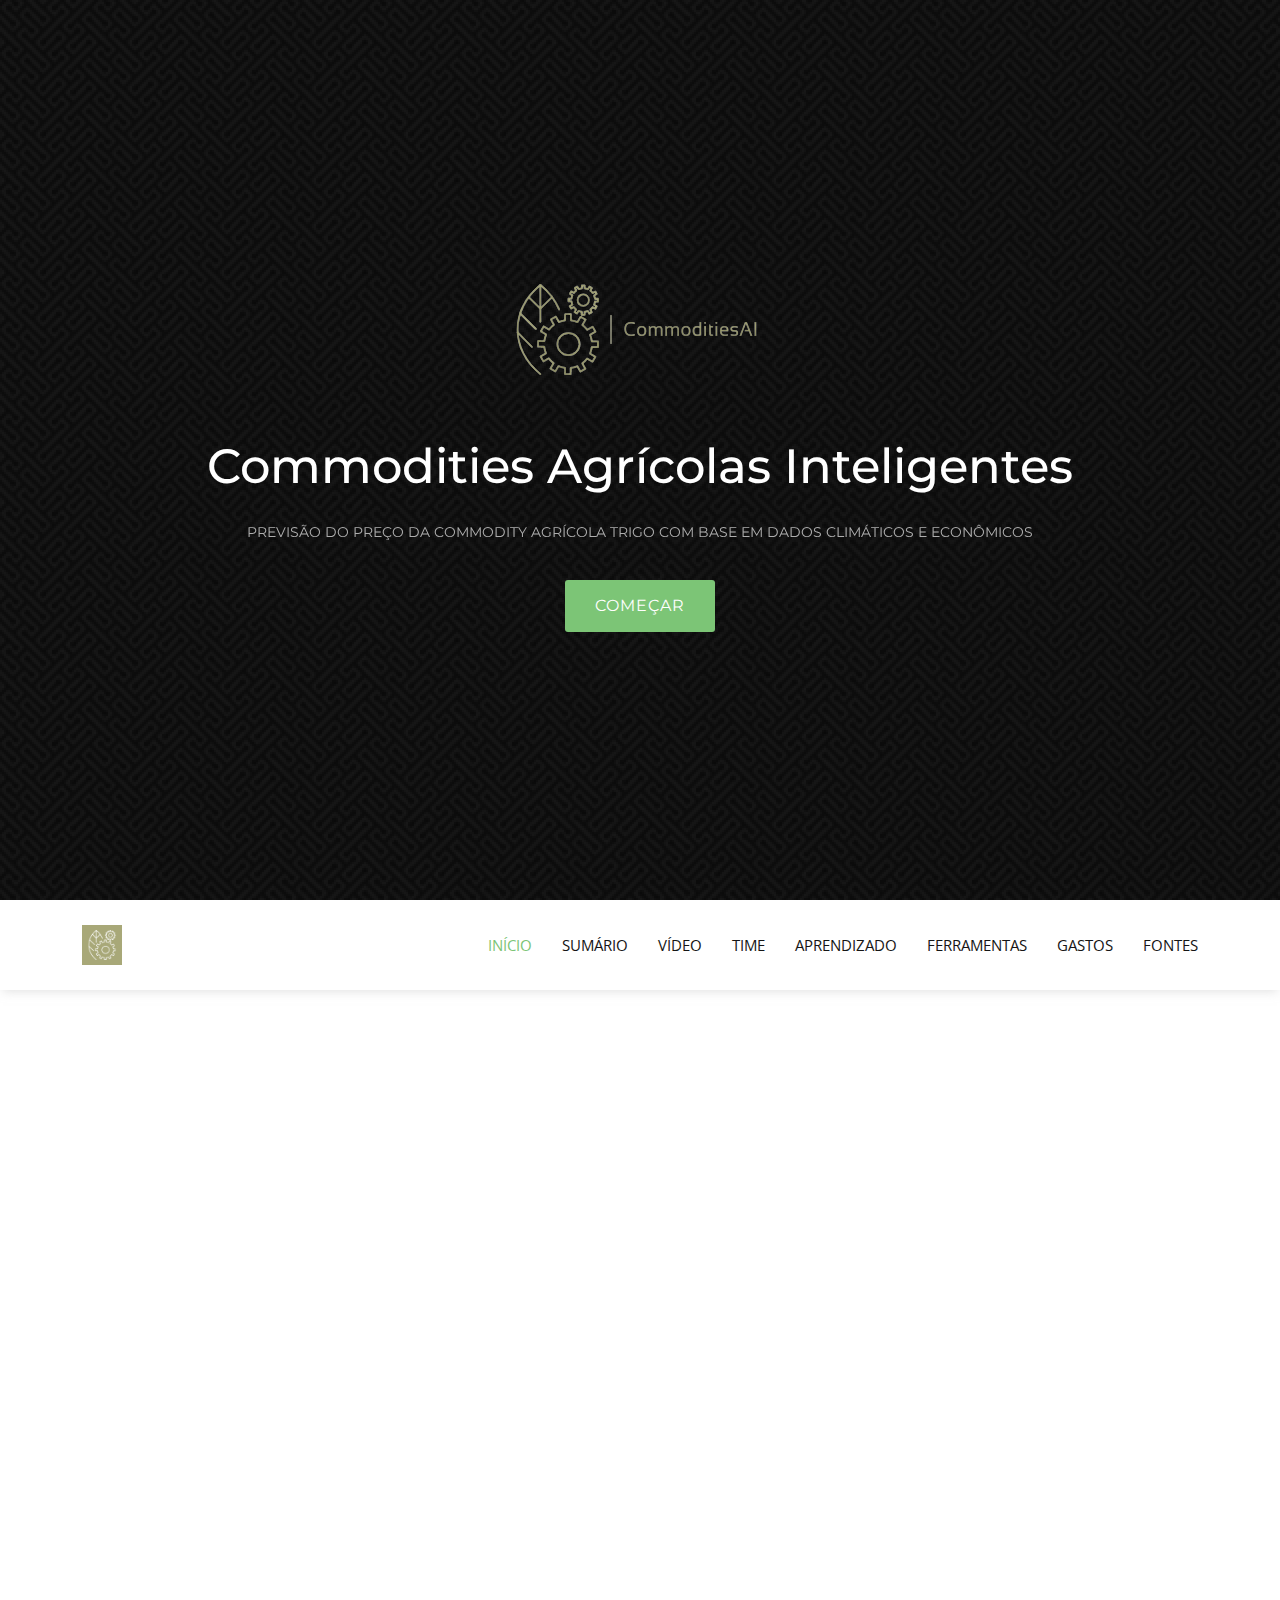
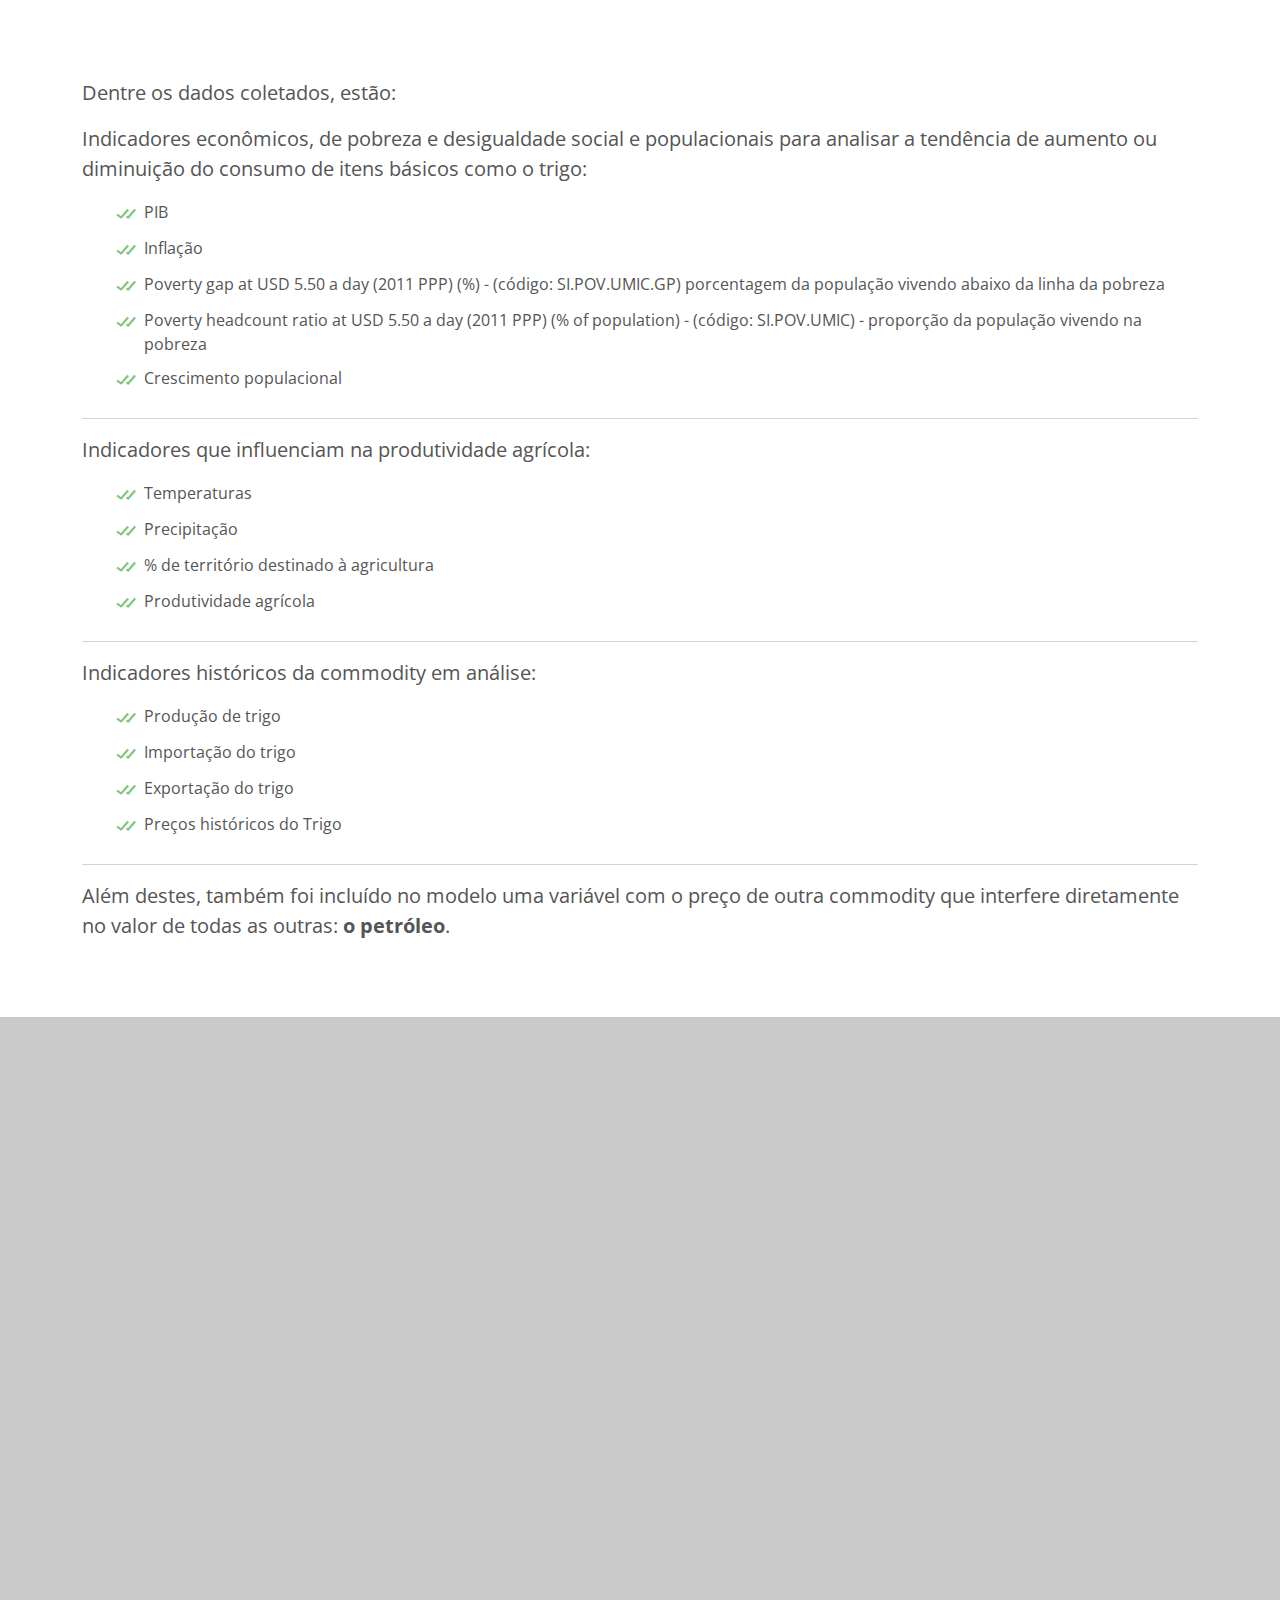
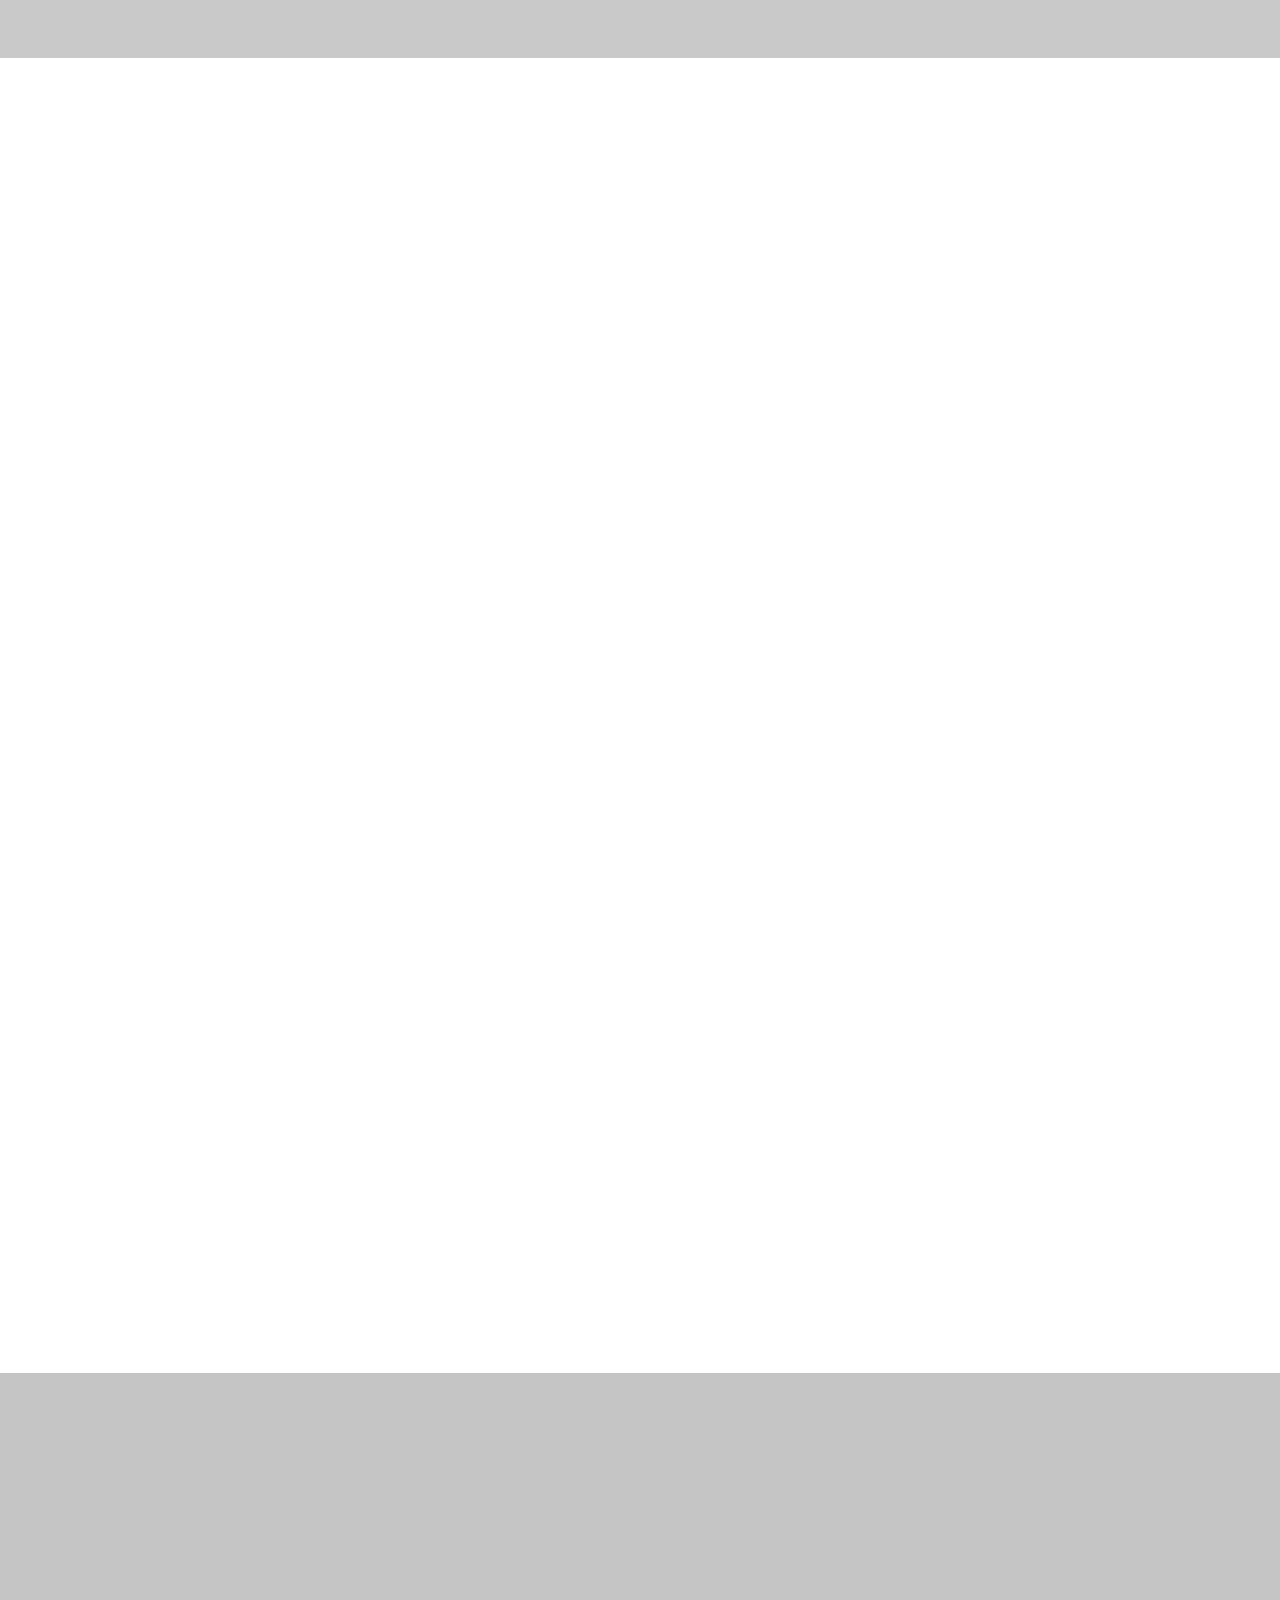
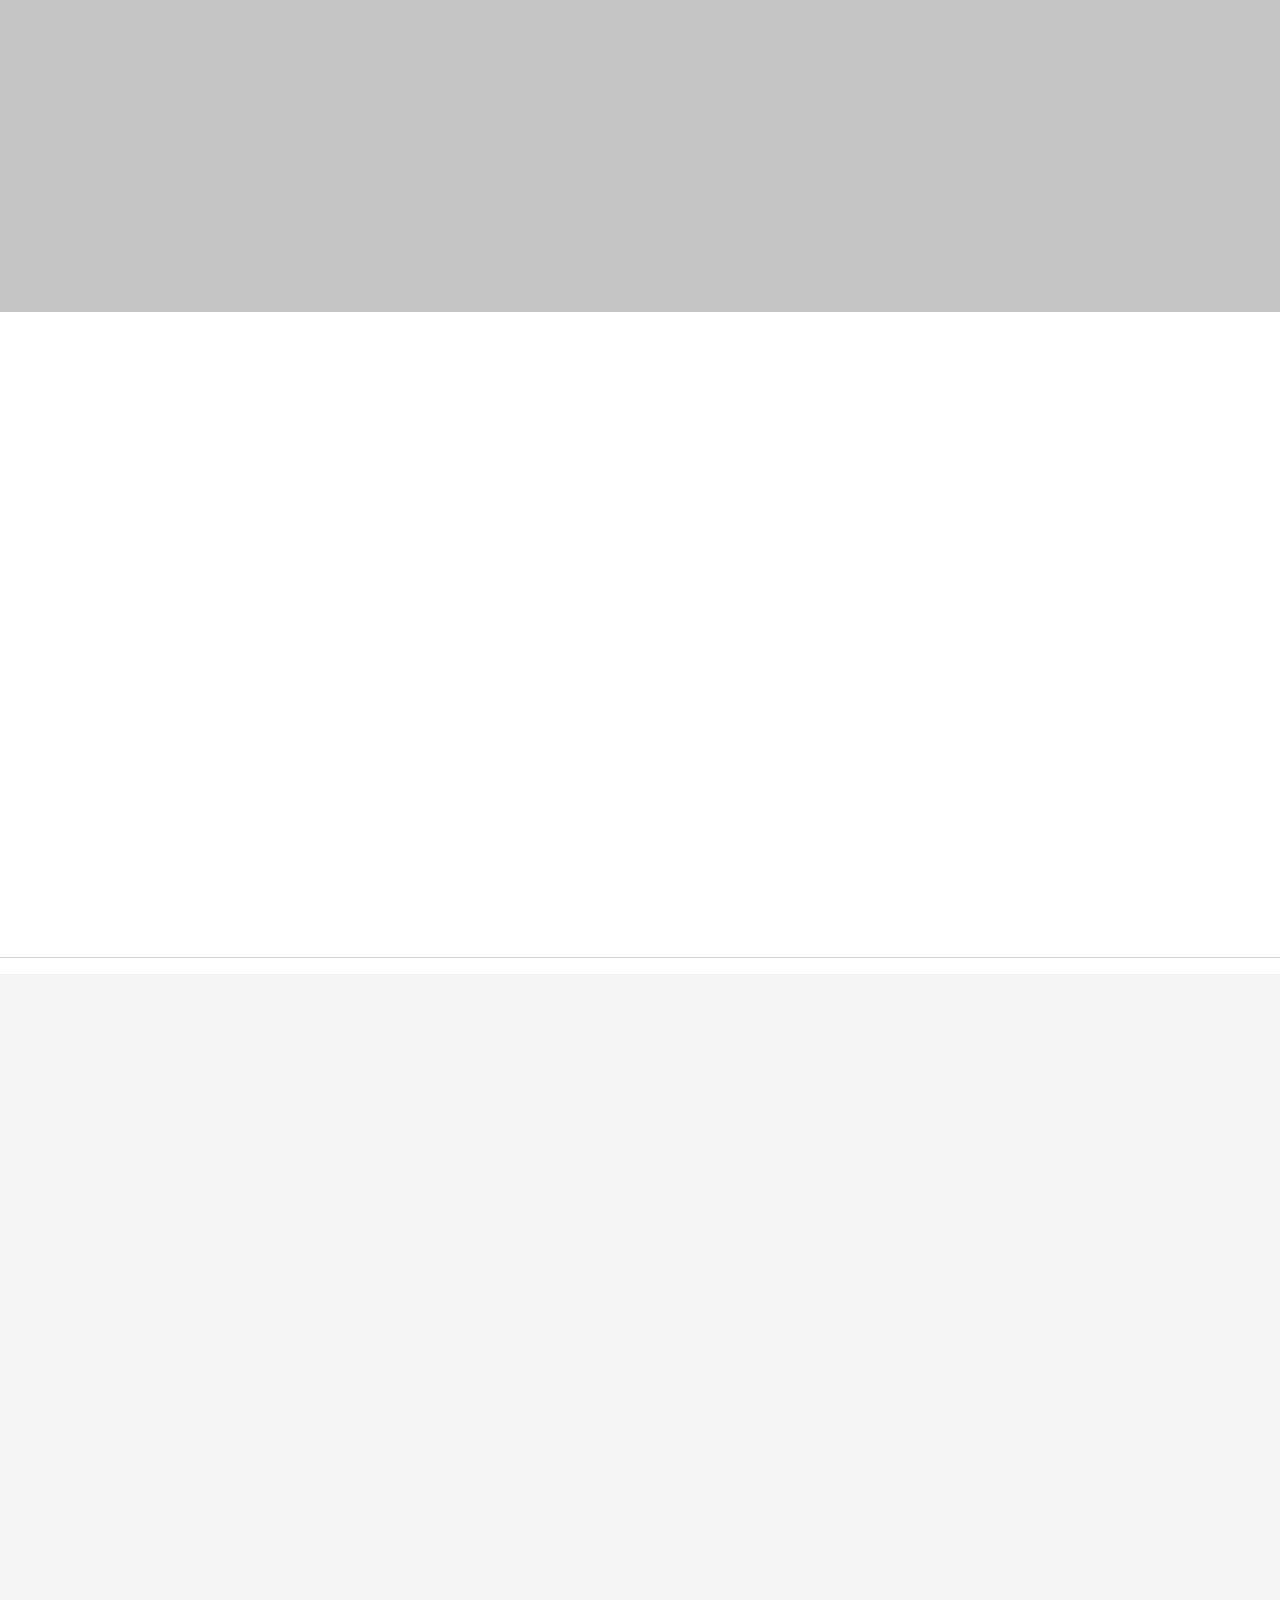
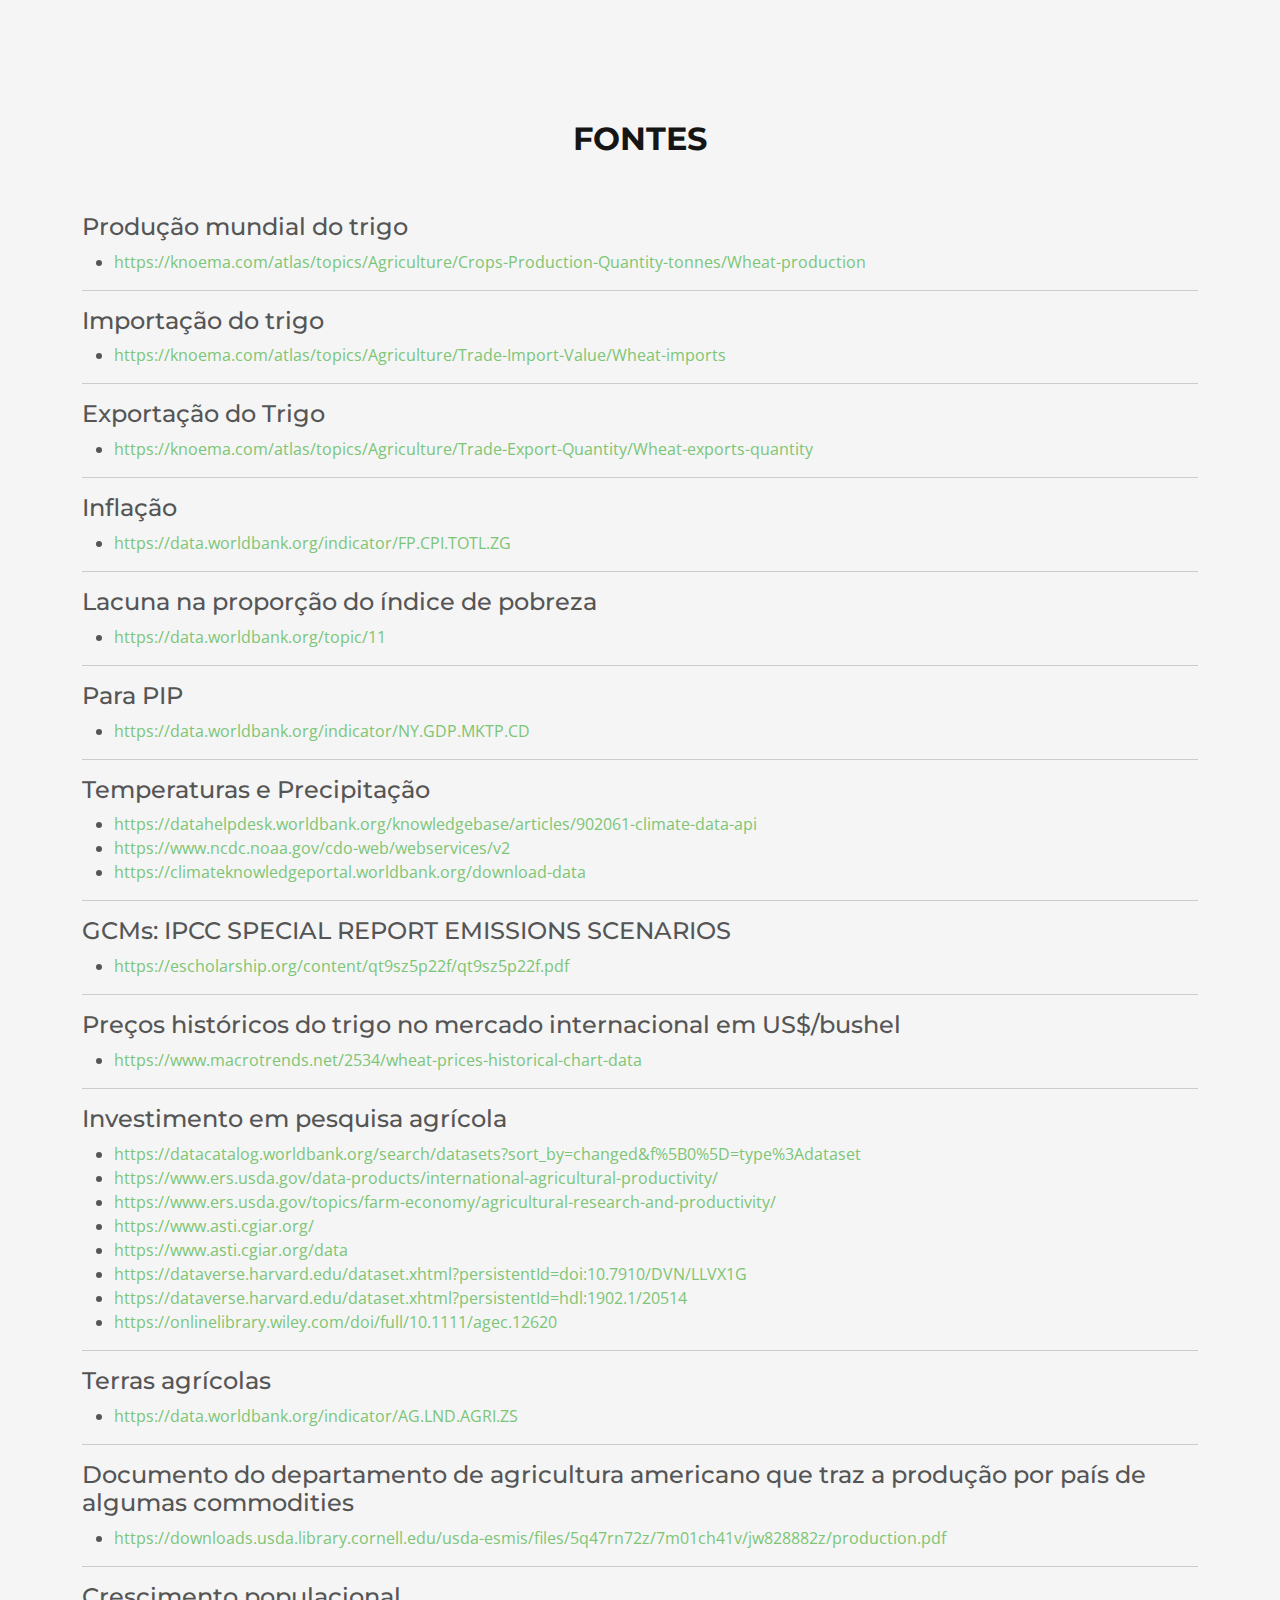
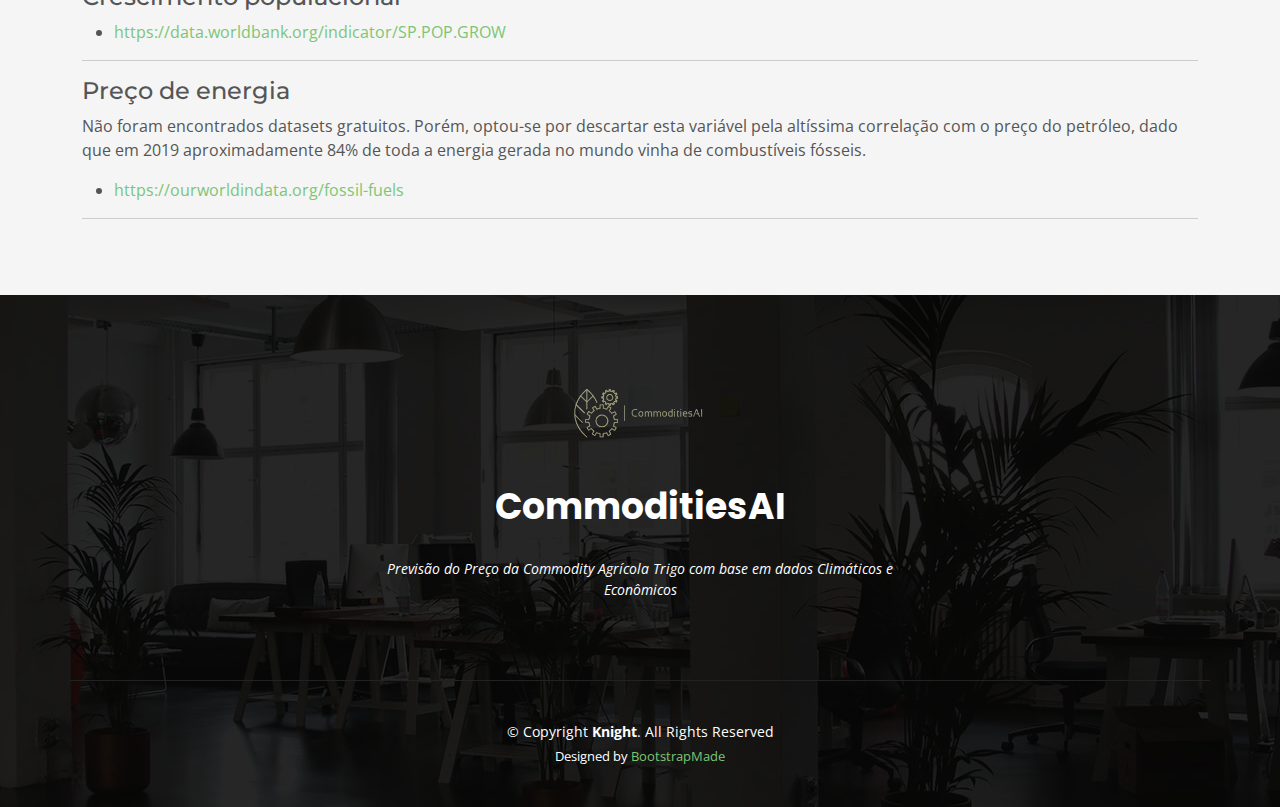
==== commit d22d1bbc: "Final" ====
--- a/index.html
+++ b/index.html
@@ -465,7 +465,7 @@
             <li><a href='https://knoema.com/atlas/topics/Agriculture/Trade-Export-Quantity/Wheat-exports-quantity' target="_blank" rel="noopener noreferrer" >https://knoema.com/atlas/topics/Agriculture/Trade-Export-Quantity/Wheat-exports-quantity</a>
             </li>   
           </ul><hr>
-          <h4>Infração </h4>
+          <h4>Inflação </h4>
           <ul>
             <li><a href='https://data.worldbank.org/indicator/FP.CPI.TOTL.ZG' target="_blank" rel="noopener noreferrer">https://data.worldbank.org/indicator/FP.CPI.TOTL.ZG</a>
             </li>   
